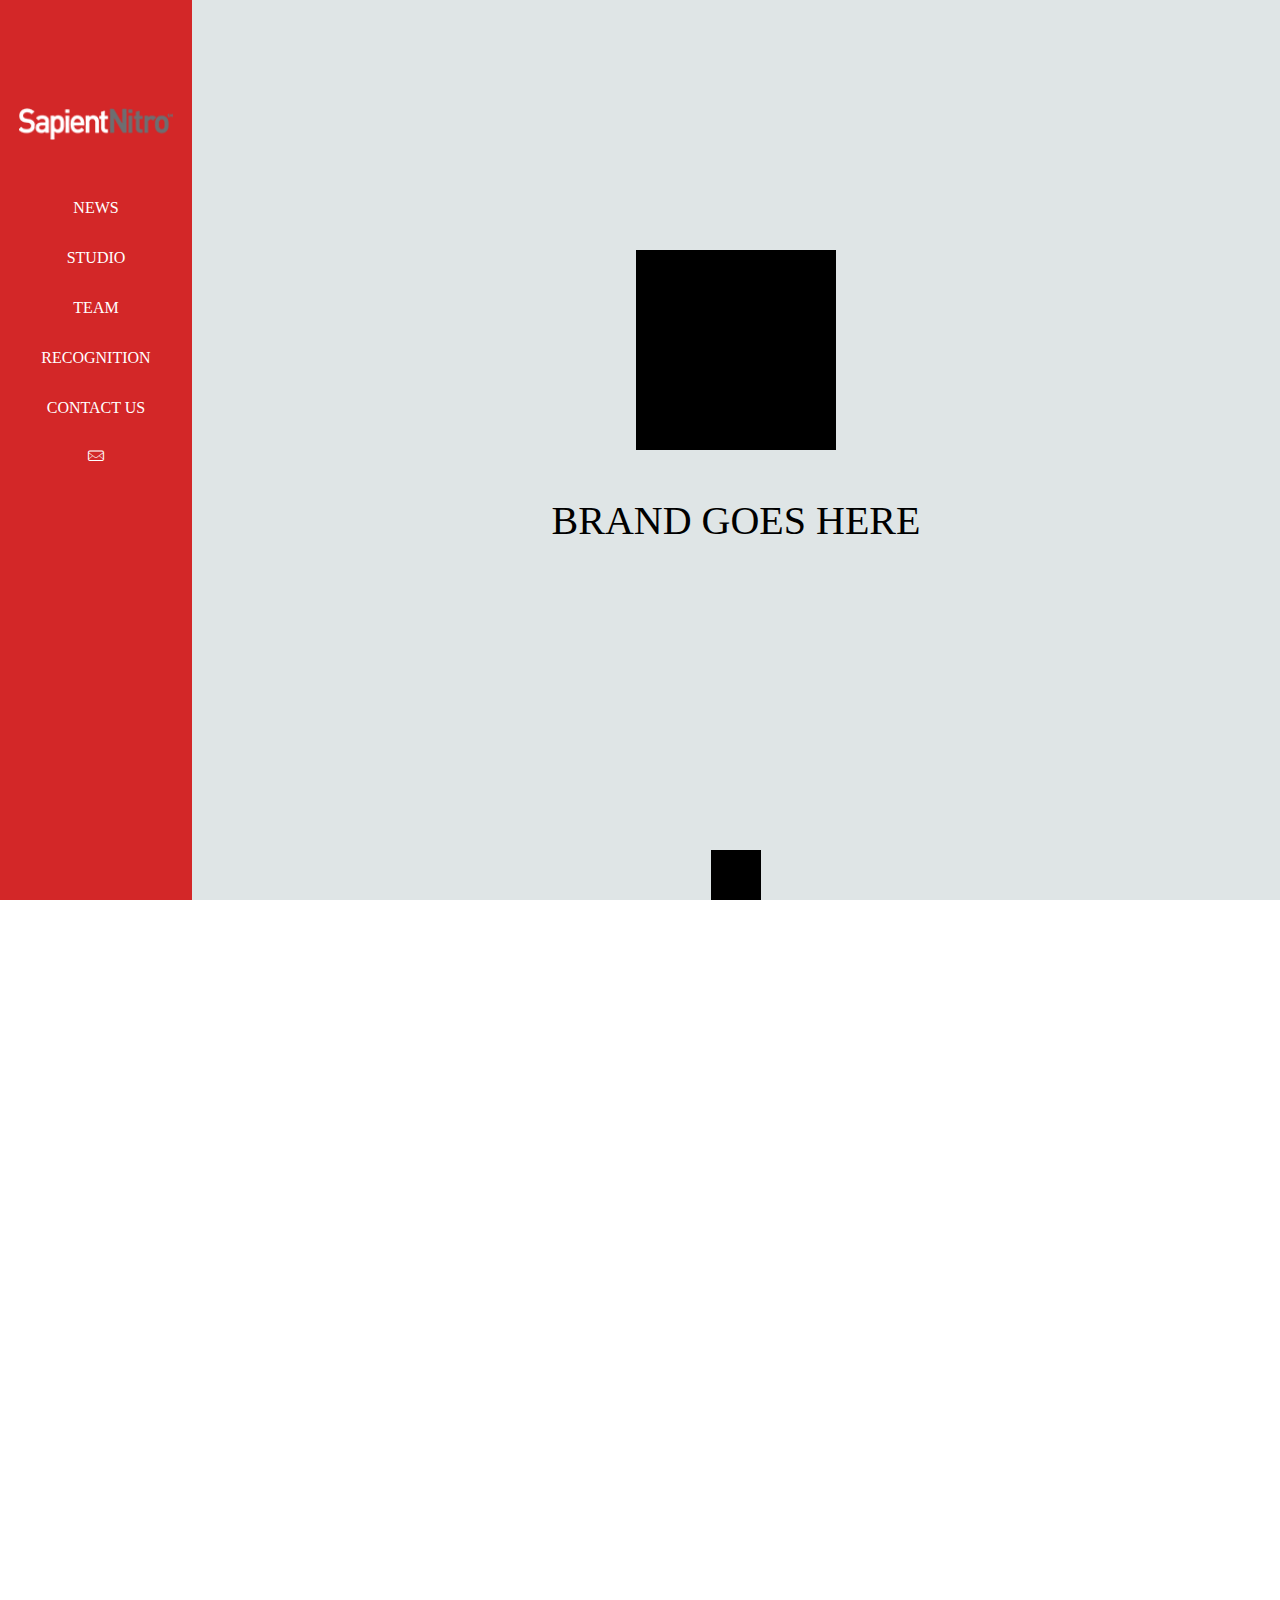
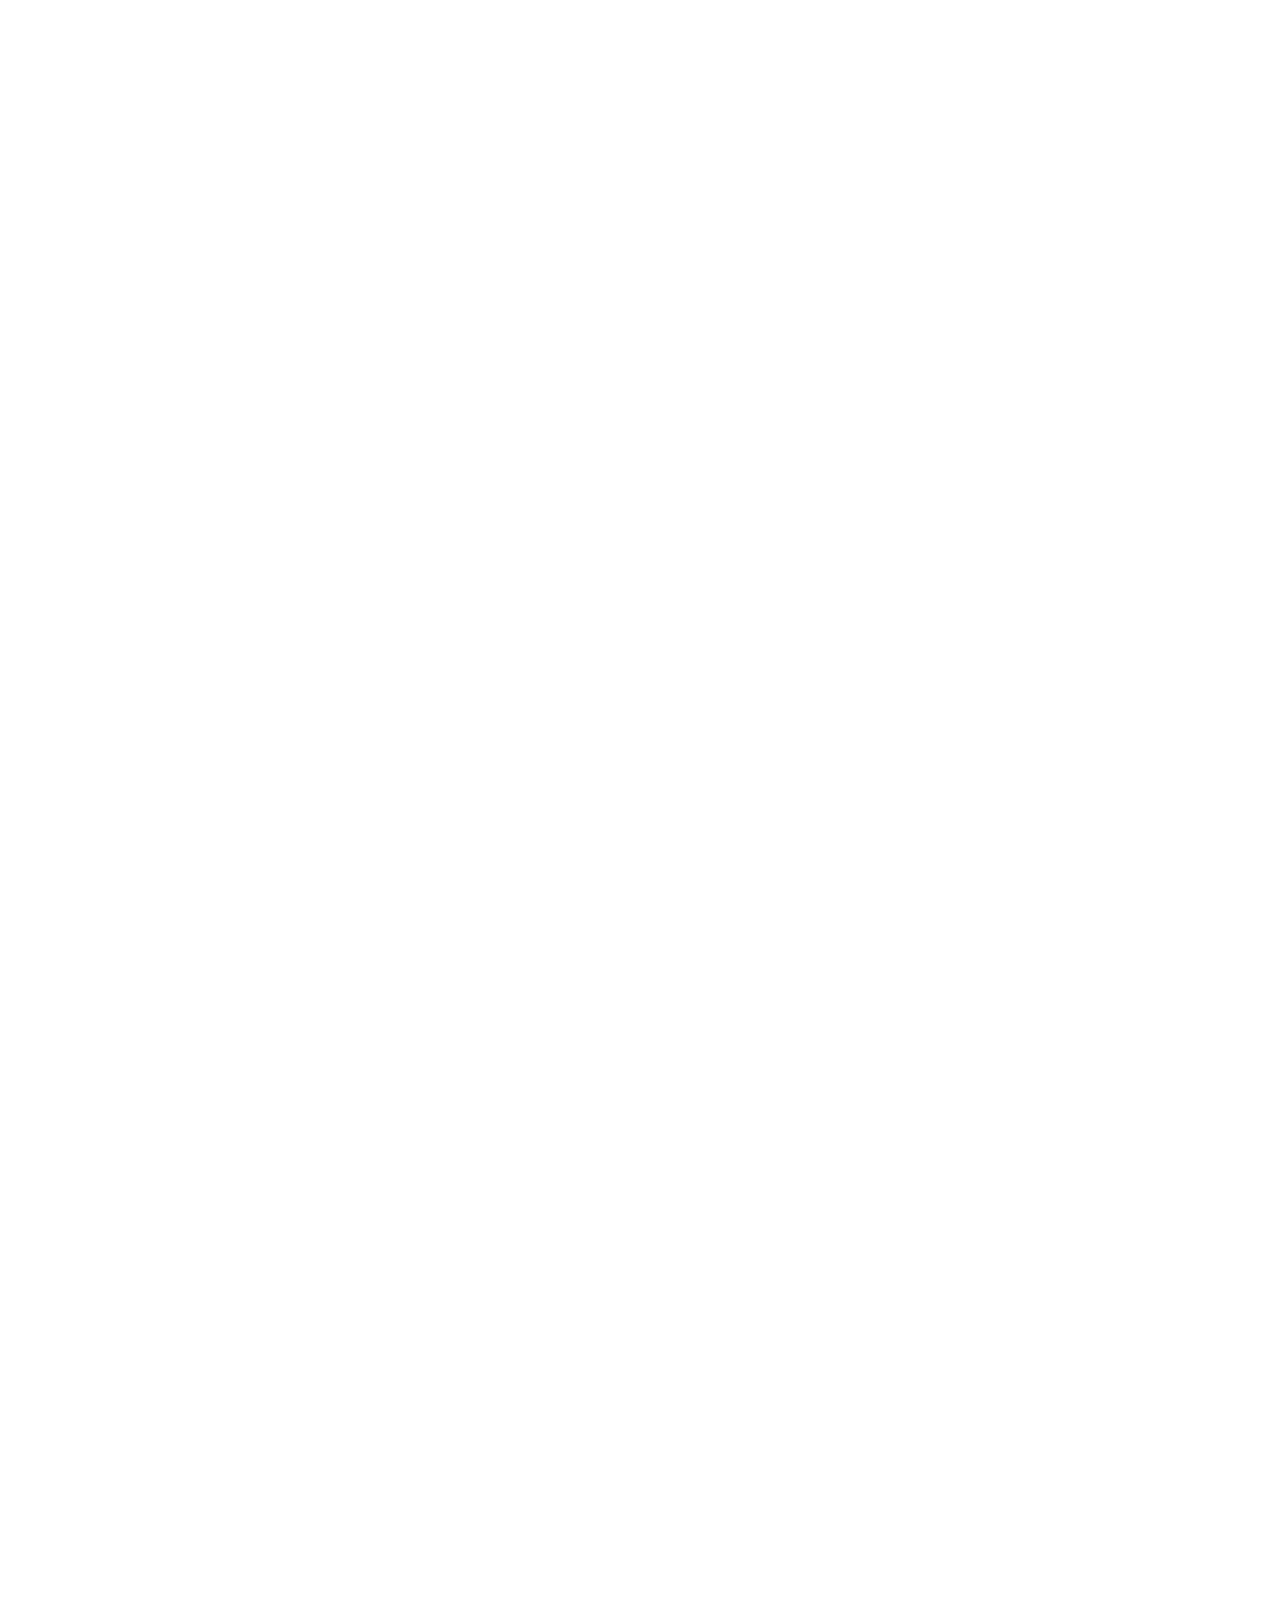
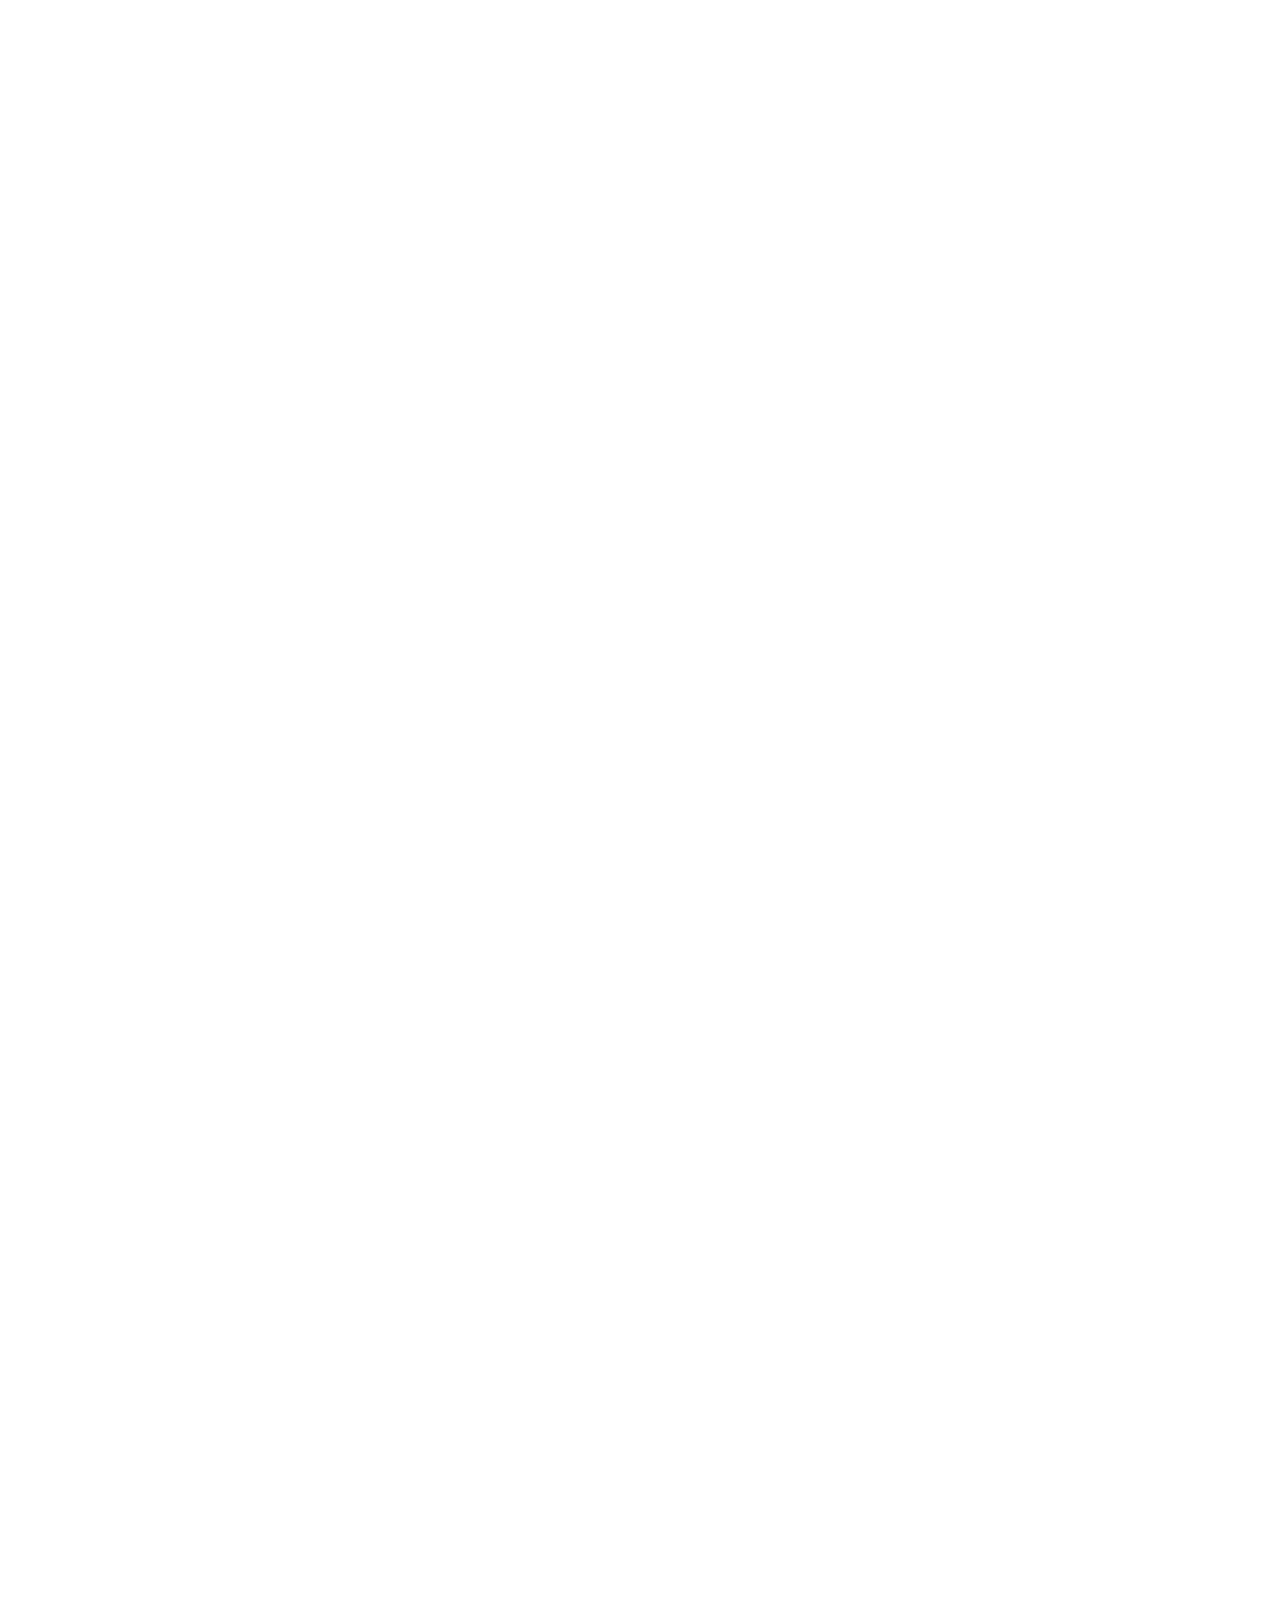
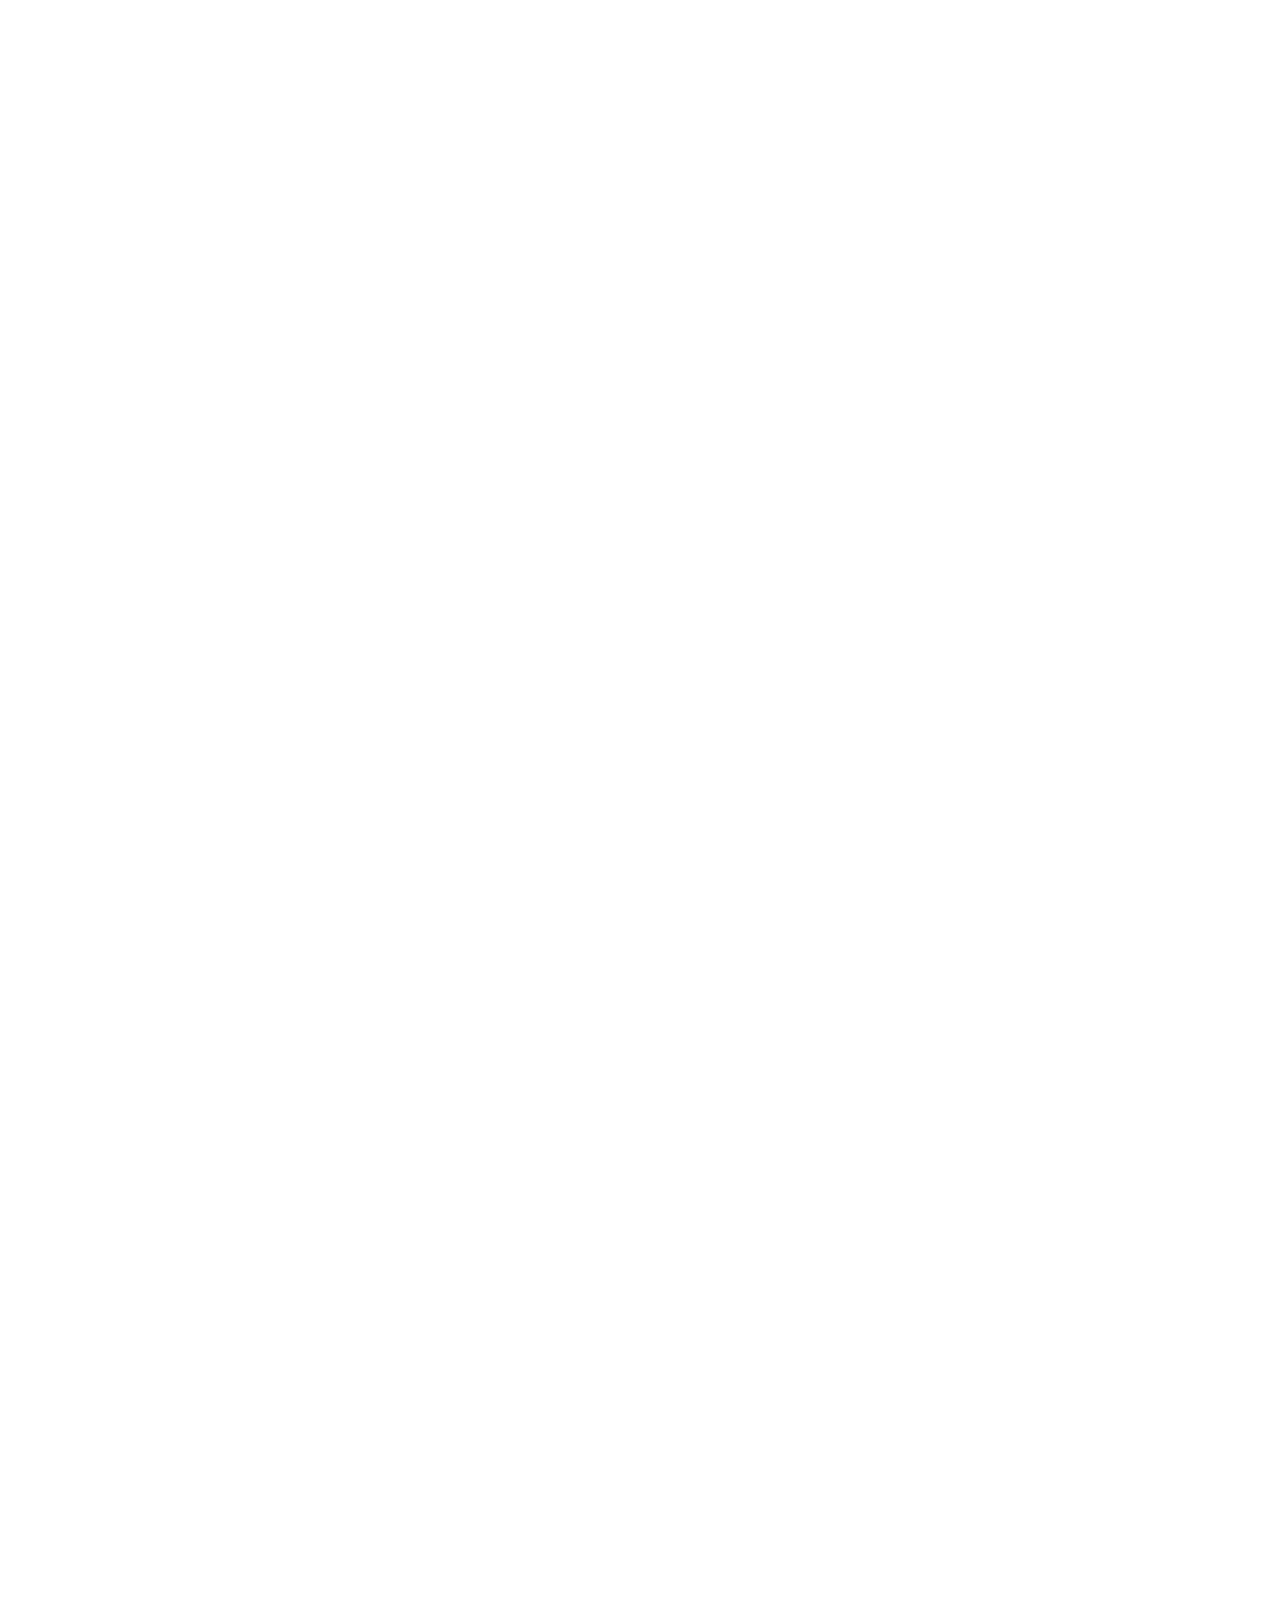
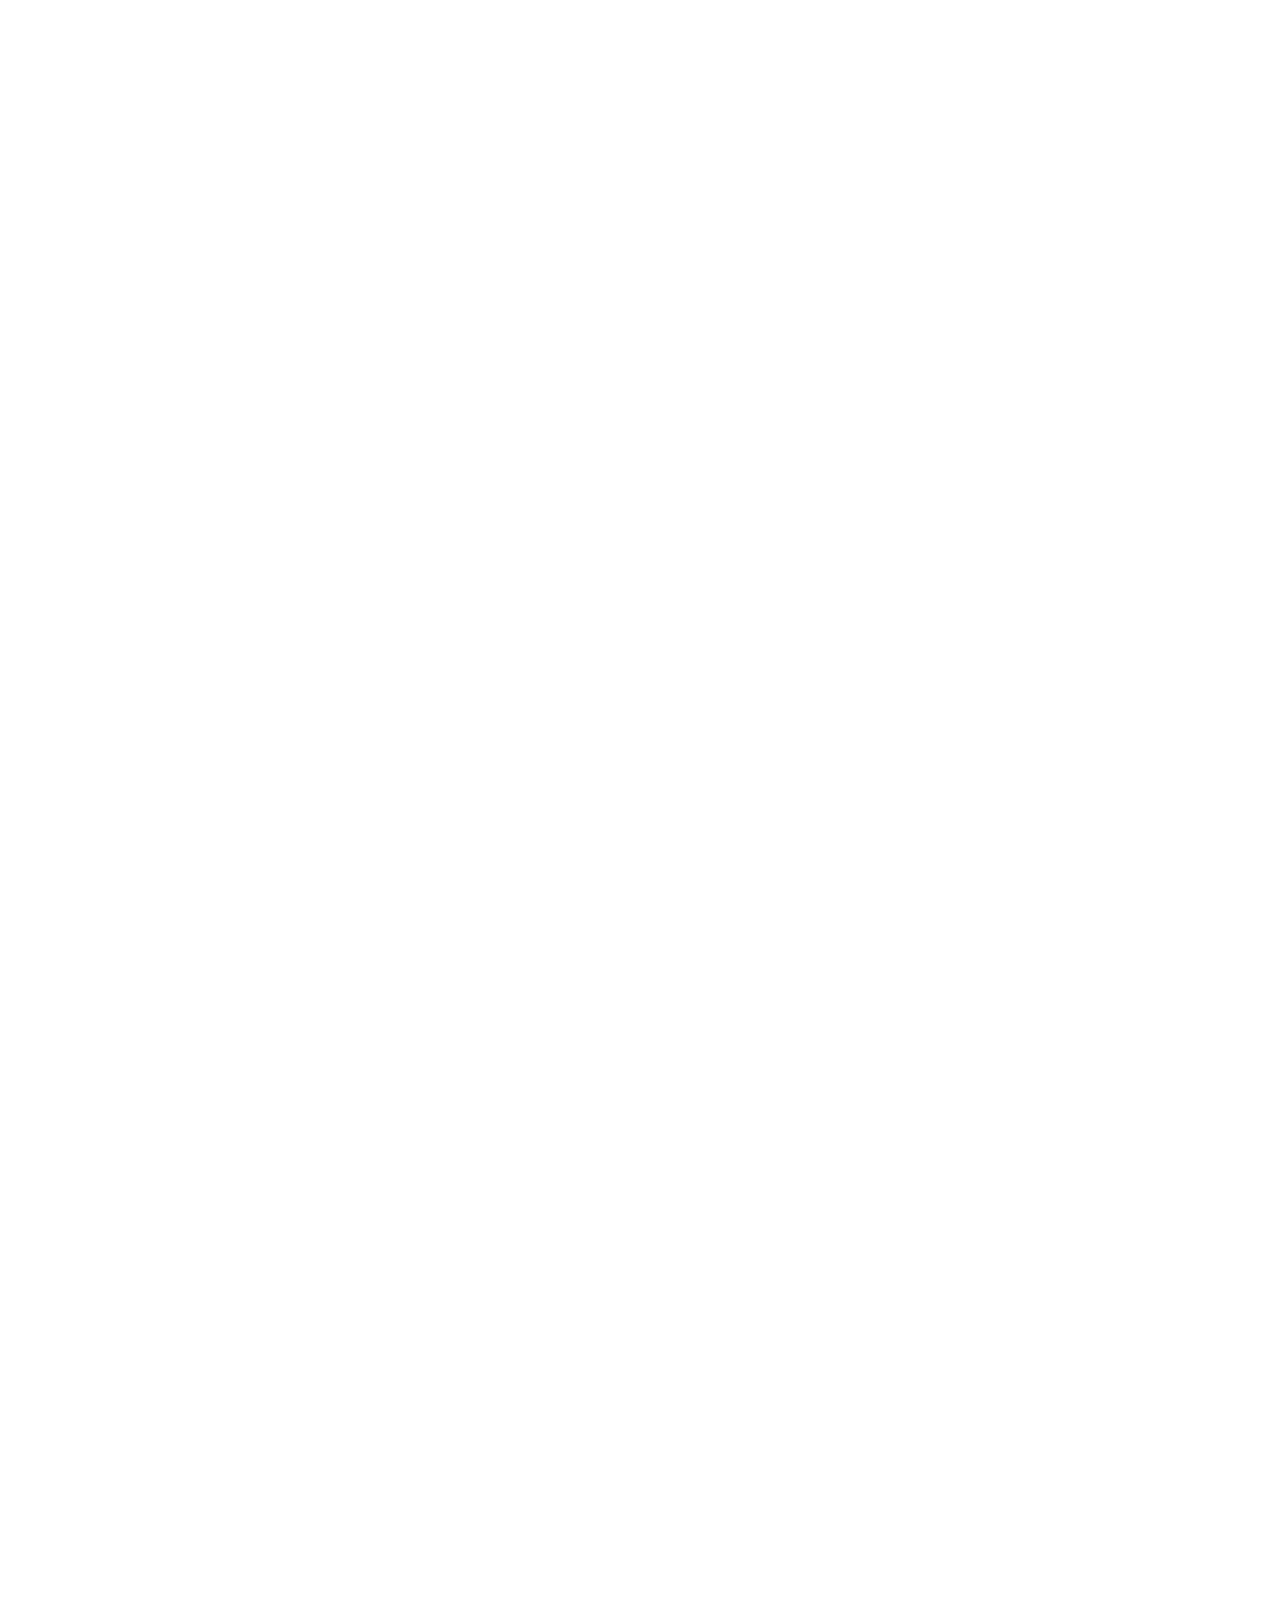
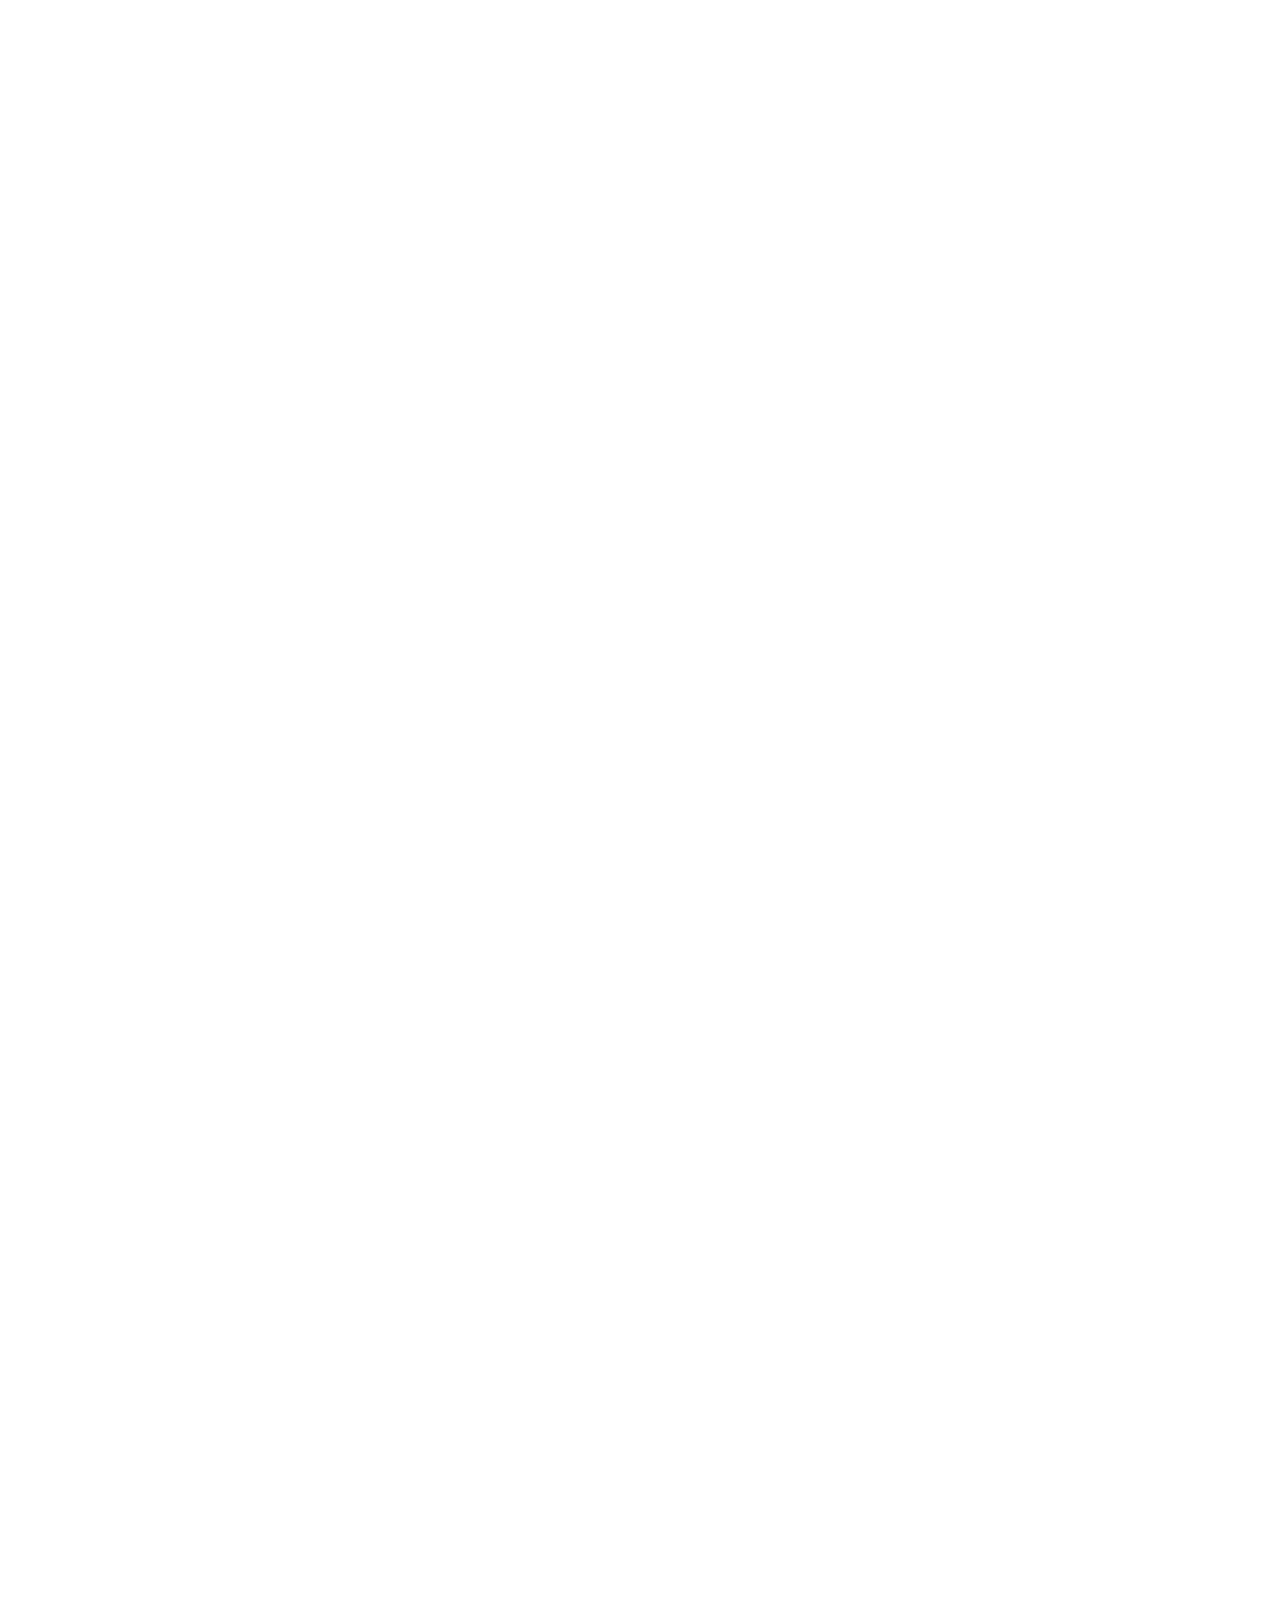
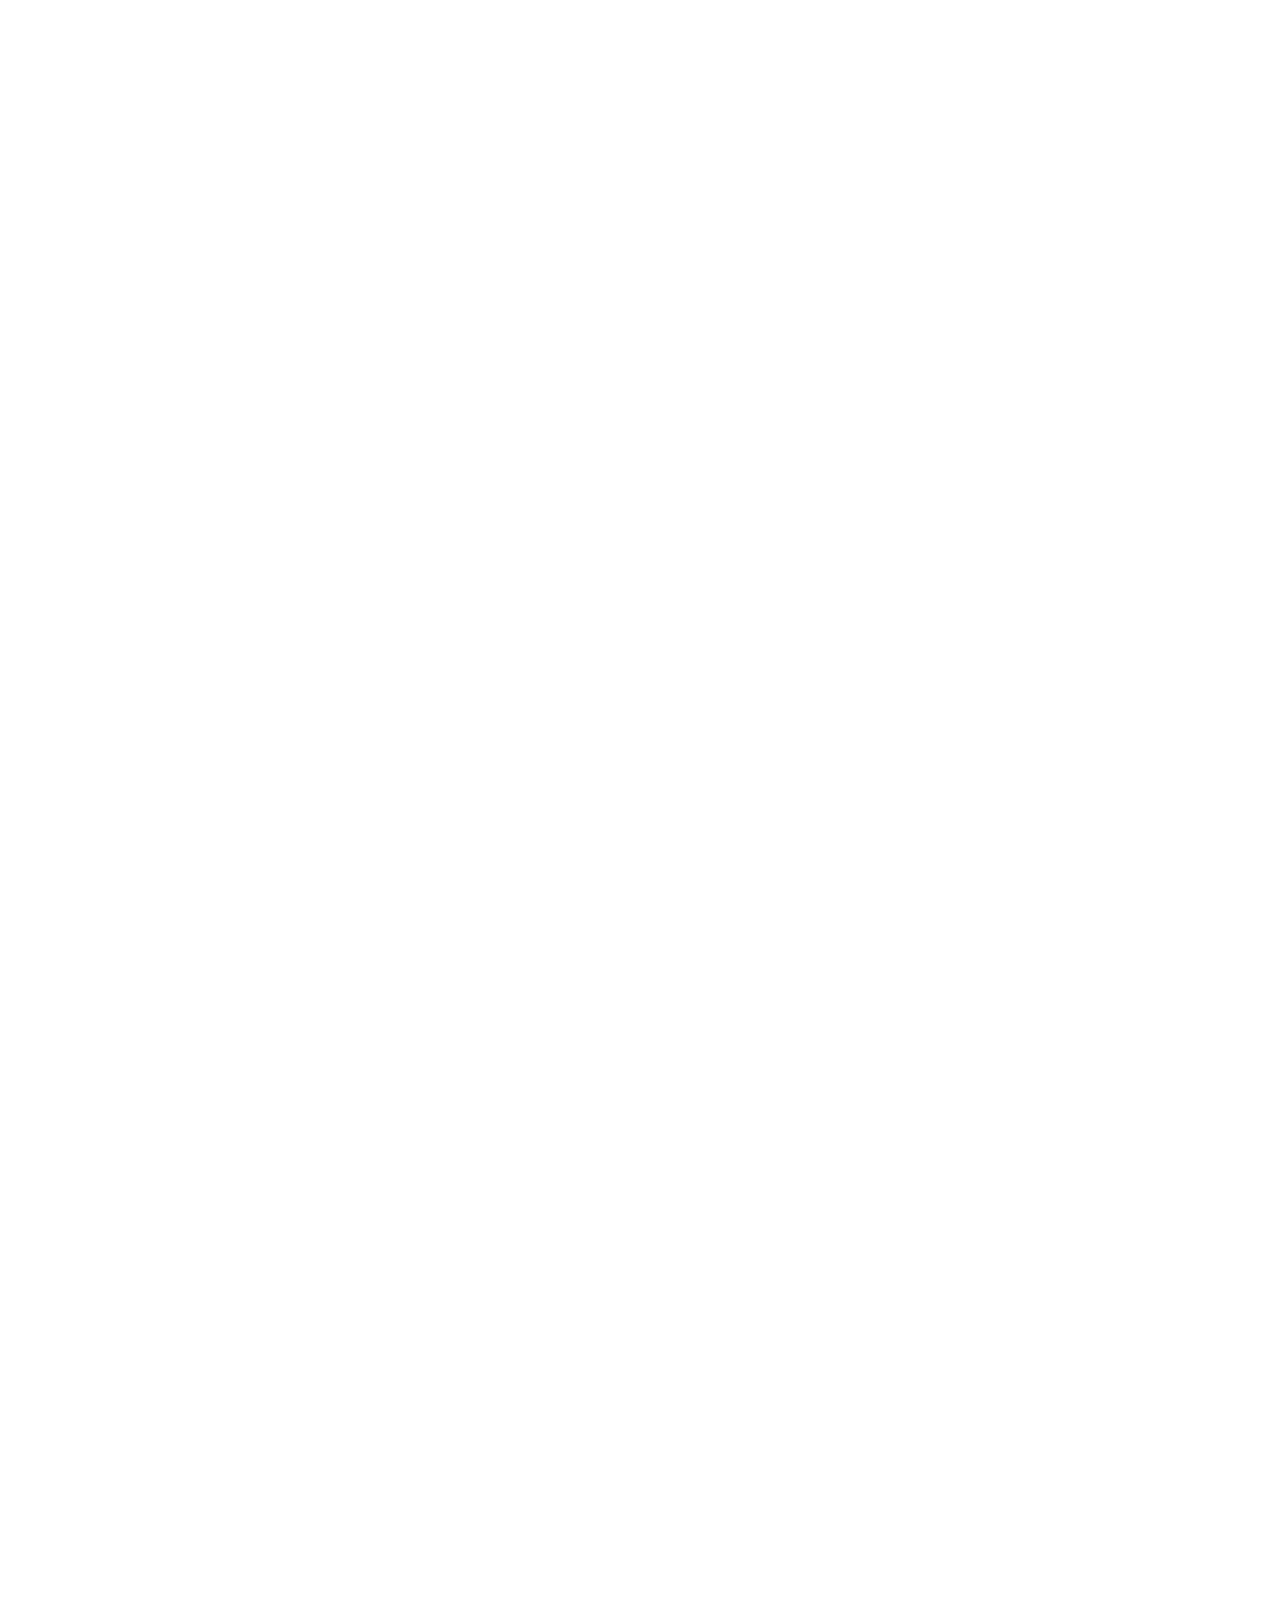
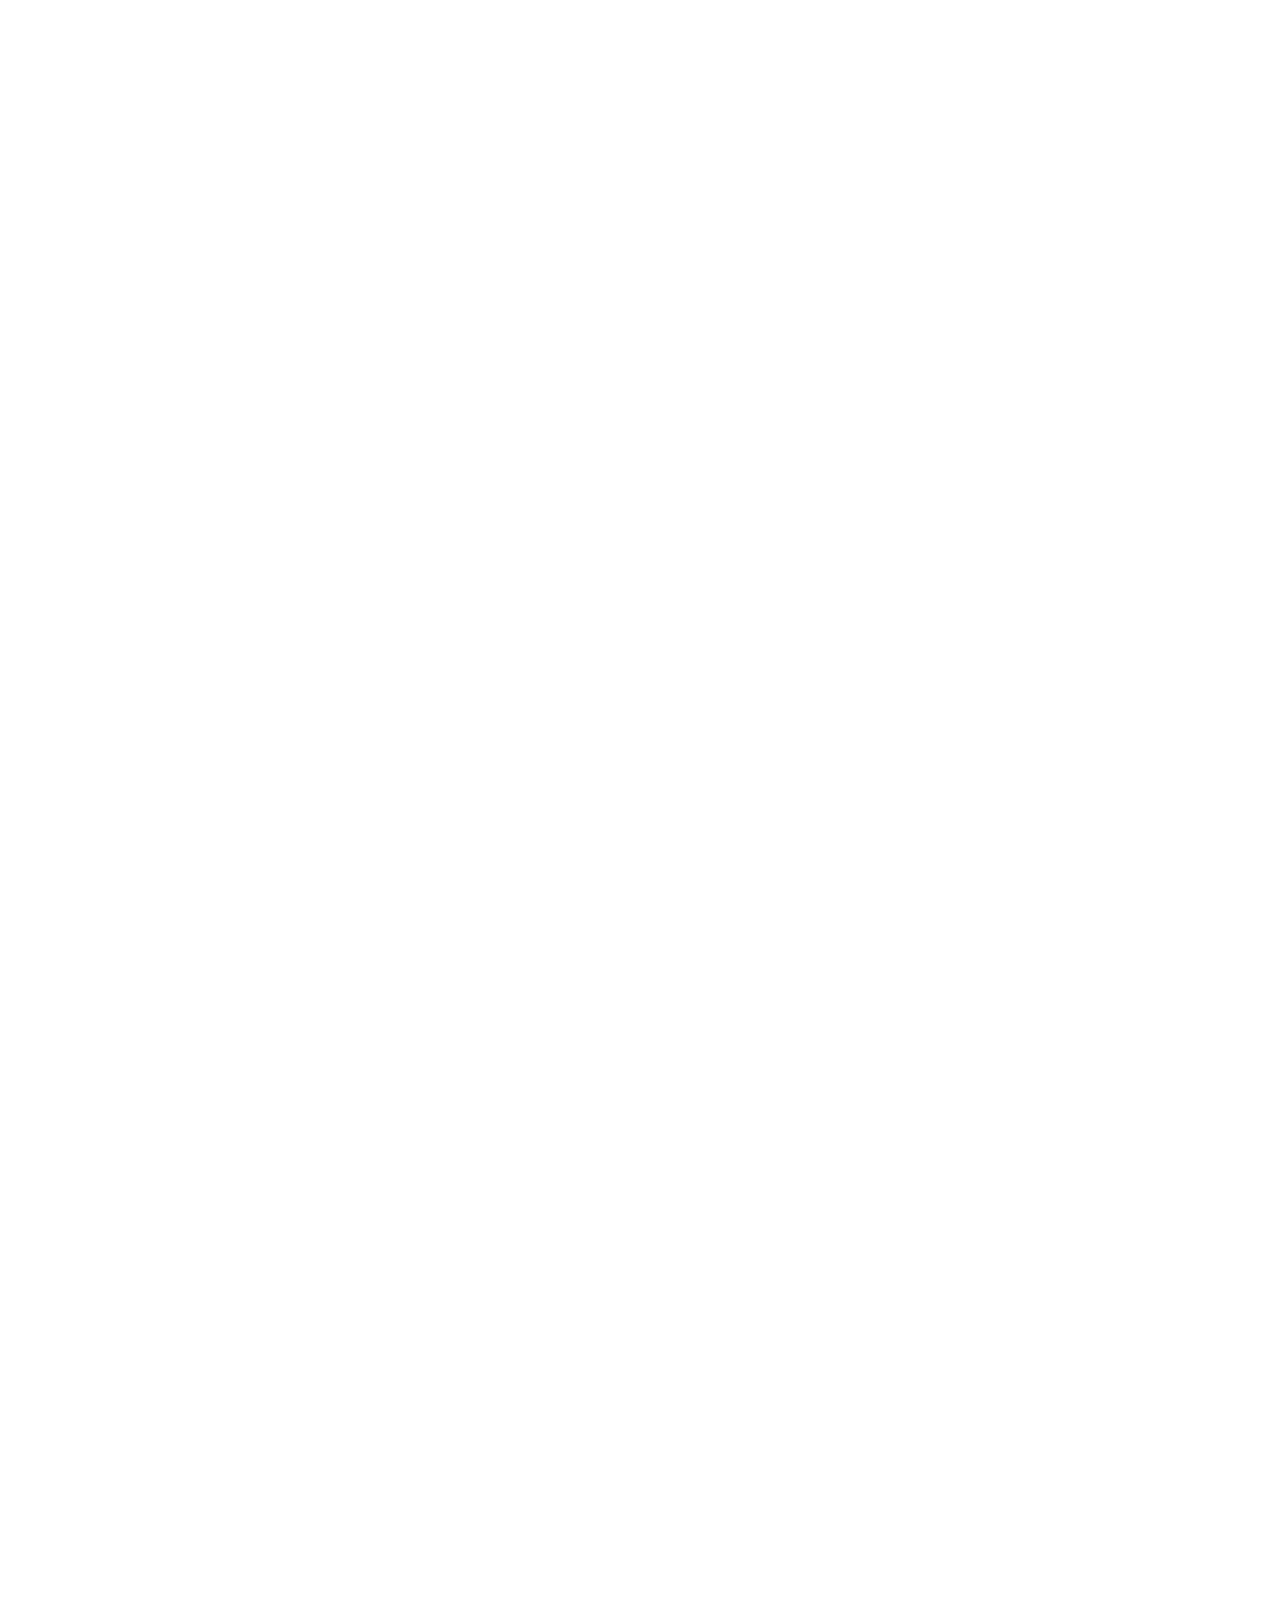
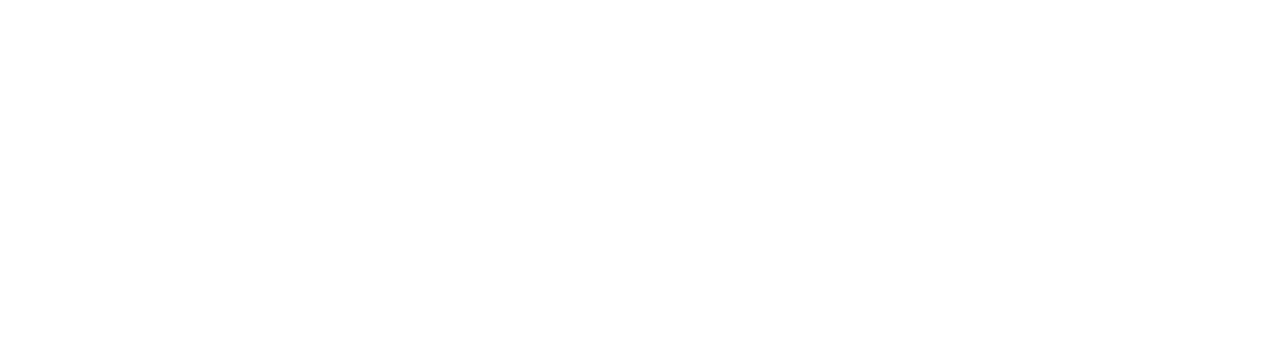
==== appView.html @ cac1ac46 "I made things for john, yays" ====
<!DOCTYPE html>
<html>
<head>
<meta charset="utf-8">
  <link href="_css/main.css" rel="stylesheet" type="text/css">
  <meta charset="UTF-8">
  <meta name="viewport" content="width=device-width, initial-scale=1">
  <title>SapientNitro MobileCOE Prototype</title>
    
  <link href="_css/main.css" rel="stylesheet" type="text/css">
  <link href="_css/icons.css" rel="stylesheet" type="text/css">
  
</head>

<body>
	<nav id="nav">
		<div class="nav-overlay">
			<div id="loading" class="nav-overlay">
				<div class="tile"></div>
				<div class="tile"></div>
				<div class="tile"></div>
				<div class="tile"></div>
				<div class="tile"></div>
				<div class="tile"></div>
				<div class="tile"></div>
				<div class="tile"></div>
				<div class="tile"></div>
				<div class="tile"></div>
				<div class="tile"></div>
				<div class="tile"></div>
				<div class="tile"></div>
				<div class="tile"></div>
				<div class="tile"></div>
				<div class="tile"></div>
				<div class="tile"></div>
				<div class="tile"></div>
				<div class="tile"></div>
				<div class="tile"></div>
				<div class="tile"></div>
				<div class="tile"></div>
				<div class="tile"></div>
				<div class="tile"></div>
				<div class="tile"></div>
				<div class="tile"></div>
				<div class="tile"></div>
				<div class="tile"></div>
				<div class="tile"></div>
				<div class="tile"></div>
				<div class="tile"></div>
				<div class="tile"></div>
				<div class="tile"></div>
				<div class="tile"></div>
				<div class="tile"></div>
				<div class="tile"></div>
				<div class="tile"></div>
				<div class="tile"></div>
				<div class="tile"></div>
				<div class="tile"></div>
				<div class="tile"></div>
				<div class="tile"></div>
				<div class="tile"></div>
				<div class="tile"></div>
				<div class="tile"></div>
				<div class="tile"></div>
				<div class="tile"></div>
				<div class="tile"></div>
				<div class="tile"></div>
				<div class="tile"></div>
				<div class="tile"></div>
				<div class="tile"></div>
				<div class="tile"></div>
				<div class="tile"></div>
				<div class="tile"></div>
				<div class="tile"></div>
				<div class="tile"></div>
				<div class="tile"></div>
				<div class="tile"></div>
				<div class="tile"></div>
				<div class="tile"></div>
				<div class="tile"></div>
				<div class="tile"></div>
				<div class="tile"></div>
				<div class="tile"></div>
				<div class="tile"></div>
				<div class="tile"></div>
				<div class="tile"></div>
				<div class="tile"></div>
				<div class="tile"></div>
				<div class="tile"></div>
				<div class="tile"></div>
				<div class="tile"></div>
				<div class="tile"></div>
				<div class="tile"></div>
				<div class="tile"></div>
				<div class="tile"></div>
				<div class="tile"></div>
				<div class="tile"></div>
				<div class="tile"></div>
				<div class="tile"></div>
				<div class="tile"></div>
				<div class="tile"></div>
				<div class="tile"></div>
				<div class="tile"></div>
				<div class="tile"></div>
				<div class="tile"></div>
				<div class="tile"></div>
				<div class="tile"></div>
				<div class="tile"></div>
				<div class="tile"></div>
				<div class="tile"></div>
				<div class="tile"></div>
				<div class="tile"></div>
				<div class="tile"></div>
				<div class="tile"></div>
				<div class="tile"></div>
				<div class="tile"></div>
				<div class="tile"></div>
				<div class="tile"></div>
				<div class="tile"></div>
				<div class="tile"></div>
				<div class="tile"></div>
				<div class="tile"></div>
				<div class="tile"></div>
				<div class="tile"></div>
				<div class="tile"></div>
				<div class="tile"></div>
				<div class="tile"></div>
				<div class="tile"></div>
				<div class="tile"></div>
				<div class="tile"></div>
				<div class="tile"></div>
				<div class="tile"></div>
				<div class="tile"></div>
				<div class="tile"></div>
				<div class="tile"></div>
				<div class="tile"></div>
				<div class="tile"></div>
				<div class="tile"></div>
				<div class="tile"></div>
				<div class="tile"></div>
				<div class="tile"></div>
				<div class="tile"></div>
				<div class="tile"></div>
				<div class="tile"></div>
				<div class="tile"></div>
				<div class="tile"></div>
				<div class="tile"></div>
				<div class="tile"></div>
				<div class="tile"></div>
				<div class="tile"></div>
				<div class="tile"></div>
				<div class="tile"></div>
				<div class="tile"></div>
				<div class="tile"></div>
				<div class="tile"></div>
				<div class="tile"></div>
				<div class="tile"></div>
				<div class="tile"></div>
				<div class="tile"></div>
				<div class="tile"></div>
				<div class="tile"></div>
				<div class="tile"></div>
				<div class="tile"></div>
				<div class="tile"></div>
				<div class="tile"></div>
				<div class="tile"></div>
				<div class="tile"></div>
				<div class="tile"></div>
				<div class="tile"></div>
				<div class="tile"></div>
				<div class="tile"></div>
				<div class="tile"></div>
				<div class="tile"></div>
				<div class="tile"></div>
				<div class="tile"></div>
				<div class="tile"></div>
				<div class="tile"></div>
				<div class="tile"></div>
				<div class="tile"></div>
				<div class="tile"></div>
				<div class="tile"></div>
				<div class="tile"></div>
				<div class="tile"></div>
				<div class="tile"></div>
				<div class="tile"></div>
				<div class="tile"></div>
				<div class="tile"></div>
				<div class="tile"></div>
				<div class="tile"></div>
				<div class="tile"></div>
				<div class="tile"></div>
				<div class="tile"></div>
				<div class="tile"></div>
				<div class="tile"></div>
				<div class="tile"></div>
				<div class="tile"></div>
				<div class="tile"></div>
				<div class="tile"></div>
				<div class="tile"></div>
				<div class="tile"></div>
				<div class="tile"></div>
				<div class="tile"></div>
				<div class="tile"></div>
				<div class="tile"></div>
				<div class="tile"></div>
				<div class="tile"></div>
				<div class="tile"></div>
				<div class="tile"></div>
				<div class="tile"></div>
				<div class="tile"></div>
				<div class="tile"></div>
				<div class="tile"></div>
				<div class="tile"></div>
				<div class="tile"></div>
				<div class="tile"></div>
				<div class="tile"></div>
				<div class="tile"></div>
				<div class="tile"></div>
			</div>
		</div>
		<div class="nav-container">
			<div class="logo-block">
				<div class="logo-img">
					<a></a>
				</div>
				<div class="logo">
					<a></a>
				</div>
			</div>

			<div class="list-section">
				<ul>
					<li class="nav-link">
						<a class="link">NEWS</a>
					</li>
					<li class="nav-link">
						<a class="link">STUDIO</a>
					</li>
					<li class="nav-link">
						<a class="link">TEAM</a>
					</li>
					<li class="nav-link">
						<a class="link">RECOGNITION</a>
					</li>
					<li class="nav-link">
						<a class="link">CONTACT US</a>
					</li>
					<li>
						<a class="link"><span class="icon icon-mail"></span></a>
					</li>
				</ul>
			</div>	
		</div>
	</nav>

	<div id="main">
		<div class="main-container">
			<!-- <div id="apps">
				<div class='apps-container'>
					<ul>
						<li class='app'>
							<div class='icon'>
								<table>
									<tr>
										<td>
											<img>
										</td>
									</tr>
								</table>
							</div>
							<div class='title'>
								<table>
									<tr>
										<td>
											<h2>App Title</h2>
										</td>
									</tr>
								</table>
							</div>

							<div class='load-bar'></div>
						</li>
						<li class='app'>
							<div class='icon'>
								<table>
									<tr>
										<td>
											<img>
										</td>
									</tr>
								</table>
							</div>
							<div class='title'>
								<table>
									<tr>
										<td>
											<h2>App Title</h2>
										</td>
									</tr>
								</table>
							</div>

							<div class='load-bar'></div>
						</li>
						<li class='app'>
							<div class='icon'>
								<table>
									<tr>
										<td>
											<img>
										</td>
									</tr>
								</table>
							</div>
							<div class='title'>
								<table>
									<tr>
										<td>
											<h2>App Title</h2>
										</td>
									</tr>
								</table>
							</div>

							<div class='load-bar'></div>
						</li>
						<li class='app'>
							<div class='icon'>
								<table>
									<tr>
										<td>
											<img>
										</td>
									</tr>
								</table>
							</div>
							<div class='title'>
								<table>
									<tr>
										<td>
											<h2>App Title</h2>
										</td>
									</tr>
								</table>
							</div>

							<div class='load-bar'></div>
						</li>
						<li class='app'>
							<div class='icon'>
								<table>
									<tr>
										<td>
											<img>
										</td>
									</tr>
								</table>
							</div>
							<div class='title'>
								<table>
									<tr>
										<td>
											<h2>App Title</h2>
										</td>
									</tr>
								</table>
							</div>

							<div class='load-bar'></div>
						</li>
						<li class='app'>
							<div class='icon'>
								<table>
									<tr>
										<td>
											<img>
										</td>
									</tr>
								</table>
							</div>
							<div class='title'>
								<table>
									<tr>
										<td>
											<h2>App Title</h2>
										</td>
									</tr>
								</table>
							</div>

							<div class='load-bar'></div>
						</li>
					</ul>

					<div class="back">
						<div class="button-container">
							<table class='table'>
								<tr class='tr'>
									<td class="td65">
									</td>
									<td class='tdOther'>
										<div class="load-bar"></div>
									</td>
								</tr>
								<tr>
									<td class="td65" align='center'>
										<!-- <div class='back-text'>BACK</div> -->
									</td>
									<td class="tdOther">
										<div class="button">
											<span class="icon icon-left-open-mini"></span>
										</div>
									</td>
								</tr>
							</table>
						</div>
					</div>

					<div class="loading-anim">
						<div class="load-bar"></div>
						<div class="load-bar"></div>
						<div class="load-bar"></div>
						<div class="load-bar"></div>
						<div class="load-bar"></div>
						<div class="load-bar"></div>
						<table>
							<tr>
								<td>
									<div class="loading-node"></div>
								</td>
							</tr>
						</table>
					</div>
				</div>	

				<div class="node-tree">
					<div class='description-box'>
						Lorem ipsum dolor sit amet, posuere vivamus est vestibulum pellentesque a, integer diam integer senectus. Scelerisque pede arcu lacinia sit pede mauris, neque sagittis dolor integer, porta nam in ac placerat mus diam, a nunc id turpis lorem felis sit, sed laoreet ipsum. At tempus, dui nec, elementum ac, at duis vel, augue tincidunt vitae a turpis sagittis eget. Diam orci duis egestas, wisi dictum id, accumsan sodales nunc, sed dolor proin, sollicitudin taciti blandit varius imperdiet vel. Integer irure, ut viverra ac vitae. A nec lobortis.

					</div>
					<div class='devices-box'>
						<ul>
							<li class='nexus'><img src='_img/nexus_fill.png'></li>
							<li class='ipad'><img src='_img/ipad_fill.png'></li>
							<li class='iphone'><img src='_img/iphone_fill.png'></li>
							<li class='kiosk'><img src='_img/kiosk_fill.png'></li>
						</ul>
					</div>
					<div class="root">
						<table>
							<tr>
								<td>
									<div class="stem"></div>
								</td>
							</tr>
						</table>
					</div>
					<div class="branch-container">
						<div class='branch'>
							<div class="bulk">
								<div class="content-container">
									<div class="app-summary">
										<div class="load-container"></div>
									</div>
								</div>
								<div class="node-container">
									<div class="container">
										<div class="node">
											<div class="node-center"></div>
										</div>
									</div>
								</div>
							</div>
							<div class="vertical-stem above">
								<table>
									<tr>
										<td>
											<div class="stem"></div>
										</td>
									</tr>
								</table>
							</div>
						</div>
						<div class='fruit'></div>
						<div class='branch'>
							<div class="vertical-stem below">
								<table>
									<tr>
										<td>
											<div class="stem"></div>
										</td>
									</tr>
								</table>
							</div>
							<div class="bulk">
								<div class="node-container">
									<div class="container">
										<div class="node">
											<div class="node-center"></div>
										</div>
									</div>
								</div>
								<div class="content-container">
									<ul class="app-store">
										<li>
											<table>
												<tr>
													<td>
														<div class="app-store-link"></div>
													</td>
												</tr>
											</table>
										</li>
										<li>
											<table>
												<tr>
													<td>
														<div class="app-store-link"></div>
													</td>
												</tr>
											</table>
										</li>
										<li>
											<table>
												<tr>
													<td>
														<div class="app-store-link"></div>
													</td>
												</tr>
											</table>
										</li>
									</ul>
								</div>
							</div>
						</div>
					</div>
				</div> -->

			<!-- </div> -->

			<!-- <div class="block pic-block" style="display:none;">
				<ul>
					<li class="double">
						<div class="pic">
							<img>
						</div>
						<div class="clearfix"></div>
					</li>
					<li class="single">
						<div class="pic big">
							<img>
						</div>
						<div class="pic small">
							<img>
						</div>
						<div class="clearfix"></div>
					</li>
					<li class="single">
						<div class="pic">
							<img>
						</div>
						<div class="pic">
							<img>
						</div>
						<div class="clearfix"></div>
					</li>
					<li class="single">
						<div class="pic small">
							<img>
						</div>
						<div class="pic big">
							<img>
						</div>
						<div class="clearfix"></div>
					</li>
					<li class="thumbnail">
						<div class="pic">
							<img>
						</div>
						<div class="pic">
							<img>
						</div>
						<div class="pic">
							<img>
						</div>
						<div class="clearfix"></div>
					</li>
				</ul>
			</div> -->
			<div id='appFocus'>
				<div class='block title'>
					<div class='logo'>
					</div>

					<div class='brandName'>
						BRAND GOES HERE
					</div>

					<div class='dropArrow'>
					</div>
				</div>
				<div class='block powerPoint'>
					powerpoint goes here yeeeeeeee!
				</div>
			</div>
		</div>
	</div>
	
    <script type="text/javascript" src="_js/libs/jquery-1.10.1.js"> </script>
    <script src="_js/libs/handlebars.js"></script>
    <script src="_js/libs/ember-1.5.1.js"></script>

    <script src="_js/_greensock/TweenMax.min.js"></script>

    <script src="_js/ember/application.js"></script>
    <script src="_js/ember/router.js"></script>



    <script src="_js/setup.js"></script>
    <script src="_js/nav.js"></script>
    <script src="_js/apps.js"></script>
    <script src='_js/appFocus.js'></script>

</body>
---- _css/main.css ----
@charset "UTF-8";@font-face{font-family:sapientSansL;src:'SapientSans_Mac/SPNTSL.TTF'}html,body{width:100%;height:100%;margin:0;padding:0;overflow:hidden}*{box-sizing:border-box}.clearfix:after{visibility:hidden;display:block;font-size:0;content:" ";clear:both;height:0}.clearfix{display:inline-block}/*\*/* html .clearfix{height:1%}.clearfix{display:block}/**/#nav{width:192px;height:100%;position:fixed;left:0;top:0;z-index:200}#nav .nav-container{width:192px;height:100%;padding:20% 0;background:#d32728;position:absolute}#nav .logo-block{padding-bottom:20%}#nav .logo-img{width:100%}#nav .logo-img a{display:block;width:42px;height:42px;background-size:43px 43px;margin:auto;margin-bottom:20px;overflow:hidden;text-align:left;background-image:url('../_img/logo/Sn_Stamp.png');background-repeat:no-repeat;background-position:0 0;-webkit-user-select:none;-khtml-user-select:none;-moz-user-select:-moz-none;-o-user-select:none;user-select:none}#nav .logo{width:100%}#nav .logo a{display:block;width:80%;height:32px;background-size:100% 32px;margin:auto;margin-top:28px;margin-bottom:20px;overflow:hidden;text-align:left;background-image:url('../_img/logo/SN_LockUp_Negative.png');background-repeat:no-repeat;background-position:0 0;-webkit-user-select:none;-khtml-user-select:none;-moz-user-select:-moz-none;-o-user-select:none;user-select:none}#nav .list-section{width:100%}#nav .list-section ul{width:100%;margin:0;padding:0;text-align:center;font-size:1em}#nav .list-section ul li{list-style-type:none;margin:0;padding:0;width:100%;height:50px}#nav .list-section ul li a{color:#fff}#nav .nav-overlay{width:100%;height:100%;opacity:0;background:#1d1d1d;position:absolute}#nav #loading{width:100%;height:100%}#nav #loading .tile{width:10%;height:10%;float:left;opacity:.1;position:relative}#nav #loading .tile:nth-of-type(3n-2){background:#d32728}#nav #loading .tile:nth-of-type(3n-1){background:#21addd}#nav #loading .tile:nth-of-type(3n){background:#040707}@media screen and (max-device-width:480px){#nav{width:50px}#nav .nav-container{width:50px}#nav .nav-container{padding:0;z-index:10}#nav .logo-img a{margin-top:20px}#nav .logo{display:none}#nav .list-section{opacity:0}#nav .list-section ul li{height:auto;padding:20px 0;border-top:1px solid #d32728;background:inherit;-webkit-transition:all 300ms ease;-moz-transition:all 300ms ease;-ms-transition:all 300ms ease;-o-transition:all 300ms ease}#nav .list-section ul li a{opacity:0}}#apps{width:100%;height:100%;overflow:hidden;background:#1d1d1d}#apps .apps-container{height:100%;width:40%;max-width:333px;padding:0;margin:0;position:relative;float:left;border-right:1px solid #d32728}#apps .table{width:100%;position:absolute}#apps .table .tr{height:100px}#apps .table .td65{width:65%}#apps .table .tdOther{text-align:center;overflow:hidden}#apps .loading-anim{width:100%;height:100%;background:transparent;opacity:1;position:absolute;top:0}#apps .loading-anim table{width:100%;height:100%}#apps .loading-anim table .loading-node{width:50px;height:50px;border-radius:50%;border:2px solid #fff;border-left-color:transparent;border-bottom-color:transparent;margin:0 auto}#apps .loading-anim .load-bar{width:100%;height:2px;position:relative;left:-100%;background:#d32728}#apps .loading-anim.hidden{display:none}#apps .apps-container ul{width:100%;max-width:333px;height:100%;padding:0;margin:0;overflow:hidden;overflow-y:auto;position:relative;top:-100%;float:left}#apps .apps-container ul li{width:100%;height:22%;max-height:150px;padding:0;margin:0;list-style-type:none;background:#fff;position:relative;top:0;-webkit-transition:all 300ms ease;-moz-transition:all 300ms ease;-ms-transition:all 300ms ease;-o-transition:all 300ms ease}#apps .apps-container ul li:nth-of-type(3n-2){background:#333}#apps .apps-container ul li:nth-of-type(3n-1){background:#666}#apps .apps-container ul li:nth-of-type(3n){background:#999}#apps .apps-container ul li:hover{background:#fff;width:90%}#apps .apps-container ul li.active{z-index:100;opacity:1!important}#apps .apps-container ul li.active:nth-of-type(3n-2){background:#333}#apps .apps-container ul li.active:nth-of-type(3n-1){background:#666}#apps .apps-container ul li.active:nth-of-type(3n){background:#999}#apps .apps-container ul li.active:hover{width:100%}#apps .apps-container ul li.active.load-state{background:#fff;width:90%}#apps .apps-container ul .icon{width:33.333%;height:100%;float:left}#apps .apps-container ul .icon img{width:50px;height:50px;background:#1d1d1d}#apps .apps-container ul .icon td{text-align:center}#apps .apps-container ul .title{width:66.666%;height:100%;float:left}#apps .apps-container ul .title td{text-align:left}#apps .apps-container ul .title h2{margin:0;font-size:35px;color:#1d1d1d}#apps .apps-container ul .load-bar{position:relative;left:102%;height:100%;width:20%;background:#d32728}#apps .apps-container ul table{width:100%;height:100%}#apps .apps-container ul table td{width:100%;height:100%}#apps .apps-container ul.sticky{overflow:hidden}#apps .apps-container ul.height-extra{height:120%}#apps .back{width:100%;position:relative;top:55%;opacity:1;left:-100%}#apps .back .back-text{width:100%;font-size:35px;margin:0;color:#fff;overflow:hidden}#apps .back .load-bar{width:2px;height:0;position:relative;left:25px;background:#fff}#apps .back .button-container{width:100%;background:#21addd;position:relative}#apps .back .button{width:50px;height:50px;position:relative;opacity:0;border-radius:50%;border:2px solid #fff;border-bottom-color:transparent;border-left-color:transparent;color:#1d1d1d}#apps .back .button .icon{font-size:40px;margin:0 auto;position:relative;left:-2px;top:5px}#apps .back .notification-block{width:100px;height:100%;color:#fff;background:green;position:absolute}#apps .back.reveal{left:0}#apps .node-tree{width:60%;height:100%;float:left;border-left:1px solid #d32728}#apps .node-tree .description-box{font-family:sapientSansL;float:left;position:fixed;background:0;height:100px;width:200px;right:0;z-index:-50;opacity:0;padding:3%;color:#dfe5e6;-webkit-transition:all 300ms ease;-moz-transition:all 300ms ease;-ms-transition:all 300ms ease;-o-transition:all 300ms ease}#apps .node-tree .description-box.display-info{opacity:1;z-index:50}#apps .node-tree .devices-box{background:0;width:100px;height:100px;position:fixed;right:0;z-index:-50;bottom:0;opacity:0;-webkit-transition:all 300ms ease;-moz-transition:all 300ms ease;-ms-transition:all 300ms ease;-o-transition:all 300ms ease}#apps .node-tree .devices-box.display-info{opacity:1;z-index:50}#apps .node-tree .devices-box ul{list-style-type:none;height:100%;width:100%;float:left;padding:0;margin:0}#apps .node-tree .devices-box ul li{height:100%;padding:inherit;margin:inherit;width:25%;float:left}#apps .node-tree .devices-box img{height:55%;position:relative;max-width:100%}#apps .node-tree .devices-box .ipad img{height:75%}#apps .node-tree .devices-box .kiosk img{height:90%}#apps .node-tree .root{width:33.333%;height:100%;overflow:hidden;float:left}#apps .node-tree .root table{width:100%;height:100%;border-collapse:collapse;border-spacing:0;float:left}#apps .node-tree .root table .stem{width:102%;height:2px;background:#d32728;position:relative;left:-1px}#apps .node-tree .branch-container{width:66.666%;height:100%;float:left}#apps .node-tree .branch-container .branch{width:100%;float:left}#apps .node-tree .branch-container .branch .vertical-stem{width:100%;height:33.333%}#apps .node-tree .branch-container .branch .vertical-stem.above td{vertical-align:bottom}#apps .node-tree .branch-container .branch .vertical-stem.below td{vertical-align:top}#apps .node-tree .branch-container .branch .vertical-stem table{width:50px;height:100%;border-collapse:collapse;border-spacing:0}#apps .node-tree .branch-container .branch .vertical-stem .stem{height:102%;width:2px;background:#d32728;margin:0 auto;margin-top:-1px}#apps .node-tree .branch-container .fruit{width:50px;height:50px;border-radius:50%;border:2px solid #d32728;float:left}#apps .node-tree .branch-container .bulk{width:100%;height:66.666%}#apps .node-tree .branch-container .bulk .node-container{width:100%;height:30px}#apps .node-tree .branch-container .bulk .node-container .container{width:50px;height:100%}#apps .node-tree .branch-container .bulk .node-container .node{width:30px;height:30px;border-radius:35%;border:2px solid #d32728;margin:0 auto}#apps .node-tree .branch-container .bulk .node-container .node-center{width:1px;height:1px;background:#fff}#apps .node-tree .branch-container .bulk .content-container{width:100%;height:100%;position:relative}#apps .node-tree .branch-container ul.app-store{padding:0;margin:0;width:100%;height:100%;position:relative;top:-100%}#apps .node-tree .branch-container ul.app-store li{width:33.333%;height:100%;padding:0;list-style-type:none;float:left;position:relative}#apps .node-tree .branch-container ul.app-store li:nth-of-type(3n-2){top:100%;left:7%}#apps .node-tree .branch-container ul.app-store li:nth-of-type(3n-1){left:26.333%;top:-10%}#apps .node-tree .branch-container ul.app-store li:nth-of-type(3n){top:80%;left:-23%}#apps .node-tree .branch-container ul.app-store table{width:100%;height:100%}#apps .node-tree .branch-container ul.app-store .app-store-link{width:100px;height:100px;background:magenta;margin:0 auto}#apps .node-tree .branch-container .app-summary{width:80%;margin:0 10%;padding-top:10%;height:80%}#apps .node-tree .branch-container .app-summary .load-container{background:magenta;width:100%;height:100%}#appFocus{height:100%;width:100%;padding-left:192px;float:left;position:fixed;top:0;overflow:auto;overflow-x:hidden}#appFocus .block{width:100%;height:300px;position:relative;background:#dfe5e6}#appFocus .title{height:100%}#appFocus .title .logo{background:black;height:200px;width:200px;position:relative}#appFocus .title .brandName{position:relative;font-size:40px;text-align:center}#appFocus .title .dropArrow{width:50px;height:50px;background:black;position:relative;float:left}#appFocus .powerPoint{background:#21addd}@media screen and (max-device-width:480px){#apps .apps-container{width:100%;border-right:0}#apps li{max-height:125px!important}#apps .node-tree{display:none}}.block{width:100%;background:#dfe5e6}.pic-block ul{margin:0;padding:1%}.pic-block li{list-style-type:none;padding:0 0 1% 0;margin:0;width:100%}.pic-block li.double .pic{width:100%}.pic-block li.single .pic{width:50%}.pic-block li.single .pic:first-child{padding-right:.5%}.pic-block li.single .pic:nth-last-of-type(2){padding-left:.5%}.pic-block li.single .pic.big{width:60%}.pic-block li.single .pic.small{width:40%}.pic-block li.thumbnail .pic{width:33.333%;padding-right:1%}.pic-block li.thumbnail .pic:nth-last-of-type(2){padding-right:0}.pic-block li .pic{height:150px;float:left}.pic-block li img{width:100%;height:100%;background:#21addd}.pic-block li:last-child{padding-bottom:0}#main{overflow-y:auto;width:100%;height:100%}#main .main-container{padding-left:192px;height:100%}@media screen and (max-device-width:480px){.main-container{padding-left:50px!important}}
---- _css/main.css ----
@charset "UTF-8";@font-face{font-family:sapientSansL;src:'SapientSans_Mac/SPNTSL.TTF'}html,body{width:100%;height:100%;margin:0;padding:0;overflow:hidden}*{box-sizing:border-box}.clearfix:after{visibility:hidden;display:block;font-size:0;content:" ";clear:both;height:0}.clearfix{display:inline-block}/*\*/* html .clearfix{height:1%}.clearfix{display:block}/**/#nav{width:192px;height:100%;position:fixed;left:0;top:0;z-index:200}#nav .nav-container{width:192px;height:100%;padding:20% 0;background:#d32728;position:absolute}#nav .logo-block{padding-bottom:20%}#nav .logo-img{width:100%}#nav .logo-img a{display:block;width:42px;height:42px;background-size:43px 43px;margin:auto;margin-bottom:20px;overflow:hidden;text-align:left;background-image:url('../_img/logo/Sn_Stamp.png');background-repeat:no-repeat;background-position:0 0;-webkit-user-select:none;-khtml-user-select:none;-moz-user-select:-moz-none;-o-user-select:none;user-select:none}#nav .logo{width:100%}#nav .logo a{display:block;width:80%;height:32px;background-size:100% 32px;margin:auto;margin-top:28px;margin-bottom:20px;overflow:hidden;text-align:left;background-image:url('../_img/logo/SN_LockUp_Negative.png');background-repeat:no-repeat;background-position:0 0;-webkit-user-select:none;-khtml-user-select:none;-moz-user-select:-moz-none;-o-user-select:none;user-select:none}#nav .list-section{width:100%}#nav .list-section ul{width:100%;margin:0;padding:0;text-align:center;font-size:1em}#nav .list-section ul li{list-style-type:none;margin:0;padding:0;width:100%;height:50px}#nav .list-section ul li a{color:#fff}#nav .nav-overlay{width:100%;height:100%;opacity:0;background:#1d1d1d;position:absolute}#nav #loading{width:100%;height:100%}#nav #loading .tile{width:10%;height:10%;float:left;opacity:.1;position:relative}#nav #loading .tile:nth-of-type(3n-2){background:#d32728}#nav #loading .tile:nth-of-type(3n-1){background:#21addd}#nav #loading .tile:nth-of-type(3n){background:#040707}@media screen and (max-device-width:480px){#nav{width:50px}#nav .nav-container{width:50px}#nav .nav-container{padding:0;z-index:10}#nav .logo-img a{margin-top:20px}#nav .logo{display:none}#nav .list-section{opacity:0}#nav .list-section ul li{height:auto;padding:20px 0;border-top:1px solid #d32728;background:inherit;-webkit-transition:all 300ms ease;-moz-transition:all 300ms ease;-ms-transition:all 300ms ease;-o-transition:all 300ms ease}#nav .list-section ul li a{opacity:0}}#apps{width:100%;height:100%;overflow:hidden;background:#1d1d1d}#apps .apps-container{height:100%;width:40%;max-width:333px;padding:0;margin:0;position:relative;float:left;border-right:1px solid #d32728}#apps .table{width:100%;position:absolute}#apps .table .tr{height:100px}#apps .table .td65{width:65%}#apps .table .tdOther{text-align:center;overflow:hidden}#apps .loading-anim{width:100%;height:100%;background:transparent;opacity:1;position:absolute;top:0}#apps .loading-anim table{width:100%;height:100%}#apps .loading-anim table .loading-node{width:50px;height:50px;border-radius:50%;border:2px solid #fff;border-left-color:transparent;border-bottom-color:transparent;margin:0 auto}#apps .loading-anim .load-bar{width:100%;height:2px;position:relative;left:-100%;background:#d32728}#apps .loading-anim.hidden{display:none}#apps .apps-container ul{width:100%;max-width:333px;height:100%;padding:0;margin:0;overflow:hidden;overflow-y:auto;position:relative;top:-100%;float:left}#apps .apps-container ul li{width:100%;height:22%;max-height:150px;padding:0;margin:0;list-style-type:none;background:#fff;position:relative;top:0;-webkit-transition:all 300ms ease;-moz-transition:all 300ms ease;-ms-transition:all 300ms ease;-o-transition:all 300ms ease}#apps .apps-container ul li:nth-of-type(3n-2){background:#333}#apps .apps-container ul li:nth-of-type(3n-1){background:#666}#apps .apps-container ul li:nth-of-type(3n){background:#999}#apps .apps-container ul li:hover{background:#fff;width:90%}#apps .apps-container ul li.active{z-index:100;opacity:1!important}#apps .apps-container ul li.active:nth-of-type(3n-2){background:#333}#apps .apps-container ul li.active:nth-of-type(3n-1){background:#666}#apps .apps-container ul li.active:nth-of-type(3n){background:#999}#apps .apps-container ul li.active:hover{width:100%}#apps .apps-container ul li.active.load-state{background:#fff;width:90%}#apps .apps-container ul .icon{width:33.333%;height:100%;float:left}#apps .apps-container ul .icon img{width:50px;height:50px;background:#1d1d1d}#apps .apps-container ul .icon td{text-align:center}#apps .apps-container ul .title{width:66.666%;height:100%;float:left}#apps .apps-container ul .title td{text-align:left}#apps .apps-container ul .title h2{margin:0;font-size:35px;color:#1d1d1d}#apps .apps-container ul .load-bar{position:relative;left:102%;height:100%;width:20%;background:#d32728}#apps .apps-container ul table{width:100%;height:100%}#apps .apps-container ul table td{width:100%;height:100%}#apps .apps-container ul.sticky{overflow:hidden}#apps .apps-container ul.height-extra{height:120%}#apps .back{width:100%;position:relative;top:55%;opacity:1;left:-100%}#apps .back .back-text{width:100%;font-size:35px;margin:0;color:#fff;overflow:hidden}#apps .back .load-bar{width:2px;height:0;position:relative;left:25px;background:#fff}#apps .back .button-container{width:100%;background:#21addd;position:relative}#apps .back .button{width:50px;height:50px;position:relative;opacity:0;border-radius:50%;border:2px solid #fff;border-bottom-color:transparent;border-left-color:transparent;color:#1d1d1d}#apps .back .button .icon{font-size:40px;margin:0 auto;position:relative;left:-2px;top:5px}#apps .back .notification-block{width:100px;height:100%;color:#fff;background:green;position:absolute}#apps .back.reveal{left:0}#apps .node-tree{width:60%;height:100%;float:left;border-left:1px solid #d32728}#apps .node-tree .description-box{font-family:sapientSansL;float:left;position:fixed;background:0;height:100px;width:200px;right:0;z-index:-50;opacity:0;padding:3%;color:#dfe5e6;-webkit-transition:all 300ms ease;-moz-transition:all 300ms ease;-ms-transition:all 300ms ease;-o-transition:all 300ms ease}#apps .node-tree .description-box.display-info{opacity:1;z-index:50}#apps .node-tree .devices-box{background:0;width:100px;height:100px;position:fixed;right:0;z-index:-50;bottom:0;opacity:0;-webkit-transition:all 300ms ease;-moz-transition:all 300ms ease;-ms-transition:all 300ms ease;-o-transition:all 300ms ease}#apps .node-tree .devices-box.display-info{opacity:1;z-index:50}#apps .node-tree .devices-box ul{list-style-type:none;height:100%;width:100%;float:left;padding:0;margin:0}#apps .node-tree .devices-box ul li{height:100%;padding:inherit;margin:inherit;width:25%;float:left}#apps .node-tree .devices-box img{height:55%;position:relative;max-width:100%}#apps .node-tree .devices-box .ipad img{height:75%}#apps .node-tree .devices-box .kiosk img{height:90%}#apps .node-tree .root{width:33.333%;height:100%;overflow:hidden;float:left}#apps .node-tree .root table{width:100%;height:100%;border-collapse:collapse;border-spacing:0;float:left}#apps .node-tree .root table .stem{width:102%;height:2px;background:#d32728;position:relative;left:-1px}#apps .node-tree .branch-container{width:66.666%;height:100%;float:left}#apps .node-tree .branch-container .branch{width:100%;float:left}#apps .node-tree .branch-container .branch .vertical-stem{width:100%;height:33.333%}#apps .node-tree .branch-container .branch .vertical-stem.above td{vertical-align:bottom}#apps .node-tree .branch-container .branch .vertical-stem.below td{vertical-align:top}#apps .node-tree .branch-container .branch .vertical-stem table{width:50px;height:100%;border-collapse:collapse;border-spacing:0}#apps .node-tree .branch-container .branch .vertical-stem .stem{height:102%;width:2px;background:#d32728;margin:0 auto;margin-top:-1px}#apps .node-tree .branch-container .fruit{width:50px;height:50px;border-radius:50%;border:2px solid #d32728;float:left}#apps .node-tree .branch-container .bulk{width:100%;height:66.666%}#apps .node-tree .branch-container .bulk .node-container{width:100%;height:30px}#apps .node-tree .branch-container .bulk .node-container .container{width:50px;height:100%}#apps .node-tree .branch-container .bulk .node-container .node{width:30px;height:30px;border-radius:35%;border:2px solid #d32728;margin:0 auto}#apps .node-tree .branch-container .bulk .node-container .node-center{width:1px;height:1px;background:#fff}#apps .node-tree .branch-container .bulk .content-container{width:100%;height:100%;position:relative}#apps .node-tree .branch-container ul.app-store{padding:0;margin:0;width:100%;height:100%;position:relative;top:-100%}#apps .node-tree .branch-container ul.app-store li{width:33.333%;height:100%;padding:0;list-style-type:none;float:left;position:relative}#apps .node-tree .branch-container ul.app-store li:nth-of-type(3n-2){top:100%;left:7%}#apps .node-tree .branch-container ul.app-store li:nth-of-type(3n-1){left:26.333%;top:-10%}#apps .node-tree .branch-container ul.app-store li:nth-of-type(3n){top:80%;left:-23%}#apps .node-tree .branch-container ul.app-store table{width:100%;height:100%}#apps .node-tree .branch-container ul.app-store .app-store-link{width:100px;height:100px;background:magenta;margin:0 auto}#apps .node-tree .branch-container .app-summary{width:80%;margin:0 10%;padding-top:10%;height:80%}#apps .node-tree .branch-container .app-summary .load-container{background:magenta;width:100%;height:100%}#appFocus{height:100%;width:100%;padding-left:192px;float:left;position:fixed;top:0;overflow:auto;overflow-x:hidden}#appFocus .block{width:100%;height:300px;position:relative;background:#dfe5e6}#appFocus .title{height:100%}#appFocus .title .logo{background:black;height:200px;width:200px;position:relative}#appFocus .title .brandName{position:relative;font-size:40px;text-align:center}#appFocus .title .dropArrow{width:50px;height:50px;background:black;position:relative;float:left}#appFocus .powerPoint{background:#21addd}@media screen and (max-device-width:480px){#apps .apps-container{width:100%;border-right:0}#apps li{max-height:125px!important}#apps .node-tree{display:none}}.block{width:100%;background:#dfe5e6}.pic-block ul{margin:0;padding:1%}.pic-block li{list-style-type:none;padding:0 0 1% 0;margin:0;width:100%}.pic-block li.double .pic{width:100%}.pic-block li.single .pic{width:50%}.pic-block li.single .pic:first-child{padding-right:.5%}.pic-block li.single .pic:nth-last-of-type(2){padding-left:.5%}.pic-block li.single .pic.big{width:60%}.pic-block li.single .pic.small{width:40%}.pic-block li.thumbnail .pic{width:33.333%;padding-right:1%}.pic-block li.thumbnail .pic:nth-last-of-type(2){padding-right:0}.pic-block li .pic{height:150px;float:left}.pic-block li img{width:100%;height:100%;background:#21addd}.pic-block li:last-child{padding-bottom:0}#main{overflow-y:auto;width:100%;height:100%}#main .main-container{padding-left:192px;height:100%}@media screen and (max-device-width:480px){.main-container{padding-left:50px!important}}
---- _css/icons.css ----
@charset "UTF-8";

@font-face {
  font-family: "icon";
  src:url("fonts/icon.eot");
  src:url("fonts/icon.eot?#iefix") format("embedded-opentype"),
    url("fonts/icon.woff") format("woff"),
    url("fonts/icon.ttf") format("truetype"),
    url("fonts/icon.svg#icon") format("svg");
  font-weight: normal;
  font-style: normal;

}

[data-icon]:before {
  font-family: "icon" !important;
  content: attr(data-icon);
  font-style: normal !important;
  font-weight: normal !important;
  font-variant: normal !important;
  text-transform: none !important;
  speak: none;
  line-height: 1;
  -webkit-font-smoothing: antialiased;
  -moz-osx-font-smoothing: grayscale;
}

[class^="icon-"]:before,
[class*=" icon-"]:before {
  font-family: "icon" !important;
  font-style: normal !important;
  font-weight: normal !important;
  font-variant: normal !important;
  text-transform: none !important;
  speak: none;
  line-height: 1;
  -webkit-font-smoothing: antialiased;
  -moz-osx-font-smoothing: grayscale;
}

.icon-mail:before {
  content: "a";
}
.icon-left-open-mini:before {
  content: "c";
}
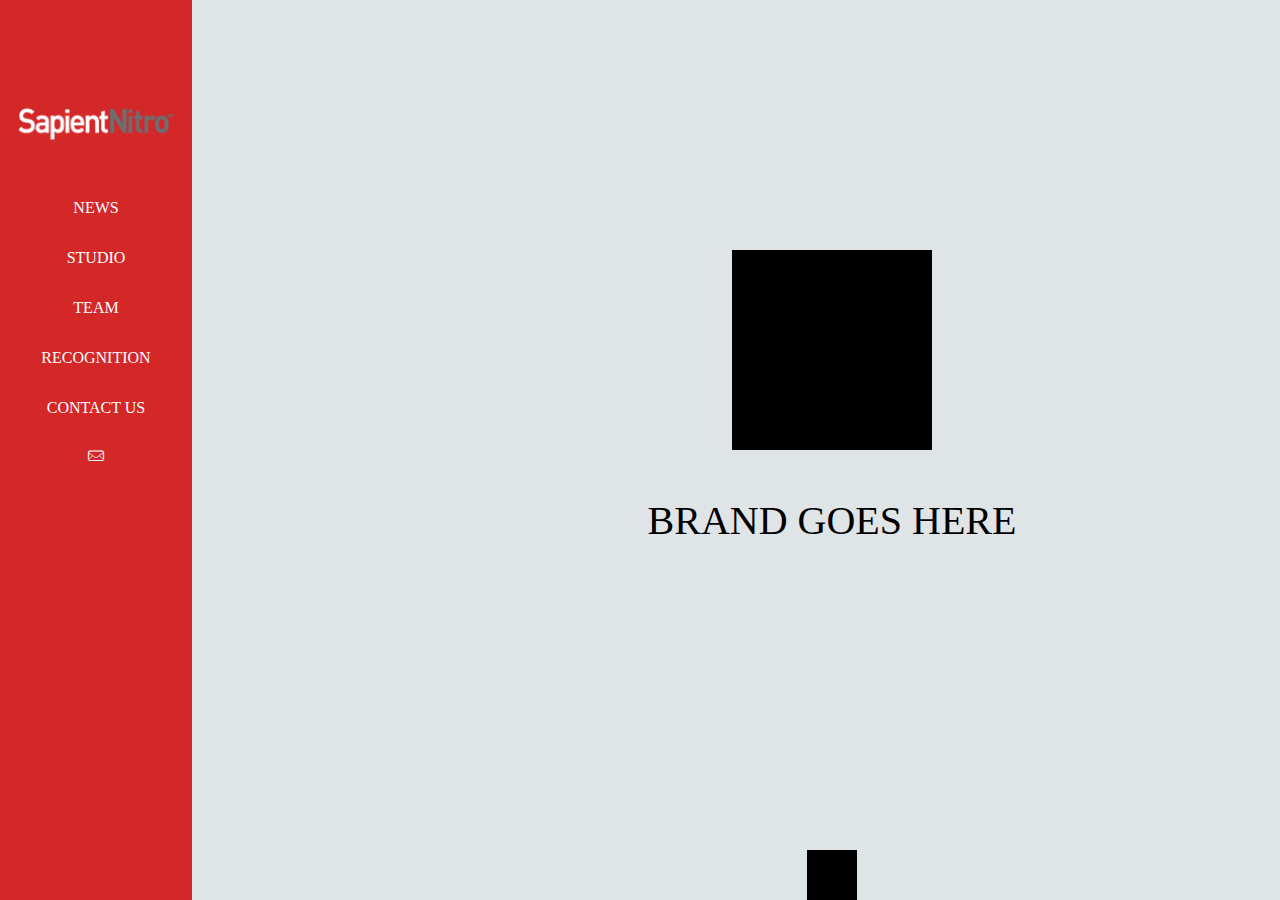
==== commit ac214e55: "tile anim for Kyle" ====
--- a/appView.html
+++ b/appView.html
@@ -255,288 +255,6 @@
 
 	<div id="main">
 		<div class="main-container">
-			<!-- <div id="apps">
-				<div class='apps-container'>
-					<ul>
-						<li class='app'>
-							<div class='icon'>
-								<table>
-									<tr>
-										<td>
-											<img>
-										</td>
-									</tr>
-								</table>
-							</div>
-							<div class='title'>
-								<table>
-									<tr>
-										<td>
-											<h2>App Title</h2>
-										</td>
-									</tr>
-								</table>
-							</div>
-
-							<div class='load-bar'></div>
-						</li>
-						<li class='app'>
-							<div class='icon'>
-								<table>
-									<tr>
-										<td>
-											<img>
-										</td>
-									</tr>
-								</table>
-							</div>
-							<div class='title'>
-								<table>
-									<tr>
-										<td>
-											<h2>App Title</h2>
-										</td>
-									</tr>
-								</table>
-							</div>
-
-							<div class='load-bar'></div>
-						</li>
-						<li class='app'>
-							<div class='icon'>
-								<table>
-									<tr>
-										<td>
-											<img>
-										</td>
-									</tr>
-								</table>
-							</div>
-							<div class='title'>
-								<table>
-									<tr>
-										<td>
-											<h2>App Title</h2>
-										</td>
-									</tr>
-								</table>
-							</div>
-
-							<div class='load-bar'></div>
-						</li>
-						<li class='app'>
-							<div class='icon'>
-								<table>
-									<tr>
-										<td>
-											<img>
-										</td>
-									</tr>
-								</table>
-							</div>
-							<div class='title'>
-								<table>
-									<tr>
-										<td>
-											<h2>App Title</h2>
-										</td>
-									</tr>
-								</table>
-							</div>
-
-							<div class='load-bar'></div>
-						</li>
-						<li class='app'>
-							<div class='icon'>
-								<table>
-									<tr>
-										<td>
-											<img>
-										</td>
-									</tr>
-								</table>
-							</div>
-							<div class='title'>
-								<table>
-									<tr>
-										<td>
-											<h2>App Title</h2>
-										</td>
-									</tr>
-								</table>
-							</div>
-
-							<div class='load-bar'></div>
-						</li>
-						<li class='app'>
-							<div class='icon'>
-								<table>
-									<tr>
-										<td>
-											<img>
-										</td>
-									</tr>
-								</table>
-							</div>
-							<div class='title'>
-								<table>
-									<tr>
-										<td>
-											<h2>App Title</h2>
-										</td>
-									</tr>
-								</table>
-							</div>
-
-							<div class='load-bar'></div>
-						</li>
-					</ul>
-
-					<div class="back">
-						<div class="button-container">
-							<table class='table'>
-								<tr class='tr'>
-									<td class="td65">
-									</td>
-									<td class='tdOther'>
-										<div class="load-bar"></div>
-									</td>
-								</tr>
-								<tr>
-									<td class="td65" align='center'>
-										<!-- <div class='back-text'>BACK</div> -->
-									</td>
-									<td class="tdOther">
-										<div class="button">
-											<span class="icon icon-left-open-mini"></span>
-										</div>
-									</td>
-								</tr>
-							</table>
-						</div>
-					</div>
-
-					<div class="loading-anim">
-						<div class="load-bar"></div>
-						<div class="load-bar"></div>
-						<div class="load-bar"></div>
-						<div class="load-bar"></div>
-						<div class="load-bar"></div>
-						<div class="load-bar"></div>
-						<table>
-							<tr>
-								<td>
-									<div class="loading-node"></div>
-								</td>
-							</tr>
-						</table>
-					</div>
-				</div>	
-
-				<div class="node-tree">
-					<div class='description-box'>
-						Lorem ipsum dolor sit amet, posuere vivamus est vestibulum pellentesque a, integer diam integer senectus. Scelerisque pede arcu lacinia sit pede mauris, neque sagittis dolor integer, porta nam in ac placerat mus diam, a nunc id turpis lorem felis sit, sed laoreet ipsum. At tempus, dui nec, elementum ac, at duis vel, augue tincidunt vitae a turpis sagittis eget. Diam orci duis egestas, wisi dictum id, accumsan sodales nunc, sed dolor proin, sollicitudin taciti blandit varius imperdiet vel. Integer irure, ut viverra ac vitae. A nec lobortis.
-
-					</div>
-					<div class='devices-box'>
-						<ul>
-							<li class='nexus'><img src='_img/nexus_fill.png'></li>
-							<li class='ipad'><img src='_img/ipad_fill.png'></li>
-							<li class='iphone'><img src='_img/iphone_fill.png'></li>
-							<li class='kiosk'><img src='_img/kiosk_fill.png'></li>
-						</ul>
-					</div>
-					<div class="root">
-						<table>
-							<tr>
-								<td>
-									<div class="stem"></div>
-								</td>
-							</tr>
-						</table>
-					</div>
-					<div class="branch-container">
-						<div class='branch'>
-							<div class="bulk">
-								<div class="content-container">
-									<div class="app-summary">
-										<div class="load-container"></div>
-									</div>
-								</div>
-								<div class="node-container">
-									<div class="container">
-										<div class="node">
-											<div class="node-center"></div>
-										</div>
-									</div>
-								</div>
-							</div>
-							<div class="vertical-stem above">
-								<table>
-									<tr>
-										<td>
-											<div class="stem"></div>
-										</td>
-									</tr>
-								</table>
-							</div>
-						</div>
-						<div class='fruit'></div>
-						<div class='branch'>
-							<div class="vertical-stem below">
-								<table>
-									<tr>
-										<td>
-											<div class="stem"></div>
-										</td>
-									</tr>
-								</table>
-							</div>
-							<div class="bulk">
-								<div class="node-container">
-									<div class="container">
-										<div class="node">
-											<div class="node-center"></div>
-										</div>
-									</div>
-								</div>
-								<div class="content-container">
-									<ul class="app-store">
-										<li>
-											<table>
-												<tr>
-													<td>
-														<div class="app-store-link"></div>
-													</td>
-												</tr>
-											</table>
-										</li>
-										<li>
-											<table>
-												<tr>
-													<td>
-														<div class="app-store-link"></div>
-													</td>
-												</tr>
-											</table>
-										</li>
-										<li>
-											<table>
-												<tr>
-													<td>
-														<div class="app-store-link"></div>
-													</td>
-												</tr>
-											</table>
-										</li>
-									</ul>
-								</div>
-							</div>
-						</div>
-					</div>
-				</div> -->
-
-			<!-- </div> -->
 
 			<!-- <div class="block pic-block" style="display:none;">
 				<ul>
--- a/_css/main.css
+++ b/_css/main.css
@@ -1 +1,5 @@
-@charset "UTF-8";@font-face{font-family:sapientSansL;src:'SapientSans_Mac/SPNTSL.TTF'}html,body{width:100%;height:100%;margin:0;padding:0;overflow:hidden}*{box-sizing:border-box}.clearfix:after{visibility:hidden;display:block;font-size:0;content:" ";clear:both;height:0}.clearfix{display:inline-block}/*\*/* html .clearfix{height:1%}.clearfix{display:block}/**/#nav{width:192px;height:100%;position:fixed;left:0;top:0;z-index:200}#nav .nav-container{width:192px;height:100%;padding:20% 0;background:#d32728;position:absolute}#nav .logo-block{padding-bottom:20%}#nav .logo-img{width:100%}#nav .logo-img a{display:block;width:42px;height:42px;background-size:43px 43px;margin:auto;margin-bottom:20px;overflow:hidden;text-align:left;background-image:url('../_img/logo/Sn_Stamp.png');background-repeat:no-repeat;background-position:0 0;-webkit-user-select:none;-khtml-user-select:none;-moz-user-select:-moz-none;-o-user-select:none;user-select:none}#nav .logo{width:100%}#nav .logo a{display:block;width:80%;height:32px;background-size:100% 32px;margin:auto;margin-top:28px;margin-bottom:20px;overflow:hidden;text-align:left;background-image:url('../_img/logo/SN_LockUp_Negative.png');background-repeat:no-repeat;background-position:0 0;-webkit-user-select:none;-khtml-user-select:none;-moz-user-select:-moz-none;-o-user-select:none;user-select:none}#nav .list-section{width:100%}#nav .list-section ul{width:100%;margin:0;padding:0;text-align:center;font-size:1em}#nav .list-section ul li{list-style-type:none;margin:0;padding:0;width:100%;height:50px}#nav .list-section ul li a{color:#fff}#nav .nav-overlay{width:100%;height:100%;opacity:0;background:#1d1d1d;position:absolute}#nav #loading{width:100%;height:100%}#nav #loading .tile{width:10%;height:10%;float:left;opacity:.1;position:relative}#nav #loading .tile:nth-of-type(3n-2){background:#d32728}#nav #loading .tile:nth-of-type(3n-1){background:#21addd}#nav #loading .tile:nth-of-type(3n){background:#040707}@media screen and (max-device-width:480px){#nav{width:50px}#nav .nav-container{width:50px}#nav .nav-container{padding:0;z-index:10}#nav .logo-img a{margin-top:20px}#nav .logo{display:none}#nav .list-section{opacity:0}#nav .list-section ul li{height:auto;padding:20px 0;border-top:1px solid #d32728;background:inherit;-webkit-transition:all 300ms ease;-moz-transition:all 300ms ease;-ms-transition:all 300ms ease;-o-transition:all 300ms ease}#nav .list-section ul li a{opacity:0}}#apps{width:100%;height:100%;overflow:hidden;background:#1d1d1d}#apps .apps-container{height:100%;width:40%;max-width:333px;padding:0;margin:0;position:relative;float:left;border-right:1px solid #d32728}#apps .table{width:100%;position:absolute}#apps .table .tr{height:100px}#apps .table .td65{width:65%}#apps .table .tdOther{text-align:center;overflow:hidden}#apps .loading-anim{width:100%;height:100%;background:transparent;opacity:1;position:absolute;top:0}#apps .loading-anim table{width:100%;height:100%}#apps .loading-anim table .loading-node{width:50px;height:50px;border-radius:50%;border:2px solid #fff;border-left-color:transparent;border-bottom-color:transparent;margin:0 auto}#apps .loading-anim .load-bar{width:100%;height:2px;position:relative;left:-100%;background:#d32728}#apps .loading-anim.hidden{display:none}#apps .apps-container ul{width:100%;max-width:333px;height:100%;padding:0;margin:0;overflow:hidden;overflow-y:auto;position:relative;top:-100%;float:left}#apps .apps-container ul li{width:100%;height:22%;max-height:150px;padding:0;margin:0;list-style-type:none;background:#fff;position:relative;top:0;-webkit-transition:all 300ms ease;-moz-transition:all 300ms ease;-ms-transition:all 300ms ease;-o-transition:all 300ms ease}#apps .apps-container ul li:nth-of-type(3n-2){background:#333}#apps .apps-container ul li:nth-of-type(3n-1){background:#666}#apps .apps-container ul li:nth-of-type(3n){background:#999}#apps .apps-container ul li:hover{background:#fff;width:90%}#apps .apps-container ul li.active{z-index:100;opacity:1!important}#apps .apps-container ul li.active:nth-of-type(3n-2){background:#333}#apps .apps-container ul li.active:nth-of-type(3n-1){background:#666}#apps .apps-container ul li.active:nth-of-type(3n){background:#999}#apps .apps-container ul li.active:hover{width:100%}#apps .apps-container ul li.active.load-state{background:#fff;width:90%}#apps .apps-container ul .icon{width:33.333%;height:100%;float:left}#apps .apps-container ul .icon img{width:50px;height:50px;background:#1d1d1d}#apps .apps-container ul .icon td{text-align:center}#apps .apps-container ul .title{width:66.666%;height:100%;float:left}#apps .apps-container ul .title td{text-align:left}#apps .apps-container ul .title h2{margin:0;font-size:35px;color:#1d1d1d}#apps .apps-container ul .load-bar{position:relative;left:102%;height:100%;width:20%;background:#d32728}#apps .apps-container ul table{width:100%;height:100%}#apps .apps-container ul table td{width:100%;height:100%}#apps .apps-container ul.sticky{overflow:hidden}#apps .apps-container ul.height-extra{height:120%}#apps .back{width:100%;position:relative;top:55%;opacity:1;left:-100%}#apps .back .back-text{width:100%;font-size:35px;margin:0;color:#fff;overflow:hidden}#apps .back .load-bar{width:2px;height:0;position:relative;left:25px;background:#fff}#apps .back .button-container{width:100%;background:#21addd;position:relative}#apps .back .button{width:50px;height:50px;position:relative;opacity:0;border-radius:50%;border:2px solid #fff;border-bottom-color:transparent;border-left-color:transparent;color:#1d1d1d}#apps .back .button .icon{font-size:40px;margin:0 auto;position:relative;left:-2px;top:5px}#apps .back .notification-block{width:100px;height:100%;color:#fff;background:green;position:absolute}#apps .back.reveal{left:0}#apps .node-tree{width:60%;height:100%;float:left;border-left:1px solid #d32728}#apps .node-tree .description-box{font-family:sapientSansL;float:left;position:fixed;background:0;height:100px;width:200px;right:0;z-index:-50;opacity:0;padding:3%;color:#dfe5e6;-webkit-transition:all 300ms ease;-moz-transition:all 300ms ease;-ms-transition:all 300ms ease;-o-transition:all 300ms ease}#apps .node-tree .description-box.display-info{opacity:1;z-index:50}#apps .node-tree .devices-box{background:0;width:100px;height:100px;position:fixed;right:0;z-index:-50;bottom:0;opacity:0;-webkit-transition:all 300ms ease;-moz-transition:all 300ms ease;-ms-transition:all 300ms ease;-o-transition:all 300ms ease}#apps .node-tree .devices-box.display-info{opacity:1;z-index:50}#apps .node-tree .devices-box ul{list-style-type:none;height:100%;width:100%;float:left;padding:0;margin:0}#apps .node-tree .devices-box ul li{height:100%;padding:inherit;margin:inherit;width:25%;float:left}#apps .node-tree .devices-box img{height:55%;position:relative;max-width:100%}#apps .node-tree .devices-box .ipad img{height:75%}#apps .node-tree .devices-box .kiosk img{height:90%}#apps .node-tree .root{width:33.333%;height:100%;overflow:hidden;float:left}#apps .node-tree .root table{width:100%;height:100%;border-collapse:collapse;border-spacing:0;float:left}#apps .node-tree .root table .stem{width:102%;height:2px;background:#d32728;position:relative;left:-1px}#apps .node-tree .branch-container{width:66.666%;height:100%;float:left}#apps .node-tree .branch-container .branch{width:100%;float:left}#apps .node-tree .branch-container .branch .vertical-stem{width:100%;height:33.333%}#apps .node-tree .branch-container .branch .vertical-stem.above td{vertical-align:bottom}#apps .node-tree .branch-container .branch .vertical-stem.below td{vertical-align:top}#apps .node-tree .branch-container .branch .vertical-stem table{width:50px;height:100%;border-collapse:collapse;border-spacing:0}#apps .node-tree .branch-container .branch .vertical-stem .stem{height:102%;width:2px;background:#d32728;margin:0 auto;margin-top:-1px}#apps .node-tree .branch-container .fruit{width:50px;height:50px;border-radius:50%;border:2px solid #d32728;float:left}#apps .node-tree .branch-container .bulk{width:100%;height:66.666%}#apps .node-tree .branch-container .bulk .node-container{width:100%;height:30px}#apps .node-tree .branch-container .bulk .node-container .container{width:50px;height:100%}#apps .node-tree .branch-container .bulk .node-container .node{width:30px;height:30px;border-radius:35%;border:2px solid #d32728;margin:0 auto}#apps .node-tree .branch-container .bulk .node-container .node-center{width:1px;height:1px;background:#fff}#apps .node-tree .branch-container .bulk .content-container{width:100%;height:100%;position:relative}#apps .node-tree .branch-container ul.app-store{padding:0;margin:0;width:100%;height:100%;position:relative;top:-100%}#apps .node-tree .branch-container ul.app-store li{width:33.333%;height:100%;padding:0;list-style-type:none;float:left;position:relative}#apps .node-tree .branch-container ul.app-store li:nth-of-type(3n-2){top:100%;left:7%}#apps .node-tree .branch-container ul.app-store li:nth-of-type(3n-1){left:26.333%;top:-10%}#apps .node-tree .branch-container ul.app-store li:nth-of-type(3n){top:80%;left:-23%}#apps .node-tree .branch-container ul.app-store table{width:100%;height:100%}#apps .node-tree .branch-container ul.app-store .app-store-link{width:100px;height:100px;background:magenta;margin:0 auto}#apps .node-tree .branch-container .app-summary{width:80%;margin:0 10%;padding-top:10%;height:80%}#apps .node-tree .branch-container .app-summary .load-container{background:magenta;width:100%;height:100%}#appFocus{height:100%;width:100%;padding-left:192px;float:left;position:fixed;top:0;overflow:auto;overflow-x:hidden}#appFocus .block{width:100%;height:300px;position:relative;background:#dfe5e6}#appFocus .title{height:100%}#appFocus .title .logo{background:black;height:200px;width:200px;position:relative}#appFocus .title .brandName{position:relative;font-size:40px;text-align:center}#appFocus .title .dropArrow{width:50px;height:50px;background:black;position:relative;float:left}#appFocus .powerPoint{background:#21addd}@media screen and (max-device-width:480px){#apps .apps-container{width:100%;border-right:0}#apps li{max-height:125px!important}#apps .node-tree{display:none}}.block{width:100%;background:#dfe5e6}.pic-block ul{margin:0;padding:1%}.pic-block li{list-style-type:none;padding:0 0 1% 0;margin:0;width:100%}.pic-block li.double .pic{width:100%}.pic-block li.single .pic{width:50%}.pic-block li.single .pic:first-child{padding-right:.5%}.pic-block li.single .pic:nth-last-of-type(2){padding-left:.5%}.pic-block li.single .pic.big{width:60%}.pic-block li.single .pic.small{width:40%}.pic-block li.thumbnail .pic{width:33.333%;padding-right:1%}.pic-block li.thumbnail .pic:nth-last-of-type(2){padding-right:0}.pic-block li .pic{height:150px;float:left}.pic-block li img{width:100%;height:100%;background:#21addd}.pic-block li:last-child{padding-bottom:0}#main{overflow-y:auto;width:100%;height:100%}#main .main-container{padding-left:192px;height:100%}@media screen and (max-device-width:480px){.main-container{padding-left:50px!important}}+/* ---------------------------------------------------------- 
+	SAPIENT BRAND TOOLKIT
+------------------------------------------------------------- */
+@charset "UTF-8";html,body{width:100%;height:100%;margin:0;padding:0;overflow:hidden}*{box-sizing:border-box}.clearfix:after{visibility:hidden;display:block;font-size:0;content:" ";clear:both;height:0}.clearfix{display:inline-block}* html .clearfix{height:1%}.clearfix{display:block}#nav{width:192px;height:100%;position:fixed;left:0;top:0;z-index:200}#nav .nav-container{width:192px;height:100%;padding:20% 0;background:#d32728;position:absolute}#nav .logo-block{padding-bottom:20%}#nav .logo-img{width:100%}#nav .logo-img a{display:block;width:42px;height:42px;background-size:43px 43px;margin:auto;margin-bottom:20px;overflow:hidden;text-align:left;background-image:url('../_img/logo/Sn_Stamp.png');background-repeat:no-repeat;background-position:0 0;-webkit-user-select:none;-khtml-user-select:none;-moz-user-select:-moz-none;-o-user-select:none;user-select:none}#nav .logo{width:100%}#nav .logo a{display:block;width:80%;height:32px;background-size:100% 32px;margin:auto;margin-top:28px;margin-bottom:20px;overflow:hidden;text-align:left;background-image:url('../_img/logo/SN_LockUp_Negative.png');background-repeat:no-repeat;background-position:0 0;-webkit-user-select:none;-khtml-user-select:none;-moz-user-select:-moz-none;-o-user-select:none;user-select:none}#nav .list-section{width:100%}#nav .list-section ul{width:100%;margin:0;padding:0;text-align:center;font-size:1em}#nav .list-section ul li{list-style-type:none;margin:0;padding:0;width:100%;height:50px}#nav .list-section ul li a{color:#fff}#nav .nav-overlay{width:100%;height:100%;opacity:0;background:#1d1d1d;position:absolute}#nav #loading{width:100%;height:100%}#nav #loading .tile{width:10%;height:10%;float:left;opacity:.1;position:relative}#nav #loading .tile:nth-of-type(3n-2){background:#d32728}#nav #loading .tile:nth-of-type(3n-1){background:#21addd}#nav #loading .tile:nth-of-type(3n){background:#040707}@media screen and (max-device-width: 480px){#nav{ width:50px}#nav .nav-container{width:50px}#nav .nav-container{padding:0;z-index:10}#nav .logo-img a{margin-top:20px}#nav .logo{display:none}#nav .list-section{opacity:0}#nav .list-section ul li{height:auto;padding:20px 0;border-top:1px solid #d32728;background:inherit;-webkit-transition:all 300ms ease;-moz-transition:all 300ms ease;-ms-transition:all 300ms ease;-o-transition:all 300ms ease}#nav .list-section ul li a{opacity:0}}#apps{width:100%;height:100%;overflow:hidden;background:#1d1d1d}#apps .apps-container{height:100%;width:40%;max-width:333px;padding:0;margin:0;position:relative;float:left;border-right:2px solid #d32728;z-index:10}#apps .table{width:100%;position:absolute}#apps .table .tr{height:100px}#apps .table .td65{width:65%}#apps .table .tdOther{text-align:center;overflow:hidden}#apps .loading-anim{width:100%;height:100%;background:#1d1d1d;opacity:1;position:absolute;z-index:10;top:0}#apps .loading-anim table{width:100%;height:100%}#apps .loading-anim table .loading-node{width:50px;height:50px;border-radius:50%;border:2px solid #fff;border-left-color:transparent;border-bottom-color:transparent;margin:0 auto}#apps .loading-anim .load-bar{width:100%;height:2px;position:relative;left:-100%;background:#d32728}#apps .loading-anim.hidden{display:none}#apps .apps-container ul{width:100%;max-width:333px;height:100%;padding:0;margin:0;overflow:hidden;overflow-y:auto;position:relative;top:-100%;float:left;z-index:20}#apps .apps-container ul li{width:100%;height:22%;max-height:150px;padding:0;margin:0;list-style-type:none;background:#fff;position:relative;top:0;-webkit-transition:all 300ms ease;-moz-transition:all 300ms ease;-ms-transition:all 300ms ease;-o-transition:all 300ms ease}#apps .apps-container ul li:nth-of-type(3n-2){background:#333}#apps .apps-container ul li:nth-of-type(3n-1){background:#666}#apps .apps-container ul li:nth-of-type(3n){background:#999}#apps .apps-container ul li:hover{background:#fff;width:90%}#apps .apps-container ul li.active{z-index:100;opacity:1!important;background:#fff}#apps .apps-container ul li.active:hover{width:100%}#apps .apps-container ul li.active.show-load{width:90%!important;margin-left:-25%}#apps .apps-container ul .icon{width:33.333%;height:100%;float:left}#apps .apps-container ul .icon img{width:50px;height:50px;background:#1d1d1d}#apps .apps-container ul .icon td{text-align:center}#apps .apps-container ul .title{width:66.666%;height:100%;float:left}#apps .apps-container ul .title td{text-align:left}#apps .apps-container ul .title h2{margin:0;font-size:35px;color:#1d1d1d}#apps .apps-container ul .load-bar{position:relative;left:102%;height:100%;width:50%;background:#d32728}#apps .apps-container ul table{width:100%;height:100%}#apps .apps-container ul table td{width:100%;height:100%}#apps .apps-container ul.sticky{overflow:hidden;z-index:0}#apps .apps-container ul.height-extra{height:120%}#apps .back{width:100%;position:relative;top:55%;opacity:1;left:-100%;z-index:30}#apps .back .back-text{width:100%;font-size:35px;margin:0;color:#fff;overflow:hidden}#apps .back .load-bar{width:2px;height:0;position:relative;left:25px;background:#fff}#apps .back .button-container{width:100%;background:#21addd;position:relative}#apps .back .button{width:50px;height:50px;position:relative;opacity:0;border-radius:50%;border:2px solid #fff;border-bottom-color:transparent;border-left-color:transparent;color:#1d1d1d}#apps .back .button .icon{font-size:40px;margin:0 auto;position:relative;left:-2px;top:5px}#apps .back .notification-block{width:100px;height:100%;color:#fff;background:green;position:absolute}#apps .back.reveal{left:0}#apps .summary-container{width:100%;height:auto;position:absolute;top:0;padding:5%;color:#dfe5e6;z-index:0;opacity:0;font-size:18px;overflow:hidden}#apps .summary-container .summary{width:100%;height:100%;overflow:hidden}#apps .summary-container p{margin:0;padding:0}#apps .devices-container{width:100%;height:100px;position:absolute;bottom:0;z-index:0;opacity:0}#apps .devices-container .device{width:25%;height:100%;background:#1d1d1d;float:left}#apps .devices-container .device.android{background:url('../_img/devices/android_fill.png') 55% 50% no-repeat;background-size:55%}#apps .devices-container .device.ipad{background:url('../_img/devices/ipad_fill.png') 15% 45% no-repeat;background-size:85%}#apps .devices-container .device.iphone{background:url('../_img/devices/iphone_fill.png') 55% 50% no-repeat;background-size:55%}#apps .devices-container .device.kiosk{background:url('../_img/devices/kiosk_fill.png') 15% 45% no-repeat;background-size:80%}#apps .devices-container .device .notification{width:100%;height:auto;text-align:center;color:#dfe5e6;position:relative;top:-20%;opacity:0;-webkit-transition:all 300ms ease;-moz-transition:all 300ms ease;-ms-transition:all 300ms ease;-o-transition:all 300ms ease}#apps .devices-container .device:hover .notification{opacity:1}@media screen and (max-device-width: 480px){#apps .apps-container{ width:100%;border-right:0}#apps li{max-height:125px!important}#apps .back .button-container{margin-top:-14%}#apps .devices-container .notification{opacity:1!important;top:-30%!important}}#appFocus{height:100%;width:100%;float:left;position:fixed;top:0;overflow:auto;overflow-x:hidden}#appFocus .block{width:100%;height:300px;position:relative;background:#dfe5e6}#appFocus .title{height:100%}#appFocus .title .logo{background:#000;height:200px;width:200px;position:relative}#appFocus .title .brandName{position:relative;font-size:40px;text-align:center}#appFocus .title .dropArrow{width:50px;height:50px;background:#000;position:relative;float:left}#appFocus .powerPoint{background:#21addd}.block{width:100%;background:#dfe5e6}.pic-block ul{margin:0;padding:1%}.pic-block li{list-style-type:none;padding:0 0 1% 0;margin:0;width:100%}.pic-block li.double .pic{width:100%}.pic-block li.single .pic{width:50%}.pic-block li.single .pic:first-child{padding-right:.5%}.pic-block li.single .pic:nth-last-of-type(2){padding-left:.5%}.pic-block li.single .pic.big{width:60%}.pic-block li.single .pic.small{width:40%}.pic-block li.thumbnail .pic{width:33.333%;padding-right:1%}.pic-block li.thumbnail .pic:nth-last-of-type(2){padding-right:0}.pic-block li .pic{height:150px;float:left}.pic-block li img{width:100%;height:100%;background:#21addd}.pic-block li:last-child{padding-bottom:0}#loader{width:100%;height:100%;background:#d32728;position:absolute;z-index:200}#loader .anim-balls{width:100px;height:100px;background:url('../_img/logo/SN_Stamp.jpg') 0 0 no-repeat;background-size:100%;position:relative;top:50%;left:50%}#loader .ball{width:85%;height:85%;background:#fff;-webkit-border-radius:25%;-moz-border-radius:25%;border-radius:25%;-moz-background-clip:padding;-webkit-background-clip:padding-box;background-clip:padding-box}#loader .ball.top-left{position:relative;top:100%;left:100%}#loader table{width:70%;height:70%;position:relative;top:15%;left:15%}@media screen and (max-device-width: 480px){#loader{ padding-left:50px}}#node-tree{width:100%;height:100%;background:#1d1d1d;position:relative;top:-100%;padding-left:40%;z-index:0;overflow:hidden;opacity:.7}#node-tree .container{width:100%;height:100%;overflow:hidden;opacity:.7}#node-tree .container.regular{display:block}#node-tree .container.mobile{display:none}#node-tree .tile-row{width:100%;height:12.5%;float:left}#node-tree .tile{width:12.5%;height:12.5%;background:#ff0;position:relative;top:0;float:left;opacity:0;border:1px solid #1d1d1d}#node-tree .tile:nth-of-type(5n){background:#d32728}#node-tree .tile:nth-of-type(5n-4){background:#666}#node-tree .tile:nth-of-type(5n-3){background:#21addd}#node-tree .tile:nth-of-type(5n-2){background:#999}#node-tree .tile:nth-of-type(5n-1){background:#dfe5e6}@media screen and (max-device-width: 480px){#node-tree{ display:none}}#main{overflow-y:auto;width:100%;height:100%}#main .main-container{padding-left:192px;height:100%}@media screen and (max-device-width: 480px){.main-container{ padding-left:50px!important}}
+/* This beautiful CSS-File has been crafted with LESS (lesscss.org) and compiled by simpLESS (wearekiss.com/simpless) */
--- a/_css/main.css
+++ b/_css/main.css
@@ -1 +1,5 @@
-@charset "UTF-8";@font-face{font-family:sapientSansL;src:'SapientSans_Mac/SPNTSL.TTF'}html,body{width:100%;height:100%;margin:0;padding:0;overflow:hidden}*{box-sizing:border-box}.clearfix:after{visibility:hidden;display:block;font-size:0;content:" ";clear:both;height:0}.clearfix{display:inline-block}/*\*/* html .clearfix{height:1%}.clearfix{display:block}/**/#nav{width:192px;height:100%;position:fixed;left:0;top:0;z-index:200}#nav .nav-container{width:192px;height:100%;padding:20% 0;background:#d32728;position:absolute}#nav .logo-block{padding-bottom:20%}#nav .logo-img{width:100%}#nav .logo-img a{display:block;width:42px;height:42px;background-size:43px 43px;margin:auto;margin-bottom:20px;overflow:hidden;text-align:left;background-image:url('../_img/logo/Sn_Stamp.png');background-repeat:no-repeat;background-position:0 0;-webkit-user-select:none;-khtml-user-select:none;-moz-user-select:-moz-none;-o-user-select:none;user-select:none}#nav .logo{width:100%}#nav .logo a{display:block;width:80%;height:32px;background-size:100% 32px;margin:auto;margin-top:28px;margin-bottom:20px;overflow:hidden;text-align:left;background-image:url('../_img/logo/SN_LockUp_Negative.png');background-repeat:no-repeat;background-position:0 0;-webkit-user-select:none;-khtml-user-select:none;-moz-user-select:-moz-none;-o-user-select:none;user-select:none}#nav .list-section{width:100%}#nav .list-section ul{width:100%;margin:0;padding:0;text-align:center;font-size:1em}#nav .list-section ul li{list-style-type:none;margin:0;padding:0;width:100%;height:50px}#nav .list-section ul li a{color:#fff}#nav .nav-overlay{width:100%;height:100%;opacity:0;background:#1d1d1d;position:absolute}#nav #loading{width:100%;height:100%}#nav #loading .tile{width:10%;height:10%;float:left;opacity:.1;position:relative}#nav #loading .tile:nth-of-type(3n-2){background:#d32728}#nav #loading .tile:nth-of-type(3n-1){background:#21addd}#nav #loading .tile:nth-of-type(3n){background:#040707}@media screen and (max-device-width:480px){#nav{width:50px}#nav .nav-container{width:50px}#nav .nav-container{padding:0;z-index:10}#nav .logo-img a{margin-top:20px}#nav .logo{display:none}#nav .list-section{opacity:0}#nav .list-section ul li{height:auto;padding:20px 0;border-top:1px solid #d32728;background:inherit;-webkit-transition:all 300ms ease;-moz-transition:all 300ms ease;-ms-transition:all 300ms ease;-o-transition:all 300ms ease}#nav .list-section ul li a{opacity:0}}#apps{width:100%;height:100%;overflow:hidden;background:#1d1d1d}#apps .apps-container{height:100%;width:40%;max-width:333px;padding:0;margin:0;position:relative;float:left;border-right:1px solid #d32728}#apps .table{width:100%;position:absolute}#apps .table .tr{height:100px}#apps .table .td65{width:65%}#apps .table .tdOther{text-align:center;overflow:hidden}#apps .loading-anim{width:100%;height:100%;background:transparent;opacity:1;position:absolute;top:0}#apps .loading-anim table{width:100%;height:100%}#apps .loading-anim table .loading-node{width:50px;height:50px;border-radius:50%;border:2px solid #fff;border-left-color:transparent;border-bottom-color:transparent;margin:0 auto}#apps .loading-anim .load-bar{width:100%;height:2px;position:relative;left:-100%;background:#d32728}#apps .loading-anim.hidden{display:none}#apps .apps-container ul{width:100%;max-width:333px;height:100%;padding:0;margin:0;overflow:hidden;overflow-y:auto;position:relative;top:-100%;float:left}#apps .apps-container ul li{width:100%;height:22%;max-height:150px;padding:0;margin:0;list-style-type:none;background:#fff;position:relative;top:0;-webkit-transition:all 300ms ease;-moz-transition:all 300ms ease;-ms-transition:all 300ms ease;-o-transition:all 300ms ease}#apps .apps-container ul li:nth-of-type(3n-2){background:#333}#apps .apps-container ul li:nth-of-type(3n-1){background:#666}#apps .apps-container ul li:nth-of-type(3n){background:#999}#apps .apps-container ul li:hover{background:#fff;width:90%}#apps .apps-container ul li.active{z-index:100;opacity:1!important}#apps .apps-container ul li.active:nth-of-type(3n-2){background:#333}#apps .apps-container ul li.active:nth-of-type(3n-1){background:#666}#apps .apps-container ul li.active:nth-of-type(3n){background:#999}#apps .apps-container ul li.active:hover{width:100%}#apps .apps-container ul li.active.load-state{background:#fff;width:90%}#apps .apps-container ul .icon{width:33.333%;height:100%;float:left}#apps .apps-container ul .icon img{width:50px;height:50px;background:#1d1d1d}#apps .apps-container ul .icon td{text-align:center}#apps .apps-container ul .title{width:66.666%;height:100%;float:left}#apps .apps-container ul .title td{text-align:left}#apps .apps-container ul .title h2{margin:0;font-size:35px;color:#1d1d1d}#apps .apps-container ul .load-bar{position:relative;left:102%;height:100%;width:20%;background:#d32728}#apps .apps-container ul table{width:100%;height:100%}#apps .apps-container ul table td{width:100%;height:100%}#apps .apps-container ul.sticky{overflow:hidden}#apps .apps-container ul.height-extra{height:120%}#apps .back{width:100%;position:relative;top:55%;opacity:1;left:-100%}#apps .back .back-text{width:100%;font-size:35px;margin:0;color:#fff;overflow:hidden}#apps .back .load-bar{width:2px;height:0;position:relative;left:25px;background:#fff}#apps .back .button-container{width:100%;background:#21addd;position:relative}#apps .back .button{width:50px;height:50px;position:relative;opacity:0;border-radius:50%;border:2px solid #fff;border-bottom-color:transparent;border-left-color:transparent;color:#1d1d1d}#apps .back .button .icon{font-size:40px;margin:0 auto;position:relative;left:-2px;top:5px}#apps .back .notification-block{width:100px;height:100%;color:#fff;background:green;position:absolute}#apps .back.reveal{left:0}#apps .node-tree{width:60%;height:100%;float:left;border-left:1px solid #d32728}#apps .node-tree .description-box{font-family:sapientSansL;float:left;position:fixed;background:0;height:100px;width:200px;right:0;z-index:-50;opacity:0;padding:3%;color:#dfe5e6;-webkit-transition:all 300ms ease;-moz-transition:all 300ms ease;-ms-transition:all 300ms ease;-o-transition:all 300ms ease}#apps .node-tree .description-box.display-info{opacity:1;z-index:50}#apps .node-tree .devices-box{background:0;width:100px;height:100px;position:fixed;right:0;z-index:-50;bottom:0;opacity:0;-webkit-transition:all 300ms ease;-moz-transition:all 300ms ease;-ms-transition:all 300ms ease;-o-transition:all 300ms ease}#apps .node-tree .devices-box.display-info{opacity:1;z-index:50}#apps .node-tree .devices-box ul{list-style-type:none;height:100%;width:100%;float:left;padding:0;margin:0}#apps .node-tree .devices-box ul li{height:100%;padding:inherit;margin:inherit;width:25%;float:left}#apps .node-tree .devices-box img{height:55%;position:relative;max-width:100%}#apps .node-tree .devices-box .ipad img{height:75%}#apps .node-tree .devices-box .kiosk img{height:90%}#apps .node-tree .root{width:33.333%;height:100%;overflow:hidden;float:left}#apps .node-tree .root table{width:100%;height:100%;border-collapse:collapse;border-spacing:0;float:left}#apps .node-tree .root table .stem{width:102%;height:2px;background:#d32728;position:relative;left:-1px}#apps .node-tree .branch-container{width:66.666%;height:100%;float:left}#apps .node-tree .branch-container .branch{width:100%;float:left}#apps .node-tree .branch-container .branch .vertical-stem{width:100%;height:33.333%}#apps .node-tree .branch-container .branch .vertical-stem.above td{vertical-align:bottom}#apps .node-tree .branch-container .branch .vertical-stem.below td{vertical-align:top}#apps .node-tree .branch-container .branch .vertical-stem table{width:50px;height:100%;border-collapse:collapse;border-spacing:0}#apps .node-tree .branch-container .branch .vertical-stem .stem{height:102%;width:2px;background:#d32728;margin:0 auto;margin-top:-1px}#apps .node-tree .branch-container .fruit{width:50px;height:50px;border-radius:50%;border:2px solid #d32728;float:left}#apps .node-tree .branch-container .bulk{width:100%;height:66.666%}#apps .node-tree .branch-container .bulk .node-container{width:100%;height:30px}#apps .node-tree .branch-container .bulk .node-container .container{width:50px;height:100%}#apps .node-tree .branch-container .bulk .node-container .node{width:30px;height:30px;border-radius:35%;border:2px solid #d32728;margin:0 auto}#apps .node-tree .branch-container .bulk .node-container .node-center{width:1px;height:1px;background:#fff}#apps .node-tree .branch-container .bulk .content-container{width:100%;height:100%;position:relative}#apps .node-tree .branch-container ul.app-store{padding:0;margin:0;width:100%;height:100%;position:relative;top:-100%}#apps .node-tree .branch-container ul.app-store li{width:33.333%;height:100%;padding:0;list-style-type:none;float:left;position:relative}#apps .node-tree .branch-container ul.app-store li:nth-of-type(3n-2){top:100%;left:7%}#apps .node-tree .branch-container ul.app-store li:nth-of-type(3n-1){left:26.333%;top:-10%}#apps .node-tree .branch-container ul.app-store li:nth-of-type(3n){top:80%;left:-23%}#apps .node-tree .branch-container ul.app-store table{width:100%;height:100%}#apps .node-tree .branch-container ul.app-store .app-store-link{width:100px;height:100px;background:magenta;margin:0 auto}#apps .node-tree .branch-container .app-summary{width:80%;margin:0 10%;padding-top:10%;height:80%}#apps .node-tree .branch-container .app-summary .load-container{background:magenta;width:100%;height:100%}#appFocus{height:100%;width:100%;padding-left:192px;float:left;position:fixed;top:0;overflow:auto;overflow-x:hidden}#appFocus .block{width:100%;height:300px;position:relative;background:#dfe5e6}#appFocus .title{height:100%}#appFocus .title .logo{background:black;height:200px;width:200px;position:relative}#appFocus .title .brandName{position:relative;font-size:40px;text-align:center}#appFocus .title .dropArrow{width:50px;height:50px;background:black;position:relative;float:left}#appFocus .powerPoint{background:#21addd}@media screen and (max-device-width:480px){#apps .apps-container{width:100%;border-right:0}#apps li{max-height:125px!important}#apps .node-tree{display:none}}.block{width:100%;background:#dfe5e6}.pic-block ul{margin:0;padding:1%}.pic-block li{list-style-type:none;padding:0 0 1% 0;margin:0;width:100%}.pic-block li.double .pic{width:100%}.pic-block li.single .pic{width:50%}.pic-block li.single .pic:first-child{padding-right:.5%}.pic-block li.single .pic:nth-last-of-type(2){padding-left:.5%}.pic-block li.single .pic.big{width:60%}.pic-block li.single .pic.small{width:40%}.pic-block li.thumbnail .pic{width:33.333%;padding-right:1%}.pic-block li.thumbnail .pic:nth-last-of-type(2){padding-right:0}.pic-block li .pic{height:150px;float:left}.pic-block li img{width:100%;height:100%;background:#21addd}.pic-block li:last-child{padding-bottom:0}#main{overflow-y:auto;width:100%;height:100%}#main .main-container{padding-left:192px;height:100%}@media screen and (max-device-width:480px){.main-container{padding-left:50px!important}}+/* ---------------------------------------------------------- 
+	SAPIENT BRAND TOOLKIT
+------------------------------------------------------------- */
+@charset "UTF-8";html,body{width:100%;height:100%;margin:0;padding:0;overflow:hidden}*{box-sizing:border-box}.clearfix:after{visibility:hidden;display:block;font-size:0;content:" ";clear:both;height:0}.clearfix{display:inline-block}* html .clearfix{height:1%}.clearfix{display:block}#nav{width:192px;height:100%;position:fixed;left:0;top:0;z-index:200}#nav .nav-container{width:192px;height:100%;padding:20% 0;background:#d32728;position:absolute}#nav .logo-block{padding-bottom:20%}#nav .logo-img{width:100%}#nav .logo-img a{display:block;width:42px;height:42px;background-size:43px 43px;margin:auto;margin-bottom:20px;overflow:hidden;text-align:left;background-image:url('../_img/logo/Sn_Stamp.png');background-repeat:no-repeat;background-position:0 0;-webkit-user-select:none;-khtml-user-select:none;-moz-user-select:-moz-none;-o-user-select:none;user-select:none}#nav .logo{width:100%}#nav .logo a{display:block;width:80%;height:32px;background-size:100% 32px;margin:auto;margin-top:28px;margin-bottom:20px;overflow:hidden;text-align:left;background-image:url('../_img/logo/SN_LockUp_Negative.png');background-repeat:no-repeat;background-position:0 0;-webkit-user-select:none;-khtml-user-select:none;-moz-user-select:-moz-none;-o-user-select:none;user-select:none}#nav .list-section{width:100%}#nav .list-section ul{width:100%;margin:0;padding:0;text-align:center;font-size:1em}#nav .list-section ul li{list-style-type:none;margin:0;padding:0;width:100%;height:50px}#nav .list-section ul li a{color:#fff}#nav .nav-overlay{width:100%;height:100%;opacity:0;background:#1d1d1d;position:absolute}#nav #loading{width:100%;height:100%}#nav #loading .tile{width:10%;height:10%;float:left;opacity:.1;position:relative}#nav #loading .tile:nth-of-type(3n-2){background:#d32728}#nav #loading .tile:nth-of-type(3n-1){background:#21addd}#nav #loading .tile:nth-of-type(3n){background:#040707}@media screen and (max-device-width: 480px){#nav{ width:50px}#nav .nav-container{width:50px}#nav .nav-container{padding:0;z-index:10}#nav .logo-img a{margin-top:20px}#nav .logo{display:none}#nav .list-section{opacity:0}#nav .list-section ul li{height:auto;padding:20px 0;border-top:1px solid #d32728;background:inherit;-webkit-transition:all 300ms ease;-moz-transition:all 300ms ease;-ms-transition:all 300ms ease;-o-transition:all 300ms ease}#nav .list-section ul li a{opacity:0}}#apps{width:100%;height:100%;overflow:hidden;background:#1d1d1d}#apps .apps-container{height:100%;width:40%;max-width:333px;padding:0;margin:0;position:relative;float:left;border-right:2px solid #d32728;z-index:10}#apps .table{width:100%;position:absolute}#apps .table .tr{height:100px}#apps .table .td65{width:65%}#apps .table .tdOther{text-align:center;overflow:hidden}#apps .loading-anim{width:100%;height:100%;background:#1d1d1d;opacity:1;position:absolute;z-index:10;top:0}#apps .loading-anim table{width:100%;height:100%}#apps .loading-anim table .loading-node{width:50px;height:50px;border-radius:50%;border:2px solid #fff;border-left-color:transparent;border-bottom-color:transparent;margin:0 auto}#apps .loading-anim .load-bar{width:100%;height:2px;position:relative;left:-100%;background:#d32728}#apps .loading-anim.hidden{display:none}#apps .apps-container ul{width:100%;max-width:333px;height:100%;padding:0;margin:0;overflow:hidden;overflow-y:auto;position:relative;top:-100%;float:left;z-index:20}#apps .apps-container ul li{width:100%;height:22%;max-height:150px;padding:0;margin:0;list-style-type:none;background:#fff;position:relative;top:0;-webkit-transition:all 300ms ease;-moz-transition:all 300ms ease;-ms-transition:all 300ms ease;-o-transition:all 300ms ease}#apps .apps-container ul li:nth-of-type(3n-2){background:#333}#apps .apps-container ul li:nth-of-type(3n-1){background:#666}#apps .apps-container ul li:nth-of-type(3n){background:#999}#apps .apps-container ul li:hover{background:#fff;width:90%}#apps .apps-container ul li.active{z-index:100;opacity:1!important;background:#fff}#apps .apps-container ul li.active:hover{width:100%}#apps .apps-container ul li.active.show-load{width:90%!important;margin-left:-25%}#apps .apps-container ul .icon{width:33.333%;height:100%;float:left}#apps .apps-container ul .icon img{width:50px;height:50px;background:#1d1d1d}#apps .apps-container ul .icon td{text-align:center}#apps .apps-container ul .title{width:66.666%;height:100%;float:left}#apps .apps-container ul .title td{text-align:left}#apps .apps-container ul .title h2{margin:0;font-size:35px;color:#1d1d1d}#apps .apps-container ul .load-bar{position:relative;left:102%;height:100%;width:50%;background:#d32728}#apps .apps-container ul table{width:100%;height:100%}#apps .apps-container ul table td{width:100%;height:100%}#apps .apps-container ul.sticky{overflow:hidden;z-index:0}#apps .apps-container ul.height-extra{height:120%}#apps .back{width:100%;position:relative;top:55%;opacity:1;left:-100%;z-index:30}#apps .back .back-text{width:100%;font-size:35px;margin:0;color:#fff;overflow:hidden}#apps .back .load-bar{width:2px;height:0;position:relative;left:25px;background:#fff}#apps .back .button-container{width:100%;background:#21addd;position:relative}#apps .back .button{width:50px;height:50px;position:relative;opacity:0;border-radius:50%;border:2px solid #fff;border-bottom-color:transparent;border-left-color:transparent;color:#1d1d1d}#apps .back .button .icon{font-size:40px;margin:0 auto;position:relative;left:-2px;top:5px}#apps .back .notification-block{width:100px;height:100%;color:#fff;background:green;position:absolute}#apps .back.reveal{left:0}#apps .summary-container{width:100%;height:auto;position:absolute;top:0;padding:5%;color:#dfe5e6;z-index:0;opacity:0;font-size:18px;overflow:hidden}#apps .summary-container .summary{width:100%;height:100%;overflow:hidden}#apps .summary-container p{margin:0;padding:0}#apps .devices-container{width:100%;height:100px;position:absolute;bottom:0;z-index:0;opacity:0}#apps .devices-container .device{width:25%;height:100%;background:#1d1d1d;float:left}#apps .devices-container .device.android{background:url('../_img/devices/android_fill.png') 55% 50% no-repeat;background-size:55%}#apps .devices-container .device.ipad{background:url('../_img/devices/ipad_fill.png') 15% 45% no-repeat;background-size:85%}#apps .devices-container .device.iphone{background:url('../_img/devices/iphone_fill.png') 55% 50% no-repeat;background-size:55%}#apps .devices-container .device.kiosk{background:url('../_img/devices/kiosk_fill.png') 15% 45% no-repeat;background-size:80%}#apps .devices-container .device .notification{width:100%;height:auto;text-align:center;color:#dfe5e6;position:relative;top:-20%;opacity:0;-webkit-transition:all 300ms ease;-moz-transition:all 300ms ease;-ms-transition:all 300ms ease;-o-transition:all 300ms ease}#apps .devices-container .device:hover .notification{opacity:1}@media screen and (max-device-width: 480px){#apps .apps-container{ width:100%;border-right:0}#apps li{max-height:125px!important}#apps .back .button-container{margin-top:-14%}#apps .devices-container .notification{opacity:1!important;top:-30%!important}}#appFocus{height:100%;width:100%;float:left;position:fixed;top:0;overflow:auto;overflow-x:hidden}#appFocus .block{width:100%;height:300px;position:relative;background:#dfe5e6}#appFocus .title{height:100%}#appFocus .title .logo{background:#000;height:200px;width:200px;position:relative}#appFocus .title .brandName{position:relative;font-size:40px;text-align:center}#appFocus .title .dropArrow{width:50px;height:50px;background:#000;position:relative;float:left}#appFocus .powerPoint{background:#21addd}.block{width:100%;background:#dfe5e6}.pic-block ul{margin:0;padding:1%}.pic-block li{list-style-type:none;padding:0 0 1% 0;margin:0;width:100%}.pic-block li.double .pic{width:100%}.pic-block li.single .pic{width:50%}.pic-block li.single .pic:first-child{padding-right:.5%}.pic-block li.single .pic:nth-last-of-type(2){padding-left:.5%}.pic-block li.single .pic.big{width:60%}.pic-block li.single .pic.small{width:40%}.pic-block li.thumbnail .pic{width:33.333%;padding-right:1%}.pic-block li.thumbnail .pic:nth-last-of-type(2){padding-right:0}.pic-block li .pic{height:150px;float:left}.pic-block li img{width:100%;height:100%;background:#21addd}.pic-block li:last-child{padding-bottom:0}#loader{width:100%;height:100%;background:#d32728;position:absolute;z-index:200}#loader .anim-balls{width:100px;height:100px;background:url('../_img/logo/SN_Stamp.jpg') 0 0 no-repeat;background-size:100%;position:relative;top:50%;left:50%}#loader .ball{width:85%;height:85%;background:#fff;-webkit-border-radius:25%;-moz-border-radius:25%;border-radius:25%;-moz-background-clip:padding;-webkit-background-clip:padding-box;background-clip:padding-box}#loader .ball.top-left{position:relative;top:100%;left:100%}#loader table{width:70%;height:70%;position:relative;top:15%;left:15%}@media screen and (max-device-width: 480px){#loader{ padding-left:50px}}#node-tree{width:100%;height:100%;background:#1d1d1d;position:relative;top:-100%;padding-left:40%;z-index:0;overflow:hidden;opacity:.7}#node-tree .container{width:100%;height:100%;overflow:hidden;opacity:.7}#node-tree .container.regular{display:block}#node-tree .container.mobile{display:none}#node-tree .tile-row{width:100%;height:12.5%;float:left}#node-tree .tile{width:12.5%;height:12.5%;background:#ff0;position:relative;top:0;float:left;opacity:0;border:1px solid #1d1d1d}#node-tree .tile:nth-of-type(5n){background:#d32728}#node-tree .tile:nth-of-type(5n-4){background:#666}#node-tree .tile:nth-of-type(5n-3){background:#21addd}#node-tree .tile:nth-of-type(5n-2){background:#999}#node-tree .tile:nth-of-type(5n-1){background:#dfe5e6}@media screen and (max-device-width: 480px){#node-tree{ display:none}}#main{overflow-y:auto;width:100%;height:100%}#main .main-container{padding-left:192px;height:100%}@media screen and (max-device-width: 480px){.main-container{ padding-left:50px!important}}
+/* This beautiful CSS-File has been crafted with LESS (lesscss.org) and compiled by simpLESS (wearekiss.com/simpless) */
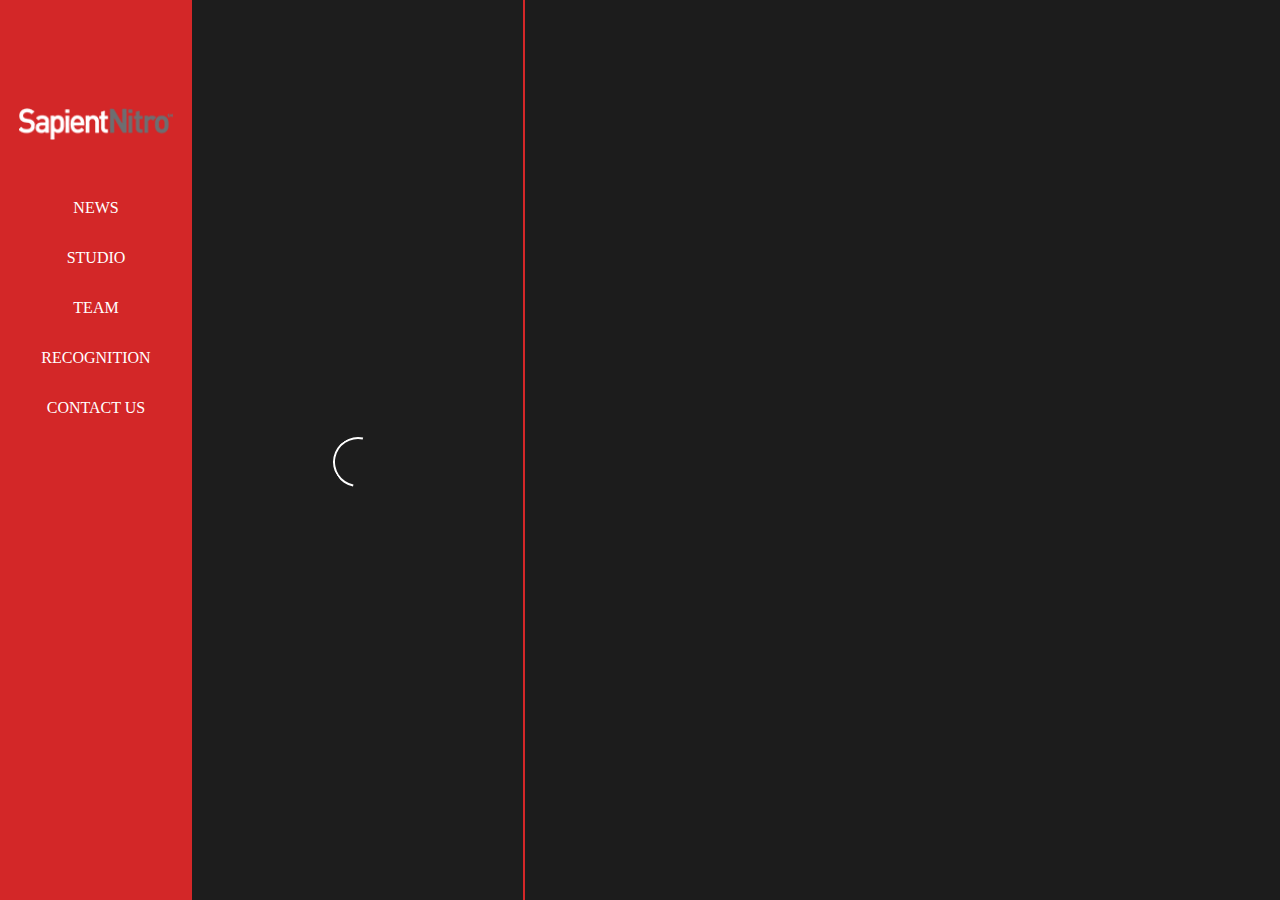
==== commit 71d92a7a: "no Ember. I worked" ====
--- a/appView.html
+++ b/appView.html
@@ -1,343 +1,486 @@
 <!DOCTYPE html>
 <html>
+
 <head>
-<meta charset="utf-8">
-  <link href="_css/main.css" rel="stylesheet" type="text/css">
-  <meta charset="UTF-8">
-  <meta name="viewport" content="width=device-width, initial-scale=1">
-  <title>SapientNitro MobileCOE Prototype</title>
-    
-  <link href="_css/main.css" rel="stylesheet" type="text/css">
-  <link href="_css/icons.css" rel="stylesheet" type="text/css">
-  
-</head>
-
-<body>
-	<nav id="nav">
-		<div class="nav-overlay">
-			<div id="loading" class="nav-overlay">
-				<div class="tile"></div>
-				<div class="tile"></div>
-				<div class="tile"></div>
-				<div class="tile"></div>
-				<div class="tile"></div>
-				<div class="tile"></div>
-				<div class="tile"></div>
-				<div class="tile"></div>
-				<div class="tile"></div>
-				<div class="tile"></div>
-				<div class="tile"></div>
-				<div class="tile"></div>
-				<div class="tile"></div>
-				<div class="tile"></div>
-				<div class="tile"></div>
-				<div class="tile"></div>
-				<div class="tile"></div>
-				<div class="tile"></div>
-				<div class="tile"></div>
-				<div class="tile"></div>
-				<div class="tile"></div>
-				<div class="tile"></div>
-				<div class="tile"></div>
-				<div class="tile"></div>
-				<div class="tile"></div>
-				<div class="tile"></div>
-				<div class="tile"></div>
-				<div class="tile"></div>
-				<div class="tile"></div>
-				<div class="tile"></div>
-				<div class="tile"></div>
-				<div class="tile"></div>
-				<div class="tile"></div>
-				<div class="tile"></div>
-				<div class="tile"></div>
-				<div class="tile"></div>
-				<div class="tile"></div>
-				<div class="tile"></div>
-				<div class="tile"></div>
-				<div class="tile"></div>
-				<div class="tile"></div>
-				<div class="tile"></div>
-				<div class="tile"></div>
-				<div class="tile"></div>
-				<div class="tile"></div>
-				<div class="tile"></div>
-				<div class="tile"></div>
-				<div class="tile"></div>
-				<div class="tile"></div>
-				<div class="tile"></div>
-				<div class="tile"></div>
-				<div class="tile"></div>
-				<div class="tile"></div>
-				<div class="tile"></div>
-				<div class="tile"></div>
-				<div class="tile"></div>
-				<div class="tile"></div>
-				<div class="tile"></div>
-				<div class="tile"></div>
-				<div class="tile"></div>
-				<div class="tile"></div>
-				<div class="tile"></div>
-				<div class="tile"></div>
-				<div class="tile"></div>
-				<div class="tile"></div>
-				<div class="tile"></div>
-				<div class="tile"></div>
-				<div class="tile"></div>
-				<div class="tile"></div>
-				<div class="tile"></div>
-				<div class="tile"></div>
-				<div class="tile"></div>
-				<div class="tile"></div>
-				<div class="tile"></div>
-				<div class="tile"></div>
-				<div class="tile"></div>
-				<div class="tile"></div>
-				<div class="tile"></div>
-				<div class="tile"></div>
-				<div class="tile"></div>
-				<div class="tile"></div>
-				<div class="tile"></div>
-				<div class="tile"></div>
-				<div class="tile"></div>
-				<div class="tile"></div>
-				<div class="tile"></div>
-				<div class="tile"></div>
-				<div class="tile"></div>
-				<div class="tile"></div>
-				<div class="tile"></div>
-				<div class="tile"></div>
-				<div class="tile"></div>
-				<div class="tile"></div>
-				<div class="tile"></div>
-				<div class="tile"></div>
-				<div class="tile"></div>
-				<div class="tile"></div>
-				<div class="tile"></div>
-				<div class="tile"></div>
-				<div class="tile"></div>
-				<div class="tile"></div>
-				<div class="tile"></div>
-				<div class="tile"></div>
-				<div class="tile"></div>
-				<div class="tile"></div>
-				<div class="tile"></div>
-				<div class="tile"></div>
-				<div class="tile"></div>
-				<div class="tile"></div>
-				<div class="tile"></div>
-				<div class="tile"></div>
-				<div class="tile"></div>
-				<div class="tile"></div>
-				<div class="tile"></div>
-				<div class="tile"></div>
-				<div class="tile"></div>
-				<div class="tile"></div>
-				<div class="tile"></div>
-				<div class="tile"></div>
-				<div class="tile"></div>
-				<div class="tile"></div>
-				<div class="tile"></div>
-				<div class="tile"></div>
-				<div class="tile"></div>
-				<div class="tile"></div>
-				<div class="tile"></div>
-				<div class="tile"></div>
-				<div class="tile"></div>
-				<div class="tile"></div>
-				<div class="tile"></div>
-				<div class="tile"></div>
-				<div class="tile"></div>
-				<div class="tile"></div>
-				<div class="tile"></div>
-				<div class="tile"></div>
-				<div class="tile"></div>
-				<div class="tile"></div>
-				<div class="tile"></div>
-				<div class="tile"></div>
-				<div class="tile"></div>
-				<div class="tile"></div>
-				<div class="tile"></div>
-				<div class="tile"></div>
-				<div class="tile"></div>
-				<div class="tile"></div>
-				<div class="tile"></div>
-				<div class="tile"></div>
-				<div class="tile"></div>
-				<div class="tile"></div>
-				<div class="tile"></div>
-				<div class="tile"></div>
-				<div class="tile"></div>
-				<div class="tile"></div>
-				<div class="tile"></div>
-				<div class="tile"></div>
-				<div class="tile"></div>
-				<div class="tile"></div>
-				<div class="tile"></div>
-				<div class="tile"></div>
-				<div class="tile"></div>
-				<div class="tile"></div>
-				<div class="tile"></div>
-				<div class="tile"></div>
-				<div class="tile"></div>
-				<div class="tile"></div>
-				<div class="tile"></div>
-				<div class="tile"></div>
-				<div class="tile"></div>
-				<div class="tile"></div>
-				<div class="tile"></div>
-				<div class="tile"></div>
-				<div class="tile"></div>
-				<div class="tile"></div>
-				<div class="tile"></div>
-				<div class="tile"></div>
-				<div class="tile"></div>
-				<div class="tile"></div>
-				<div class="tile"></div>
-				<div class="tile"></div>
-				<div class="tile"></div>
-				<div class="tile"></div>
-				<div class="tile"></div>
-				<div class="tile"></div>
-				<div class="tile"></div>
-				<div class="tile"></div>
-				<div class="tile"></div>
-				<div class="tile"></div>
-				<div class="tile"></div>
-				<div class="tile"></div>
-				<div class="tile"></div>
-				<div class="tile"></div>
-				<div class="tile"></div>
-				<div class="tile"></div>
-				<div class="tile"></div>
-				<div class="tile"></div>
-				<div class="tile"></div>
-				<div class="tile"></div>
-				<div class="tile"></div>
-				<div class="tile"></div>
-				<div class="tile"></div>
-			</div>
-		</div>
-		<div class="nav-container">
-			<div class="logo-block">
-				<div class="logo-img">
-					<a></a>
-				</div>
-				<div class="logo">
-					<a></a>
-				</div>
-			</div>
-
-			<div class="list-section">
-				<ul>
-					<li class="nav-link">
-						<a class="link">NEWS</a>
-					</li>
-					<li class="nav-link">
-						<a class="link">STUDIO</a>
-					</li>
-					<li class="nav-link">
-						<a class="link">TEAM</a>
-					</li>
-					<li class="nav-link">
-						<a class="link">RECOGNITION</a>
-					</li>
-					<li class="nav-link">
-						<a class="link">CONTACT US</a>
-					</li>
-					<li>
-						<a class="link"><span class="icon icon-mail"></span></a>
-					</li>
-				</ul>
-			</div>	
-		</div>
-	</nav>
-
-	<div id="main">
-		<div class="main-container">
-
-			<!-- <div class="block pic-block" style="display:none;">
-				<ul>
-					<li class="double">
-						<div class="pic">
-							<img>
-						</div>
-						<div class="clearfix"></div>
-					</li>
-					<li class="single">
-						<div class="pic big">
-							<img>
-						</div>
-						<div class="pic small">
-							<img>
-						</div>
-						<div class="clearfix"></div>
-					</li>
-					<li class="single">
-						<div class="pic">
-							<img>
-						</div>
-						<div class="pic">
-							<img>
-						</div>
-						<div class="clearfix"></div>
-					</li>
-					<li class="single">
-						<div class="pic small">
-							<img>
-						</div>
-						<div class="pic big">
-							<img>
-						</div>
-						<div class="clearfix"></div>
-					</li>
-					<li class="thumbnail">
-						<div class="pic">
-							<img>
-						</div>
-						<div class="pic">
-							<img>
-						</div>
-						<div class="pic">
-							<img>
-						</div>
-						<div class="clearfix"></div>
-					</li>
-				</ul>
-			</div> -->
-			<div id='appFocus'>
-				<div class='block title'>
-					<div class='logo'>
-					</div>
-
-					<div class='brandName'>
-						BRAND GOES HERE
-					</div>
-
-					<div class='dropArrow'>
-					</div>
-				</div>
-				<div class='block powerPoint'>
-					powerpoint goes here yeeeeeeee!
-				</div>
-			</div>
-		</div>
-	</div>
-	
-    <script type="text/javascript" src="_js/libs/jquery-1.10.1.js"> </script>
+    <meta charset="utf-8">
+    <link href="_css/main.css" rel="stylesheet" type="text/css">
+    <meta charset="UTF-8">
+    <meta name="viewport" content="width=device-width, initial-scale=1">
+    <title>SapientNitro MobileCOE Prototype</title>
+
+    <link href="_css/main.css" rel="stylesheet" type="text/css">
+    <link href="_css/icons.css" rel="stylesheet" type="text/css">
+
+    <script src="_js/libs/jquery-1.10.1.js"></script>
     <script src="_js/libs/handlebars.js"></script>
     <script src="_js/libs/ember-1.5.1.js"></script>
+    <script src="_js/libs/ember-data.min.js"></script>
+
+    <script src="_js/ember/app.js"></script>
 
     <script src="_js/_greensock/TweenMax.min.js"></script>
-
-    <script src="_js/ember/application.js"></script>
-    <script src="_js/ember/router.js"></script>
-
-
 
     <script src="_js/setup.js"></script>
     <script src="_js/nav.js"></script>
     <script src="_js/apps.js"></script>
-    <script src='_js/appFocus.js'></script>
+    <script src="_js/nodeTree.js"></script>
+
+</head>
+
+<body>
+    <nav id="nav">
+        <div class="nav-overlay">
+            <div id="loading" class="nav-overlay">
+                <div class="tile"></div>
+                <div class="tile"></div>
+                <div class="tile"></div>
+                <div class="tile"></div>
+                <div class="tile"></div>
+                <div class="tile"></div>
+                <div class="tile"></div>
+                <div class="tile"></div>
+                <div class="tile"></div>
+                <div class="tile"></div>
+                <div class="tile"></div>
+                <div class="tile"></div>
+                <div class="tile"></div>
+                <div class="tile"></div>
+                <div class="tile"></div>
+                <div class="tile"></div>
+                <div class="tile"></div>
+                <div class="tile"></div>
+                <div class="tile"></div>
+                <div class="tile"></div>
+                <div class="tile"></div>
+                <div class="tile"></div>
+                <div class="tile"></div>
+                <div class="tile"></div>
+                <div class="tile"></div>
+                <div class="tile"></div>
+                <div class="tile"></div>
+                <div class="tile"></div>
+                <div class="tile"></div>
+                <div class="tile"></div>
+                <div class="tile"></div>
+                <div class="tile"></div>
+                <div class="tile"></div>
+                <div class="tile"></div>
+                <div class="tile"></div>
+                <div class="tile"></div>
+                <div class="tile"></div>
+                <div class="tile"></div>
+                <div class="tile"></div>
+                <div class="tile"></div>
+                <div class="tile"></div>
+                <div class="tile"></div>
+                <div class="tile"></div>
+                <div class="tile"></div>
+                <div class="tile"></div>
+                <div class="tile"></div>
+                <div class="tile"></div>
+                <div class="tile"></div>
+                <div class="tile"></div>
+                <div class="tile"></div>
+                <div class="tile"></div>
+                <div class="tile"></div>
+                <div class="tile"></div>
+                <div class="tile"></div>
+                <div class="tile"></div>
+                <div class="tile"></div>
+                <div class="tile"></div>
+                <div class="tile"></div>
+                <div class="tile"></div>
+                <div class="tile"></div>
+                <div class="tile"></div>
+                <div class="tile"></div>
+                <div class="tile"></div>
+                <div class="tile"></div>
+                <div class="tile"></div>
+                <div class="tile"></div>
+                <div class="tile"></div>
+                <div class="tile"></div>
+                <div class="tile"></div>
+                <div class="tile"></div>
+                <div class="tile"></div>
+                <div class="tile"></div>
+                <div class="tile"></div>
+                <div class="tile"></div>
+                <div class="tile"></div>
+                <div class="tile"></div>
+                <div class="tile"></div>
+                <div class="tile"></div>
+                <div class="tile"></div>
+                <div class="tile"></div>
+                <div class="tile"></div>
+                <div class="tile"></div>
+                <div class="tile"></div>
+                <div class="tile"></div>
+                <div class="tile"></div>
+                <div class="tile"></div>
+                <div class="tile"></div>
+                <div class="tile"></div>
+                <div class="tile"></div>
+                <div class="tile"></div>
+                <div class="tile"></div>
+                <div class="tile"></div>
+                <div class="tile"></div>
+                <div class="tile"></div>
+                <div class="tile"></div>
+                <div class="tile"></div>
+                <div class="tile"></div>
+                <div class="tile"></div>
+                <div class="tile"></div>
+                <div class="tile"></div>
+                <div class="tile"></div>
+                <div class="tile"></div>
+                <div class="tile"></div>
+                <div class="tile"></div>
+                <div class="tile"></div>
+                <div class="tile"></div>
+                <div class="tile"></div>
+                <div class="tile"></div>
+                <div class="tile"></div>
+                <div class="tile"></div>
+                <div class="tile"></div>
+                <div class="tile"></div>
+                <div class="tile"></div>
+                <div class="tile"></div>
+                <div class="tile"></div>
+                <div class="tile"></div>
+                <div class="tile"></div>
+                <div class="tile"></div>
+                <div class="tile"></div>
+                <div class="tile"></div>
+                <div class="tile"></div>
+                <div class="tile"></div>
+                <div class="tile"></div>
+                <div class="tile"></div>
+                <div class="tile"></div>
+                <div class="tile"></div>
+                <div class="tile"></div>
+                <div class="tile"></div>
+                <div class="tile"></div>
+                <div class="tile"></div>
+                <div class="tile"></div>
+                <div class="tile"></div>
+                <div class="tile"></div>
+                <div class="tile"></div>
+                <div class="tile"></div>
+                <div class="tile"></div>
+                <div class="tile"></div>
+                <div class="tile"></div>
+                <div class="tile"></div>
+                <div class="tile"></div>
+                <div class="tile"></div>
+                <div class="tile"></div>
+                <div class="tile"></div>
+                <div class="tile"></div>
+                <div class="tile"></div>
+                <div class="tile"></div>
+                <div class="tile"></div>
+                <div class="tile"></div>
+                <div class="tile"></div>
+                <div class="tile"></div>
+                <div class="tile"></div>
+                <div class="tile"></div>
+                <div class="tile"></div>
+                <div class="tile"></div>
+                <div class="tile"></div>
+                <div class="tile"></div>
+                <div class="tile"></div>
+                <div class="tile"></div>
+                <div class="tile"></div>
+                <div class="tile"></div>
+                <div class="tile"></div>
+                <div class="tile"></div>
+                <div class="tile"></div>
+                <div class="tile"></div>
+                <div class="tile"></div>
+                <div class="tile"></div>
+                <div class="tile"></div>
+                <div class="tile"></div>
+                <div class="tile"></div>
+                <div class="tile"></div>
+                <div class="tile"></div>
+                <div class="tile"></div>
+                <div class="tile"></div>
+                <div class="tile"></div>
+                <div class="tile"></div>
+                <div class="tile"></div>
+                <div class="tile"></div>
+                <div class="tile"></div>
+                <div class="tile"></div>
+                <div class="tile"></div>
+                <div class="tile"></div>
+                <div class="tile"></div>
+                <div class="tile"></div>
+                <div class="tile"></div>
+                <div class="tile"></div>
+                <div class="tile"></div>
+                <div class="tile"></div>
+                <div class="tile"></div>
+                <div class="tile"></div>
+                <div class="tile"></div>
+                <div class="tile"></div>
+                <div class="tile"></div>
+                <div class="tile"></div>
+                <div class="tile"></div>
+                <div class="tile"></div>
+                <div class="tile"></div>
+                <div class="tile"></div>
+                <div class="tile"></div>
+                <div class="tile"></div>
+                <div class="tile"></div>
+            </div>
+        </div>
+        <div class="nav-container">
+            <div class="logo-block">
+                <div class="logo-img">
+                    <a></a>
+                </div>
+                <div class="logo">
+                    <a></a>
+                </div>
+            </div>
+
+            <div class="list-section">
+                <ul>
+                    <li class="nav-link">
+                        <a class="link">NEWS</a>
+                    </li>
+                    <li class="nav-link">
+                        <a class="link">STUDIO</a>
+                    </li>
+                    <li class="nav-link">
+                        <a class="link">TEAM</a>
+                    </li>
+                    <li class="nav-link">
+                        <a class="link">RECOGNITION</a>
+                    </li>
+                    <li class="nav-link">
+                        <a class="link">CONTACT US</a>
+                    </li>
+                    <li>
+                        <a class="link">
+                            <span class="icon icon-mail"></span>
+                        </a>
+                    </li>
+                </ul>
+            </div>
+        </div>
+    </nav>
+
+    <div id="main">
+        <div class="main-container">
+            <div id="apps">
+	                <div class='apps-container'>
+	                    <ul class="apps">
+	                        <li class='app'>
+	                            <div class='app-icon'>
+	                                <table>
+	                                    <tr>
+	                                        <td>
+	                                            <img>
+	                                        </td>
+	                                    </tr>
+	                                </table>
+	                            </div>
+	                            <div class='title'>
+	                                <table>
+	                                    <tr>
+	                                        <td>
+	                                            <h2>App Title</h2>
+	                                        </td>
+	                                    </tr>
+	                                </table>
+	                            </div>
+
+	                            <div class='load-bar'>
+	                                <div class='app-load-btn'>
+	                                    <span class="icon icon-left-open"></span>
+	                                </div>
+	                            </div>
+	                        </li>
+	                        <li class='app'>
+	                            <div class='app-icon'>
+	                                <table>
+	                                    <tr>
+	                                        <td>
+	                                            <img>
+	                                        </td>
+	                                    </tr>
+	                                </table>
+	                            </div>
+	                            <div class='title'>
+	                                <table>
+	                                    <tr>
+	                                        <td>
+	                                            <h2>App Title</h2>
+	                                        </td>
+	                                    </tr>
+	                                </table>
+	                            </div>
+
+	                            <div class='load-bar'></div>
+	                        </li>
+	                        <li class='app'>
+	                            <div class='app-icon'>
+	                                <table>
+	                                    <tr>
+	                                        <td>
+	                                            <img>
+	                                        </td>
+	                                    </tr>
+	                                </table>
+	                            </div>
+	                            <div class='title'>
+	                                <table>
+	                                    <tr>
+	                                        <td>
+	                                            <h2>App Title</h2>
+	                                        </td>
+	                                    </tr>
+	                                </table>
+	                            </div>
+
+	                            <div class='load-bar'></div>
+	                        </li>
+	                        <li class='app'>
+	                            <div class='app-icon'>
+	                                <table>
+	                                    <tr>
+	                                        <td>
+	                                            <img>
+	                                        </td>
+	                                    </tr>
+	                                </table>
+	                            </div>
+	                            <div class='title'>
+	                                <table>
+	                                    <tr>
+	                                        <td>
+	                                            <h2>App Title</h2>
+	                                        </td>
+	                                    </tr>
+	                                </table>
+	                            </div>
+
+	                            <div class='load-bar'></div>
+	                        </li>
+	                        <li class='app'>
+	                            <div class='app-icon'>
+	                                <table>
+	                                    <tr>
+	                                        <td>
+	                                            <img>
+	                                        </td>
+	                                    </tr>
+	                                </table>
+	                            </div>
+	                            <div class='title'>
+	                                <table>
+	                                    <tr>
+	                                        <td>
+	                                            <h2>App Title</h2>
+	                                        </td>
+	                                    </tr>
+	                                </table>
+	                            </div>
+
+	                            <div class='load-bar'></div>
+	                        </li>
+	                        <li class='app'>
+	                            <div class='app-icon'>
+	                                <table>
+	                                    <tr>
+	                                        <td>
+	                                            <img>
+	                                        </td>
+	                                    </tr>
+	                                </table>
+	                            </div>
+	                            <div class='title'>
+	                                <table>
+	                                    <tr>
+	                                        <td>
+	                                            <h2>App Title</h2>
+	                                        </td>
+	                                    </tr>
+	                                </table>
+	                            </div>
+
+	                            <div class='load-bar'></div>
+	                        </li>
+	                    </ul>
+
+	                    <div class="back">
+	                        <div class="button-container">
+	                            <table class='table'>
+	                                <tr class='tr'>
+	                                    <td class="td65">
+	                                    </td>
+	                                    <td class='tdOther'>
+	                                        <div class="load-bar"></div>
+	                                    </td>
+	                                </tr>
+	                                <tr>
+	                                    <td class="td65" align='center'>
+	                                    </td>
+	                                    <td class="tdOther">
+	                                        <div class="button">
+	                                            <span class="icon icon-left-open"></span>
+	                                        </div>
+	                                    </td>
+	                                </tr>
+	                            </table>
+	                        </div>
+	                    </div>
+
+	                    <div class="loading-anim">
+	                        <div class="load-bar"></div>
+	                        <div class="load-bar"></div>
+	                        <div class="load-bar"></div>
+	                        <div class="load-bar"></div>
+	                        <div class="load-bar"></div>
+	                        <div class="load-bar"></div>
+	                        <table>
+	                            <tr>
+	                                <td>
+	                                    <div class="loading-node"></div>
+	                                </td>
+	                            </tr>
+	                        </table>
+	                    </div>
+
+	                    <div class="summary-container">
+	                        <div class="summary">
+	                            <p>
+	                                Lorem ipsum dolor sit amet, consectetur adipisicing elit, sed do eiusmod tempor incididunt ut labore et dolore magna aliqua. Ut enim ad minim veniam, quis nostrud exercitation ullamco laboris nisi ut aliquip ex ea commodo consequat. Duis aute irure dolor in reprehenderit in voluptate velit esse cillum dolore eu fugiat nulla pariatur. Excepteur sint occaecat cupidatat non proident, sunt in culpa qui officia deserunt mollit anim id est laborum
+	                            </p>
+	                        </div>
+	                    </div>
+	                    <div class="devices-container">
+	                        <div class="device android">
+	                            <div class="notification">Android</div>
+	                        </div>
+	                        <div class="device ipad">
+	                            <div class="notification">iPad</div>
+	                        </div>
+	                        <div class="device iphone">
+	                            <div class="notification">iPhone</div>
+	                        </div>
+	                        <div class="device kiosk">
+	                            <div class="notification">Kiosk</div>
+	                        </div>
+	                    </div>
+	                </div>
+
+	                <div id="node-tree">
+	                    <div class="container regular">
+	                    </div>
+	                </div>
+            </div>
+        </div>
+    </div>
 
 </body>--- a/_css/main.css
+++ b/_css/main.css
@@ -1,5 +1,5 @@
 /* ---------------------------------------------------------- 
 	SAPIENT BRAND TOOLKIT
 ------------------------------------------------------------- */
-@charset "UTF-8";html,body{width:100%;height:100%;margin:0;padding:0;overflow:hidden}*{box-sizing:border-box}.clearfix:after{visibility:hidden;display:block;font-size:0;content:" ";clear:both;height:0}.clearfix{display:inline-block}* html .clearfix{height:1%}.clearfix{display:block}#nav{width:192px;height:100%;position:fixed;left:0;top:0;z-index:200}#nav .nav-container{width:192px;height:100%;padding:20% 0;background:#d32728;position:absolute}#nav .logo-block{padding-bottom:20%}#nav .logo-img{width:100%}#nav .logo-img a{display:block;width:42px;height:42px;background-size:43px 43px;margin:auto;margin-bottom:20px;overflow:hidden;text-align:left;background-image:url('../_img/logo/Sn_Stamp.png');background-repeat:no-repeat;background-position:0 0;-webkit-user-select:none;-khtml-user-select:none;-moz-user-select:-moz-none;-o-user-select:none;user-select:none}#nav .logo{width:100%}#nav .logo a{display:block;width:80%;height:32px;background-size:100% 32px;margin:auto;margin-top:28px;margin-bottom:20px;overflow:hidden;text-align:left;background-image:url('../_img/logo/SN_LockUp_Negative.png');background-repeat:no-repeat;background-position:0 0;-webkit-user-select:none;-khtml-user-select:none;-moz-user-select:-moz-none;-o-user-select:none;user-select:none}#nav .list-section{width:100%}#nav .list-section ul{width:100%;margin:0;padding:0;text-align:center;font-size:1em}#nav .list-section ul li{list-style-type:none;margin:0;padding:0;width:100%;height:50px}#nav .list-section ul li a{color:#fff}#nav .nav-overlay{width:100%;height:100%;opacity:0;background:#1d1d1d;position:absolute}#nav #loading{width:100%;height:100%}#nav #loading .tile{width:10%;height:10%;float:left;opacity:.1;position:relative}#nav #loading .tile:nth-of-type(3n-2){background:#d32728}#nav #loading .tile:nth-of-type(3n-1){background:#21addd}#nav #loading .tile:nth-of-type(3n){background:#040707}@media screen and (max-device-width: 480px){#nav{ width:50px}#nav .nav-container{width:50px}#nav .nav-container{padding:0;z-index:10}#nav .logo-img a{margin-top:20px}#nav .logo{display:none}#nav .list-section{opacity:0}#nav .list-section ul li{height:auto;padding:20px 0;border-top:1px solid #d32728;background:inherit;-webkit-transition:all 300ms ease;-moz-transition:all 300ms ease;-ms-transition:all 300ms ease;-o-transition:all 300ms ease}#nav .list-section ul li a{opacity:0}}#apps{width:100%;height:100%;overflow:hidden;background:#1d1d1d}#apps .apps-container{height:100%;width:40%;max-width:333px;padding:0;margin:0;position:relative;float:left;border-right:2px solid #d32728;z-index:10}#apps .table{width:100%;position:absolute}#apps .table .tr{height:100px}#apps .table .td65{width:65%}#apps .table .tdOther{text-align:center;overflow:hidden}#apps .loading-anim{width:100%;height:100%;background:#1d1d1d;opacity:1;position:absolute;z-index:10;top:0}#apps .loading-anim table{width:100%;height:100%}#apps .loading-anim table .loading-node{width:50px;height:50px;border-radius:50%;border:2px solid #fff;border-left-color:transparent;border-bottom-color:transparent;margin:0 auto}#apps .loading-anim .load-bar{width:100%;height:2px;position:relative;left:-100%;background:#d32728}#apps .loading-anim.hidden{display:none}#apps .apps-container ul{width:100%;max-width:333px;height:100%;padding:0;margin:0;overflow:hidden;overflow-y:auto;position:relative;top:-100%;float:left;z-index:20}#apps .apps-container ul li{width:100%;height:22%;max-height:150px;padding:0;margin:0;list-style-type:none;background:#fff;position:relative;top:0;-webkit-transition:all 300ms ease;-moz-transition:all 300ms ease;-ms-transition:all 300ms ease;-o-transition:all 300ms ease}#apps .apps-container ul li:nth-of-type(3n-2){background:#333}#apps .apps-container ul li:nth-of-type(3n-1){background:#666}#apps .apps-container ul li:nth-of-type(3n){background:#999}#apps .apps-container ul li:hover{background:#fff;width:90%}#apps .apps-container ul li.active{z-index:100;opacity:1!important;background:#fff}#apps .apps-container ul li.active:hover{width:100%}#apps .apps-container ul li.active.show-load{width:90%!important;margin-left:-25%}#apps .apps-container ul .icon{width:33.333%;height:100%;float:left}#apps .apps-container ul .icon img{width:50px;height:50px;background:#1d1d1d}#apps .apps-container ul .icon td{text-align:center}#apps .apps-container ul .title{width:66.666%;height:100%;float:left}#apps .apps-container ul .title td{text-align:left}#apps .apps-container ul .title h2{margin:0;font-size:35px;color:#1d1d1d}#apps .apps-container ul .load-bar{position:relative;left:102%;height:100%;width:50%;background:#d32728}#apps .apps-container ul table{width:100%;height:100%}#apps .apps-container ul table td{width:100%;height:100%}#apps .apps-container ul.sticky{overflow:hidden;z-index:0}#apps .apps-container ul.height-extra{height:120%}#apps .back{width:100%;position:relative;top:55%;opacity:1;left:-100%;z-index:30}#apps .back .back-text{width:100%;font-size:35px;margin:0;color:#fff;overflow:hidden}#apps .back .load-bar{width:2px;height:0;position:relative;left:25px;background:#fff}#apps .back .button-container{width:100%;background:#21addd;position:relative}#apps .back .button{width:50px;height:50px;position:relative;opacity:0;border-radius:50%;border:2px solid #fff;border-bottom-color:transparent;border-left-color:transparent;color:#1d1d1d}#apps .back .button .icon{font-size:40px;margin:0 auto;position:relative;left:-2px;top:5px}#apps .back .notification-block{width:100px;height:100%;color:#fff;background:green;position:absolute}#apps .back.reveal{left:0}#apps .summary-container{width:100%;height:auto;position:absolute;top:0;padding:5%;color:#dfe5e6;z-index:0;opacity:0;font-size:18px;overflow:hidden}#apps .summary-container .summary{width:100%;height:100%;overflow:hidden}#apps .summary-container p{margin:0;padding:0}#apps .devices-container{width:100%;height:100px;position:absolute;bottom:0;z-index:0;opacity:0}#apps .devices-container .device{width:25%;height:100%;background:#1d1d1d;float:left}#apps .devices-container .device.android{background:url('../_img/devices/android_fill.png') 55% 50% no-repeat;background-size:55%}#apps .devices-container .device.ipad{background:url('../_img/devices/ipad_fill.png') 15% 45% no-repeat;background-size:85%}#apps .devices-container .device.iphone{background:url('../_img/devices/iphone_fill.png') 55% 50% no-repeat;background-size:55%}#apps .devices-container .device.kiosk{background:url('../_img/devices/kiosk_fill.png') 15% 45% no-repeat;background-size:80%}#apps .devices-container .device .notification{width:100%;height:auto;text-align:center;color:#dfe5e6;position:relative;top:-20%;opacity:0;-webkit-transition:all 300ms ease;-moz-transition:all 300ms ease;-ms-transition:all 300ms ease;-o-transition:all 300ms ease}#apps .devices-container .device:hover .notification{opacity:1}@media screen and (max-device-width: 480px){#apps .apps-container{ width:100%;border-right:0}#apps li{max-height:125px!important}#apps .back .button-container{margin-top:-14%}#apps .devices-container .notification{opacity:1!important;top:-30%!important}}#appFocus{height:100%;width:100%;float:left;position:fixed;top:0;overflow:auto;overflow-x:hidden}#appFocus .block{width:100%;height:300px;position:relative;background:#dfe5e6}#appFocus .title{height:100%}#appFocus .title .logo{background:#000;height:200px;width:200px;position:relative}#appFocus .title .brandName{position:relative;font-size:40px;text-align:center}#appFocus .title .dropArrow{width:50px;height:50px;background:#000;position:relative;float:left}#appFocus .powerPoint{background:#21addd}.block{width:100%;background:#dfe5e6}.pic-block ul{margin:0;padding:1%}.pic-block li{list-style-type:none;padding:0 0 1% 0;margin:0;width:100%}.pic-block li.double .pic{width:100%}.pic-block li.single .pic{width:50%}.pic-block li.single .pic:first-child{padding-right:.5%}.pic-block li.single .pic:nth-last-of-type(2){padding-left:.5%}.pic-block li.single .pic.big{width:60%}.pic-block li.single .pic.small{width:40%}.pic-block li.thumbnail .pic{width:33.333%;padding-right:1%}.pic-block li.thumbnail .pic:nth-last-of-type(2){padding-right:0}.pic-block li .pic{height:150px;float:left}.pic-block li img{width:100%;height:100%;background:#21addd}.pic-block li:last-child{padding-bottom:0}#loader{width:100%;height:100%;background:#d32728;position:absolute;z-index:200}#loader .anim-balls{width:100px;height:100px;background:url('../_img/logo/SN_Stamp.jpg') 0 0 no-repeat;background-size:100%;position:relative;top:50%;left:50%}#loader .ball{width:85%;height:85%;background:#fff;-webkit-border-radius:25%;-moz-border-radius:25%;border-radius:25%;-moz-background-clip:padding;-webkit-background-clip:padding-box;background-clip:padding-box}#loader .ball.top-left{position:relative;top:100%;left:100%}#loader table{width:70%;height:70%;position:relative;top:15%;left:15%}@media screen and (max-device-width: 480px){#loader{ padding-left:50px}}#node-tree{width:100%;height:100%;background:#1d1d1d;position:relative;top:-100%;padding-left:40%;z-index:0;overflow:hidden;opacity:.7}#node-tree .container{width:100%;height:100%;overflow:hidden;opacity:.7}#node-tree .container.regular{display:block}#node-tree .container.mobile{display:none}#node-tree .tile-row{width:100%;height:12.5%;float:left}#node-tree .tile{width:12.5%;height:12.5%;background:#ff0;position:relative;top:0;float:left;opacity:0;border:1px solid #1d1d1d}#node-tree .tile:nth-of-type(5n){background:#d32728}#node-tree .tile:nth-of-type(5n-4){background:#666}#node-tree .tile:nth-of-type(5n-3){background:#21addd}#node-tree .tile:nth-of-type(5n-2){background:#999}#node-tree .tile:nth-of-type(5n-1){background:#dfe5e6}@media screen and (max-device-width: 480px){#node-tree{ display:none}}#main{overflow-y:auto;width:100%;height:100%}#main .main-container{padding-left:192px;height:100%}@media screen and (max-device-width: 480px){.main-container{ padding-left:50px!important}}
+@charset "UTF-8";html,body{width:100%;height:100%;margin:0;padding:0;overflow:hidden}*{box-sizing:border-box}.clearfix:after{visibility:hidden;display:block;font-size:0;content:" ";clear:both;height:0}.clearfix{display:inline-block}* html .clearfix{height:1%}.clearfix{display:block}#nav{width:192px;height:100%;position:fixed;left:0;top:0;z-index:200}#nav .nav-container{width:192px;height:100%;padding:20% 0;background:#d32728;position:absolute}#nav .logo-block{padding-bottom:20%}#nav .logo-img{width:100%}#nav .logo-img a{display:block;width:42px;height:42px;background-size:43px 43px;margin:auto;margin-bottom:20px;overflow:hidden;text-align:left;background-image:url('../_img/logo/Sn_Stamp.png');background-repeat:no-repeat;background-position:0 0;-webkit-user-select:none;-khtml-user-select:none;-moz-user-select:-moz-none;-o-user-select:none;user-select:none}#nav .logo{width:100%}#nav .logo a{display:block;width:80%;height:32px;background-size:100% 32px;margin:auto;margin-top:28px;margin-bottom:20px;overflow:hidden;text-align:left;background-image:url('../_img/logo/SN_LockUp_Negative.png');background-repeat:no-repeat;background-position:0 0;-webkit-user-select:none;-khtml-user-select:none;-moz-user-select:-moz-none;-o-user-select:none;user-select:none}#nav .list-section{width:100%}#nav .list-section ul{width:100%;margin:0;padding:0;text-align:center;font-size:1em}#nav .list-section ul li{list-style-type:none;margin:0;padding:0;width:100%;height:50px}#nav .list-section ul li a{color:#fff}#nav .nav-overlay{width:100%;height:100%;opacity:0;background:#1d1d1d;position:absolute}#nav #loading{width:100%;height:100%}#nav #loading .tile{width:10%;height:10%;float:left;opacity:.1;position:relative}#nav #loading .tile:nth-of-type(3n-2){background:#d32728}#nav #loading .tile:nth-of-type(3n-1){background:#21addd}#nav #loading .tile:nth-of-type(3n){background:#040707}@media screen and (max-device-width: 480px){#nav{ width:50px}#nav .nav-container{width:50px}#nav .nav-container{padding:0;z-index:10}#nav .logo-img a{margin-top:20px}#nav .logo{display:none}#nav .list-section{opacity:0}#nav .list-section ul li{height:auto;padding:20px 0;border-top:1px solid #d32728;background:inherit;-webkit-transition:all 300ms ease;-moz-transition:all 300ms ease;-ms-transition:all 300ms ease;-o-transition:all 300ms ease}#nav .list-section ul li a{opacity:0}}#apps{width:100%;height:100%;overflow:hidden;background:#1d1d1d}#apps .apps-container{height:100%;width:40%;max-width:333px;padding:0;margin:0;position:relative;float:left;border-right:2px solid #d32728;z-index:10}#apps .table{width:100%;position:absolute}#apps .table .tr{height:100px}#apps .table .td65{width:65%}#apps .table .tdOther{text-align:center;overflow:hidden}#apps .loading-anim{width:100%;height:100%;background:#1d1d1d;opacity:1;position:absolute;z-index:10;top:0}#apps .loading-anim table{width:100%;height:100%}#apps .loading-anim table .loading-node{width:50px;height:50px;border-radius:50%;border:2px solid #fff;border-left-color:transparent;border-bottom-color:transparent;margin:0 auto}#apps .loading-anim .load-bar{width:100%;height:2px;position:relative;left:-100%;background:#d32728}#apps .loading-anim.hidden{display:none}#apps .apps-container ul{width:100%;max-width:333px;height:100%;padding:0;margin:0;overflow:hidden;overflow-y:auto;position:relative;top:-100%;float:left;z-index:20}#apps .apps-container ul li{width:100%;height:22%;max-height:150px;padding:0;margin:0;list-style-type:none;background:#fff;position:relative;top:0;-webkit-transition:all 300ms ease;-moz-transition:all 300ms ease;-ms-transition:all 300ms ease;-o-transition:all 300ms ease}#apps .apps-container ul li:nth-of-type(3n-2){background:#333}#apps .apps-container ul li:nth-of-type(3n-1){background:#666}#apps .apps-container ul li:nth-of-type(3n){background:#999}#apps .apps-container ul li:hover{background:#fff;width:90%}#apps .apps-container ul li.active{z-index:100;opacity:1!important;background:#fff}#apps .apps-container ul li.active:hover{width:100%}#apps .apps-container ul li.active.show-load{width:90%!important;margin-left:-25%}#apps .apps-container ul .app-load-btn{width:50%;height:50%;background:#ff0}#apps .apps-container ul .app-icon{width:33.333%;height:100%;float:left}#apps .apps-container ul .app-icon img{width:50px;height:50px;background:#1d1d1d}#apps .apps-container ul .app-icon td{text-align:center}#apps .apps-container ul .title{width:66.666%;height:100%;float:left}#apps .apps-container ul .title td{text-align:left}#apps .apps-container ul .title h2{margin:0;font-size:23px;color:#1d1d1d}#apps .apps-container ul .load-bar{position:relative;left:102%;height:100%;width:50%;background:#d32728}#apps .apps-container ul table{width:100%;height:100%}#apps .apps-container ul table td{width:100%;height:100%}#apps .apps-container ul.sticky{overflow:hidden;z-index:0}#apps .apps-container ul.height-extra{height:120%}#apps .back{width:100%;position:relative;top:55%;opacity:1;left:-100%;z-index:0}#apps .back .back-text{width:100%;font-size:35px;margin:0;color:#fff;overflow:hidden}#apps .back .load-bar{width:2px;height:0;position:relative;left:25px;background:#fff}#apps .back .button-container{width:100%;background:#21addd;position:relative}#apps .back .button{width:50px;height:50px;position:relative;opacity:0;border-radius:50%;border:2px solid #fff;border-bottom-color:transparent;border-left-color:transparent;color:#1d1d1d}#apps .back .button .icon{font-size:40px;margin:0 auto;position:relative;left:-2px;top:5px}#apps .back .notification-block{width:100px;height:100%;color:#fff;background:green;position:absolute}#apps .back.reveal{left:0}#apps #app-summary{width:100%;height:100%}#apps .summary-container{width:100%;height:auto;position:absolute;top:0;padding:5%;color:#dfe5e6;z-index:0;opacity:0;font-size:18px;overflow:hidden}#apps .summary-container .summary{width:100%;height:100%;overflow:hidden}#apps .summary-container p{margin:0;padding:0}#apps .devices-container{width:100%;height:100px;position:absolute;bottom:0;z-index:0;opacity:0}#apps .devices-container .device{width:25%;height:100%;background:#1d1d1d;float:left}#apps .devices-container .device.android{background:url('../_img/devices/android_fill.png') 55% 50% no-repeat;background-size:55%}#apps .devices-container .device.ipad{background:url('../_img/devices/ipad_fill.png') 15% 45% no-repeat;background-size:85%}#apps .devices-container .device.iphone{background:url('../_img/devices/iphone_fill.png') 55% 50% no-repeat;background-size:55%}#apps .devices-container .device.kiosk{background:url('../_img/devices/kiosk_fill.png') 45% 45% no-repeat;background-size:80%}#apps .devices-container .device .notification{width:100%;height:auto;text-align:center;color:#dfe5e6;position:relative;top:-20%;opacity:0;-webkit-transition:all 300ms ease;-moz-transition:all 300ms ease;-ms-transition:all 300ms ease;-o-transition:all 300ms ease}#apps .devices-container .device:hover .notification{opacity:1}@media screen and (max-device-width: 480px){#apps .apps-container{ width:100%;border-right:0}#apps li{max-height:125px!important}#apps .back .button-container{margin-top:-18%}#apps .back .button-container .load-bar{display:none}#apps .devices-container .notification{opacity:1!important;top:-30%!important}}#appFocus{height:100%;width:100%;float:left;position:fixed;top:0;overflow:auto;overflow-x:hidden}#appFocus .block{width:100%;height:300px;position:relative;background:#dfe5e6}#appFocus .title{height:100%}#appFocus .title .logo{background:#000;height:200px;width:200px;position:relative}#appFocus .title .brandName{position:relative;font-size:40px;text-align:center}#appFocus .title .dropArrow{width:50px;height:50px;background:#000;position:relative;float:left}#appFocus .powerPoint{background:#21addd}.block{width:100%;background:#dfe5e6}.pic-block ul{margin:0;padding:1%}.pic-block li{list-style-type:none;padding:0 0 1% 0;margin:0;width:100%}.pic-block li.double .pic{width:100%}.pic-block li.single .pic{width:50%}.pic-block li.single .pic:first-child{padding-right:.5%}.pic-block li.single .pic:nth-last-of-type(2){padding-left:.5%}.pic-block li.single .pic.big{width:60%}.pic-block li.single .pic.small{width:40%}.pic-block li.thumbnail .pic{width:33.333%;padding-right:1%}.pic-block li.thumbnail .pic:nth-last-of-type(2){padding-right:0}.pic-block li .pic{height:150px;float:left}.pic-block li img{width:100%;height:100%;background:#21addd}.pic-block li:last-child{padding-bottom:0}#loader{width:100%;height:100%;background:#d32728;position:absolute;z-index:200}#loader .anim-balls{width:100px;height:100px;background:url('../_img/logo/SN_Stamp.jpg') 0 0 no-repeat;background-size:100%;position:relative;top:50%;left:50%}#loader .ball{width:85%;height:85%;background:#fff;-webkit-border-radius:25%;-moz-border-radius:25%;border-radius:25%;-moz-background-clip:padding;-webkit-background-clip:padding-box;background-clip:padding-box}#loader .ball.top-left{position:relative;top:100%;left:100%}#loader table{width:70%;height:70%;position:relative;top:15%;left:15%}@media screen and (max-device-width: 480px){#loader{ padding-left:50px}}#node-tree{width:100%;height:100%;background:#1d1d1d;position:relative;top:-100%;padding-left:40%;z-index:0;overflow:hidden;opacity:.7}#node-tree .container{width:100%;height:100%;overflow:hidden;opacity:.7}#node-tree .container.regular{display:block}#node-tree .container.mobile{display:none}#node-tree .tile-row{width:100%;height:12.5%;float:left}#node-tree .tile{width:12.5%;height:12.5%;background:#ff0;position:relative;top:0;float:left;opacity:0;border:1px solid #1d1d1d}#node-tree .tile:nth-of-type(5n){background:#d32728}#node-tree .tile:nth-of-type(5n-4){background:#666}#node-tree .tile:nth-of-type(5n-3){background:#21addd}#node-tree .tile:nth-of-type(5n-2){background:#999}#node-tree .tile:nth-of-type(5n-1){background:#dfe5e6}@media screen and (max-device-width: 480px){#node-tree{ display:none}}#main{overflow-y:auto;width:100%;height:100%}#main .main-container{padding-left:192px;height:100%}@media screen and (max-device-width: 480px){.main-container{ padding-left:50px!important}}
 /* This beautiful CSS-File has been crafted with LESS (lesscss.org) and compiled by simpLESS (wearekiss.com/simpless) */
--- a/_css/main.css
+++ b/_css/main.css
@@ -1,5 +1,5 @@
 /* ---------------------------------------------------------- 
 	SAPIENT BRAND TOOLKIT
 ------------------------------------------------------------- */
-@charset "UTF-8";html,body{width:100%;height:100%;margin:0;padding:0;overflow:hidden}*{box-sizing:border-box}.clearfix:after{visibility:hidden;display:block;font-size:0;content:" ";clear:both;height:0}.clearfix{display:inline-block}* html .clearfix{height:1%}.clearfix{display:block}#nav{width:192px;height:100%;position:fixed;left:0;top:0;z-index:200}#nav .nav-container{width:192px;height:100%;padding:20% 0;background:#d32728;position:absolute}#nav .logo-block{padding-bottom:20%}#nav .logo-img{width:100%}#nav .logo-img a{display:block;width:42px;height:42px;background-size:43px 43px;margin:auto;margin-bottom:20px;overflow:hidden;text-align:left;background-image:url('../_img/logo/Sn_Stamp.png');background-repeat:no-repeat;background-position:0 0;-webkit-user-select:none;-khtml-user-select:none;-moz-user-select:-moz-none;-o-user-select:none;user-select:none}#nav .logo{width:100%}#nav .logo a{display:block;width:80%;height:32px;background-size:100% 32px;margin:auto;margin-top:28px;margin-bottom:20px;overflow:hidden;text-align:left;background-image:url('../_img/logo/SN_LockUp_Negative.png');background-repeat:no-repeat;background-position:0 0;-webkit-user-select:none;-khtml-user-select:none;-moz-user-select:-moz-none;-o-user-select:none;user-select:none}#nav .list-section{width:100%}#nav .list-section ul{width:100%;margin:0;padding:0;text-align:center;font-size:1em}#nav .list-section ul li{list-style-type:none;margin:0;padding:0;width:100%;height:50px}#nav .list-section ul li a{color:#fff}#nav .nav-overlay{width:100%;height:100%;opacity:0;background:#1d1d1d;position:absolute}#nav #loading{width:100%;height:100%}#nav #loading .tile{width:10%;height:10%;float:left;opacity:.1;position:relative}#nav #loading .tile:nth-of-type(3n-2){background:#d32728}#nav #loading .tile:nth-of-type(3n-1){background:#21addd}#nav #loading .tile:nth-of-type(3n){background:#040707}@media screen and (max-device-width: 480px){#nav{ width:50px}#nav .nav-container{width:50px}#nav .nav-container{padding:0;z-index:10}#nav .logo-img a{margin-top:20px}#nav .logo{display:none}#nav .list-section{opacity:0}#nav .list-section ul li{height:auto;padding:20px 0;border-top:1px solid #d32728;background:inherit;-webkit-transition:all 300ms ease;-moz-transition:all 300ms ease;-ms-transition:all 300ms ease;-o-transition:all 300ms ease}#nav .list-section ul li a{opacity:0}}#apps{width:100%;height:100%;overflow:hidden;background:#1d1d1d}#apps .apps-container{height:100%;width:40%;max-width:333px;padding:0;margin:0;position:relative;float:left;border-right:2px solid #d32728;z-index:10}#apps .table{width:100%;position:absolute}#apps .table .tr{height:100px}#apps .table .td65{width:65%}#apps .table .tdOther{text-align:center;overflow:hidden}#apps .loading-anim{width:100%;height:100%;background:#1d1d1d;opacity:1;position:absolute;z-index:10;top:0}#apps .loading-anim table{width:100%;height:100%}#apps .loading-anim table .loading-node{width:50px;height:50px;border-radius:50%;border:2px solid #fff;border-left-color:transparent;border-bottom-color:transparent;margin:0 auto}#apps .loading-anim .load-bar{width:100%;height:2px;position:relative;left:-100%;background:#d32728}#apps .loading-anim.hidden{display:none}#apps .apps-container ul{width:100%;max-width:333px;height:100%;padding:0;margin:0;overflow:hidden;overflow-y:auto;position:relative;top:-100%;float:left;z-index:20}#apps .apps-container ul li{width:100%;height:22%;max-height:150px;padding:0;margin:0;list-style-type:none;background:#fff;position:relative;top:0;-webkit-transition:all 300ms ease;-moz-transition:all 300ms ease;-ms-transition:all 300ms ease;-o-transition:all 300ms ease}#apps .apps-container ul li:nth-of-type(3n-2){background:#333}#apps .apps-container ul li:nth-of-type(3n-1){background:#666}#apps .apps-container ul li:nth-of-type(3n){background:#999}#apps .apps-container ul li:hover{background:#fff;width:90%}#apps .apps-container ul li.active{z-index:100;opacity:1!important;background:#fff}#apps .apps-container ul li.active:hover{width:100%}#apps .apps-container ul li.active.show-load{width:90%!important;margin-left:-25%}#apps .apps-container ul .icon{width:33.333%;height:100%;float:left}#apps .apps-container ul .icon img{width:50px;height:50px;background:#1d1d1d}#apps .apps-container ul .icon td{text-align:center}#apps .apps-container ul .title{width:66.666%;height:100%;float:left}#apps .apps-container ul .title td{text-align:left}#apps .apps-container ul .title h2{margin:0;font-size:35px;color:#1d1d1d}#apps .apps-container ul .load-bar{position:relative;left:102%;height:100%;width:50%;background:#d32728}#apps .apps-container ul table{width:100%;height:100%}#apps .apps-container ul table td{width:100%;height:100%}#apps .apps-container ul.sticky{overflow:hidden;z-index:0}#apps .apps-container ul.height-extra{height:120%}#apps .back{width:100%;position:relative;top:55%;opacity:1;left:-100%;z-index:30}#apps .back .back-text{width:100%;font-size:35px;margin:0;color:#fff;overflow:hidden}#apps .back .load-bar{width:2px;height:0;position:relative;left:25px;background:#fff}#apps .back .button-container{width:100%;background:#21addd;position:relative}#apps .back .button{width:50px;height:50px;position:relative;opacity:0;border-radius:50%;border:2px solid #fff;border-bottom-color:transparent;border-left-color:transparent;color:#1d1d1d}#apps .back .button .icon{font-size:40px;margin:0 auto;position:relative;left:-2px;top:5px}#apps .back .notification-block{width:100px;height:100%;color:#fff;background:green;position:absolute}#apps .back.reveal{left:0}#apps .summary-container{width:100%;height:auto;position:absolute;top:0;padding:5%;color:#dfe5e6;z-index:0;opacity:0;font-size:18px;overflow:hidden}#apps .summary-container .summary{width:100%;height:100%;overflow:hidden}#apps .summary-container p{margin:0;padding:0}#apps .devices-container{width:100%;height:100px;position:absolute;bottom:0;z-index:0;opacity:0}#apps .devices-container .device{width:25%;height:100%;background:#1d1d1d;float:left}#apps .devices-container .device.android{background:url('../_img/devices/android_fill.png') 55% 50% no-repeat;background-size:55%}#apps .devices-container .device.ipad{background:url('../_img/devices/ipad_fill.png') 15% 45% no-repeat;background-size:85%}#apps .devices-container .device.iphone{background:url('../_img/devices/iphone_fill.png') 55% 50% no-repeat;background-size:55%}#apps .devices-container .device.kiosk{background:url('../_img/devices/kiosk_fill.png') 15% 45% no-repeat;background-size:80%}#apps .devices-container .device .notification{width:100%;height:auto;text-align:center;color:#dfe5e6;position:relative;top:-20%;opacity:0;-webkit-transition:all 300ms ease;-moz-transition:all 300ms ease;-ms-transition:all 300ms ease;-o-transition:all 300ms ease}#apps .devices-container .device:hover .notification{opacity:1}@media screen and (max-device-width: 480px){#apps .apps-container{ width:100%;border-right:0}#apps li{max-height:125px!important}#apps .back .button-container{margin-top:-14%}#apps .devices-container .notification{opacity:1!important;top:-30%!important}}#appFocus{height:100%;width:100%;float:left;position:fixed;top:0;overflow:auto;overflow-x:hidden}#appFocus .block{width:100%;height:300px;position:relative;background:#dfe5e6}#appFocus .title{height:100%}#appFocus .title .logo{background:#000;height:200px;width:200px;position:relative}#appFocus .title .brandName{position:relative;font-size:40px;text-align:center}#appFocus .title .dropArrow{width:50px;height:50px;background:#000;position:relative;float:left}#appFocus .powerPoint{background:#21addd}.block{width:100%;background:#dfe5e6}.pic-block ul{margin:0;padding:1%}.pic-block li{list-style-type:none;padding:0 0 1% 0;margin:0;width:100%}.pic-block li.double .pic{width:100%}.pic-block li.single .pic{width:50%}.pic-block li.single .pic:first-child{padding-right:.5%}.pic-block li.single .pic:nth-last-of-type(2){padding-left:.5%}.pic-block li.single .pic.big{width:60%}.pic-block li.single .pic.small{width:40%}.pic-block li.thumbnail .pic{width:33.333%;padding-right:1%}.pic-block li.thumbnail .pic:nth-last-of-type(2){padding-right:0}.pic-block li .pic{height:150px;float:left}.pic-block li img{width:100%;height:100%;background:#21addd}.pic-block li:last-child{padding-bottom:0}#loader{width:100%;height:100%;background:#d32728;position:absolute;z-index:200}#loader .anim-balls{width:100px;height:100px;background:url('../_img/logo/SN_Stamp.jpg') 0 0 no-repeat;background-size:100%;position:relative;top:50%;left:50%}#loader .ball{width:85%;height:85%;background:#fff;-webkit-border-radius:25%;-moz-border-radius:25%;border-radius:25%;-moz-background-clip:padding;-webkit-background-clip:padding-box;background-clip:padding-box}#loader .ball.top-left{position:relative;top:100%;left:100%}#loader table{width:70%;height:70%;position:relative;top:15%;left:15%}@media screen and (max-device-width: 480px){#loader{ padding-left:50px}}#node-tree{width:100%;height:100%;background:#1d1d1d;position:relative;top:-100%;padding-left:40%;z-index:0;overflow:hidden;opacity:.7}#node-tree .container{width:100%;height:100%;overflow:hidden;opacity:.7}#node-tree .container.regular{display:block}#node-tree .container.mobile{display:none}#node-tree .tile-row{width:100%;height:12.5%;float:left}#node-tree .tile{width:12.5%;height:12.5%;background:#ff0;position:relative;top:0;float:left;opacity:0;border:1px solid #1d1d1d}#node-tree .tile:nth-of-type(5n){background:#d32728}#node-tree .tile:nth-of-type(5n-4){background:#666}#node-tree .tile:nth-of-type(5n-3){background:#21addd}#node-tree .tile:nth-of-type(5n-2){background:#999}#node-tree .tile:nth-of-type(5n-1){background:#dfe5e6}@media screen and (max-device-width: 480px){#node-tree{ display:none}}#main{overflow-y:auto;width:100%;height:100%}#main .main-container{padding-left:192px;height:100%}@media screen and (max-device-width: 480px){.main-container{ padding-left:50px!important}}
+@charset "UTF-8";html,body{width:100%;height:100%;margin:0;padding:0;overflow:hidden}*{box-sizing:border-box}.clearfix:after{visibility:hidden;display:block;font-size:0;content:" ";clear:both;height:0}.clearfix{display:inline-block}* html .clearfix{height:1%}.clearfix{display:block}#nav{width:192px;height:100%;position:fixed;left:0;top:0;z-index:200}#nav .nav-container{width:192px;height:100%;padding:20% 0;background:#d32728;position:absolute}#nav .logo-block{padding-bottom:20%}#nav .logo-img{width:100%}#nav .logo-img a{display:block;width:42px;height:42px;background-size:43px 43px;margin:auto;margin-bottom:20px;overflow:hidden;text-align:left;background-image:url('../_img/logo/Sn_Stamp.png');background-repeat:no-repeat;background-position:0 0;-webkit-user-select:none;-khtml-user-select:none;-moz-user-select:-moz-none;-o-user-select:none;user-select:none}#nav .logo{width:100%}#nav .logo a{display:block;width:80%;height:32px;background-size:100% 32px;margin:auto;margin-top:28px;margin-bottom:20px;overflow:hidden;text-align:left;background-image:url('../_img/logo/SN_LockUp_Negative.png');background-repeat:no-repeat;background-position:0 0;-webkit-user-select:none;-khtml-user-select:none;-moz-user-select:-moz-none;-o-user-select:none;user-select:none}#nav .list-section{width:100%}#nav .list-section ul{width:100%;margin:0;padding:0;text-align:center;font-size:1em}#nav .list-section ul li{list-style-type:none;margin:0;padding:0;width:100%;height:50px}#nav .list-section ul li a{color:#fff}#nav .nav-overlay{width:100%;height:100%;opacity:0;background:#1d1d1d;position:absolute}#nav #loading{width:100%;height:100%}#nav #loading .tile{width:10%;height:10%;float:left;opacity:.1;position:relative}#nav #loading .tile:nth-of-type(3n-2){background:#d32728}#nav #loading .tile:nth-of-type(3n-1){background:#21addd}#nav #loading .tile:nth-of-type(3n){background:#040707}@media screen and (max-device-width: 480px){#nav{ width:50px}#nav .nav-container{width:50px}#nav .nav-container{padding:0;z-index:10}#nav .logo-img a{margin-top:20px}#nav .logo{display:none}#nav .list-section{opacity:0}#nav .list-section ul li{height:auto;padding:20px 0;border-top:1px solid #d32728;background:inherit;-webkit-transition:all 300ms ease;-moz-transition:all 300ms ease;-ms-transition:all 300ms ease;-o-transition:all 300ms ease}#nav .list-section ul li a{opacity:0}}#apps{width:100%;height:100%;overflow:hidden;background:#1d1d1d}#apps .apps-container{height:100%;width:40%;max-width:333px;padding:0;margin:0;position:relative;float:left;border-right:2px solid #d32728;z-index:10}#apps .table{width:100%;position:absolute}#apps .table .tr{height:100px}#apps .table .td65{width:65%}#apps .table .tdOther{text-align:center;overflow:hidden}#apps .loading-anim{width:100%;height:100%;background:#1d1d1d;opacity:1;position:absolute;z-index:10;top:0}#apps .loading-anim table{width:100%;height:100%}#apps .loading-anim table .loading-node{width:50px;height:50px;border-radius:50%;border:2px solid #fff;border-left-color:transparent;border-bottom-color:transparent;margin:0 auto}#apps .loading-anim .load-bar{width:100%;height:2px;position:relative;left:-100%;background:#d32728}#apps .loading-anim.hidden{display:none}#apps .apps-container ul{width:100%;max-width:333px;height:100%;padding:0;margin:0;overflow:hidden;overflow-y:auto;position:relative;top:-100%;float:left;z-index:20}#apps .apps-container ul li{width:100%;height:22%;max-height:150px;padding:0;margin:0;list-style-type:none;background:#fff;position:relative;top:0;-webkit-transition:all 300ms ease;-moz-transition:all 300ms ease;-ms-transition:all 300ms ease;-o-transition:all 300ms ease}#apps .apps-container ul li:nth-of-type(3n-2){background:#333}#apps .apps-container ul li:nth-of-type(3n-1){background:#666}#apps .apps-container ul li:nth-of-type(3n){background:#999}#apps .apps-container ul li:hover{background:#fff;width:90%}#apps .apps-container ul li.active{z-index:100;opacity:1!important;background:#fff}#apps .apps-container ul li.active:hover{width:100%}#apps .apps-container ul li.active.show-load{width:90%!important;margin-left:-25%}#apps .apps-container ul .app-load-btn{width:50%;height:50%;background:#ff0}#apps .apps-container ul .app-icon{width:33.333%;height:100%;float:left}#apps .apps-container ul .app-icon img{width:50px;height:50px;background:#1d1d1d}#apps .apps-container ul .app-icon td{text-align:center}#apps .apps-container ul .title{width:66.666%;height:100%;float:left}#apps .apps-container ul .title td{text-align:left}#apps .apps-container ul .title h2{margin:0;font-size:23px;color:#1d1d1d}#apps .apps-container ul .load-bar{position:relative;left:102%;height:100%;width:50%;background:#d32728}#apps .apps-container ul table{width:100%;height:100%}#apps .apps-container ul table td{width:100%;height:100%}#apps .apps-container ul.sticky{overflow:hidden;z-index:0}#apps .apps-container ul.height-extra{height:120%}#apps .back{width:100%;position:relative;top:55%;opacity:1;left:-100%;z-index:0}#apps .back .back-text{width:100%;font-size:35px;margin:0;color:#fff;overflow:hidden}#apps .back .load-bar{width:2px;height:0;position:relative;left:25px;background:#fff}#apps .back .button-container{width:100%;background:#21addd;position:relative}#apps .back .button{width:50px;height:50px;position:relative;opacity:0;border-radius:50%;border:2px solid #fff;border-bottom-color:transparent;border-left-color:transparent;color:#1d1d1d}#apps .back .button .icon{font-size:40px;margin:0 auto;position:relative;left:-2px;top:5px}#apps .back .notification-block{width:100px;height:100%;color:#fff;background:green;position:absolute}#apps .back.reveal{left:0}#apps #app-summary{width:100%;height:100%}#apps .summary-container{width:100%;height:auto;position:absolute;top:0;padding:5%;color:#dfe5e6;z-index:0;opacity:0;font-size:18px;overflow:hidden}#apps .summary-container .summary{width:100%;height:100%;overflow:hidden}#apps .summary-container p{margin:0;padding:0}#apps .devices-container{width:100%;height:100px;position:absolute;bottom:0;z-index:0;opacity:0}#apps .devices-container .device{width:25%;height:100%;background:#1d1d1d;float:left}#apps .devices-container .device.android{background:url('../_img/devices/android_fill.png') 55% 50% no-repeat;background-size:55%}#apps .devices-container .device.ipad{background:url('../_img/devices/ipad_fill.png') 15% 45% no-repeat;background-size:85%}#apps .devices-container .device.iphone{background:url('../_img/devices/iphone_fill.png') 55% 50% no-repeat;background-size:55%}#apps .devices-container .device.kiosk{background:url('../_img/devices/kiosk_fill.png') 45% 45% no-repeat;background-size:80%}#apps .devices-container .device .notification{width:100%;height:auto;text-align:center;color:#dfe5e6;position:relative;top:-20%;opacity:0;-webkit-transition:all 300ms ease;-moz-transition:all 300ms ease;-ms-transition:all 300ms ease;-o-transition:all 300ms ease}#apps .devices-container .device:hover .notification{opacity:1}@media screen and (max-device-width: 480px){#apps .apps-container{ width:100%;border-right:0}#apps li{max-height:125px!important}#apps .back .button-container{margin-top:-18%}#apps .back .button-container .load-bar{display:none}#apps .devices-container .notification{opacity:1!important;top:-30%!important}}#appFocus{height:100%;width:100%;float:left;position:fixed;top:0;overflow:auto;overflow-x:hidden}#appFocus .block{width:100%;height:300px;position:relative;background:#dfe5e6}#appFocus .title{height:100%}#appFocus .title .logo{background:#000;height:200px;width:200px;position:relative}#appFocus .title .brandName{position:relative;font-size:40px;text-align:center}#appFocus .title .dropArrow{width:50px;height:50px;background:#000;position:relative;float:left}#appFocus .powerPoint{background:#21addd}.block{width:100%;background:#dfe5e6}.pic-block ul{margin:0;padding:1%}.pic-block li{list-style-type:none;padding:0 0 1% 0;margin:0;width:100%}.pic-block li.double .pic{width:100%}.pic-block li.single .pic{width:50%}.pic-block li.single .pic:first-child{padding-right:.5%}.pic-block li.single .pic:nth-last-of-type(2){padding-left:.5%}.pic-block li.single .pic.big{width:60%}.pic-block li.single .pic.small{width:40%}.pic-block li.thumbnail .pic{width:33.333%;padding-right:1%}.pic-block li.thumbnail .pic:nth-last-of-type(2){padding-right:0}.pic-block li .pic{height:150px;float:left}.pic-block li img{width:100%;height:100%;background:#21addd}.pic-block li:last-child{padding-bottom:0}#loader{width:100%;height:100%;background:#d32728;position:absolute;z-index:200}#loader .anim-balls{width:100px;height:100px;background:url('../_img/logo/SN_Stamp.jpg') 0 0 no-repeat;background-size:100%;position:relative;top:50%;left:50%}#loader .ball{width:85%;height:85%;background:#fff;-webkit-border-radius:25%;-moz-border-radius:25%;border-radius:25%;-moz-background-clip:padding;-webkit-background-clip:padding-box;background-clip:padding-box}#loader .ball.top-left{position:relative;top:100%;left:100%}#loader table{width:70%;height:70%;position:relative;top:15%;left:15%}@media screen and (max-device-width: 480px){#loader{ padding-left:50px}}#node-tree{width:100%;height:100%;background:#1d1d1d;position:relative;top:-100%;padding-left:40%;z-index:0;overflow:hidden;opacity:.7}#node-tree .container{width:100%;height:100%;overflow:hidden;opacity:.7}#node-tree .container.regular{display:block}#node-tree .container.mobile{display:none}#node-tree .tile-row{width:100%;height:12.5%;float:left}#node-tree .tile{width:12.5%;height:12.5%;background:#ff0;position:relative;top:0;float:left;opacity:0;border:1px solid #1d1d1d}#node-tree .tile:nth-of-type(5n){background:#d32728}#node-tree .tile:nth-of-type(5n-4){background:#666}#node-tree .tile:nth-of-type(5n-3){background:#21addd}#node-tree .tile:nth-of-type(5n-2){background:#999}#node-tree .tile:nth-of-type(5n-1){background:#dfe5e6}@media screen and (max-device-width: 480px){#node-tree{ display:none}}#main{overflow-y:auto;width:100%;height:100%}#main .main-container{padding-left:192px;height:100%}@media screen and (max-device-width: 480px){.main-container{ padding-left:50px!important}}
 /* This beautiful CSS-File has been crafted with LESS (lesscss.org) and compiled by simpLESS (wearekiss.com/simpless) */
--- a/_css/icons.css
+++ b/_css/icons.css
@@ -38,9 +38,9 @@
   -moz-osx-font-smoothing: grayscale;
 }
 
-.icon-mail:before {
+.icon-triangle-right:before {
+  content: "b";
+}
+.icon-left-open:before {
   content: "a";
 }
-.icon-left-open-mini:before {
-  content: "c";
-}
